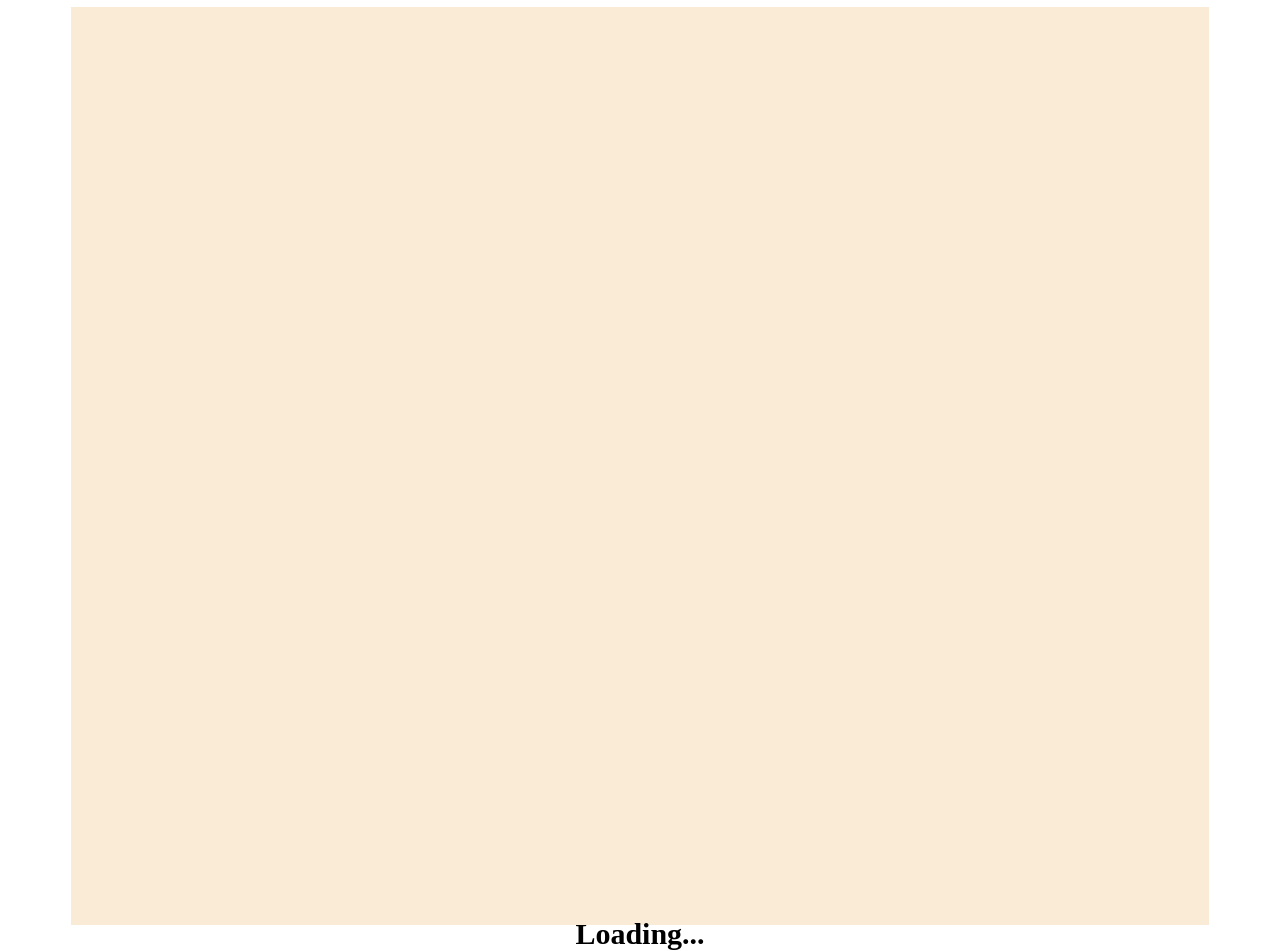
==== YS/mobile.html @ 0c8db1e4 "21.11.25 12:52" ====
<!DOCTYPE html>
<html>

<head>
    <meta charset="utf-8">
    <meta name="viewport"
        content="width=device-width,initial-scale=1.0,maximum-scale=1.0,minimum-scale=1.0,user-scalable=no,target-densitydpi=medium-dpi" />
    <meta name="apple-mobile-web-app-capable" content="no" />
    <meta name="apple-mobile-web-app-status-bar-style" content="black" />
    <title>JeongHun</title>
    <style>
        html {
            scroll-behavior: smooth;
        }

        ul {
            margin: 0;
            padding: 0;
            list-style-type: none;
        }

        #loadingScreen {
            display: block;
            position: absolute;
            top: -6%;
            left: 0;
            z-index: 2;
            width: 100%;
            height: 120%;
            margin: 0 auto;
            background-color: antiquewhite;
            text-align: center;
            font-weight: bold;
            font-size: 30px;
        }

        #loadingScreen p {
            margin-top: 80%;
        }

        #background {
            width: 90%;
            height: 0px;
            margin: 0 auto;
        }

        #dropdown {
            display: block;
            width: 100%;
            height: 5%;
            margin: 0 auto;
            background-color: #113a6b;
        }

        #ButtonImage {
            display: block;
            width: 40px;
            height: 90%;
            float: left;
            margin-top: 2px;
            margin-left: 5px;
            padding-bottom: 0px;
            cursor: pointer;
            border-radius: 100%;
            transition: all ease 1.5s;
            box-shadow: 2px 2px 2px gray;
            background-color: #EAEAEA;
            text-align: center;
            font-weight: bold;
            font-size: 13px;
        }

        #ButtonImage p {
            margin-top: 10px
        }


        #main {
            position: relative;
            width: 100%;
            height: 85%;
            margin: 0 auto;
            background-color: antiquewhite;
            transition: all ease 0.5s;
        }

        #hiddenList {
            position: absolute;
            top: 0;
            left: 0;
            z-index: 1;
            background-color: white;
            background-color: rgba(0, 0, 0, 0.5);
            /*까만색(0,0,0) 20% 투명도*/
            width: 0%;
            height: 100%;
            margin: 0;
            padding: 0;
            transition: all ease 0.5s;
        }

        .test_obj input[type="radio"] {
            display: none;
        }

        .test_obj input[type="radio"]+span {
            width: 98px;
            height: 20px;
            display: block;
            padding: 15px 10px;
            border: 1px solid #dfdfdf;
            background-color: #ffffff;
            text-align: center;
            cursor: pointer;
            margin-top: 5px;
        }

        .test_obj input[type="radio"]:checked+span {
            background-color: #113a6b;
            color: #ffffff;
        }

        .test_obj input[type="radio"]+span:hover {
            background-color: #113a6b;
            color: #ffffff;
        }


        #hiddenList_content_ul {
            opacity: 0;
            transition: all ease 0.5s;
            width: 98px;
        }

        #main #main_section1 {
            position: absolute;
            top: 0;
            left: 0;
            z-index: 0;
            width: 100%;
            height: 100%;
            margin: 0 auto;
            transition: all ease 0.5s;
        }

        #main #map {
            display: block;
            width: 100%;
            height: 77%;
            margin: 0 auto;
        }

        #main #scrollBar {
            width: 100%;
            height: 22%;
            overflow-x: auto;
            white-space: nowrap;
            margin: 0 auto;
            border-radius: 10%;
            background-color: lightblue;
            white-space: nowrap;
        }


        #footer {
            width: 100%;
            height: 10%;
            background-color: dimgray;

        }

        #naviIcon,
        #mapIcon,
        #reservationIcon {
            display: block;
            float: left;
            margin-top: 15px;
            width: 60px;
            height: 60px;
            margin-left: 10%;
            background-color: #EAEAEA;
            border-radius: 100%;
            cursor: pointer;
            text-align: center;
            transition: all ease 0.5s;
        }



        #scrollBar>ul {
            font-size: 0px;
            text-overflow: scroll;
        }

        #scrollBar>ul>li {
            display: inline-block;
            font-size: 10px;
            text-align: center;
            width: 30%;
            height: 100px;
            background: #EAEAEA;
            overflow-x: auto;
            white-space: nowrap;
            margin-right: 10px;
            padding-top: 20px;
        }

        #performanceDetailInformation {
            overflow-y: auto;
            overflow-X: auto;
            white-space: nowrap;
            word-break: break-all;
            width: 0px;
            height: 0px;
            margin: 0 auto;
            margin-top: 20px;
            margin-right: 0px;
            border-radius: 20%;
            text-align: center;
            background-color: #BCE55C;
            box-shadow: 20px 20px 20px gray;
            transition: all ease 1s;
            font-size: 15px;
            letter-spacing: -0.5px;
        }

        #performanceDetailInformation h4 {
            margin-bottom: 5px;
            font-weight: bold;
        }

        #performanceDetailInformation:hover {
            background-color: #EAEAEA;
        }
    </style>
</head>

<body>
    <!-- <script>
    function isMobile() {
        return /Android|webOS|iPhone|iPad|iPod|BlackBerry|IEMobile|Opera Mini/i.test(navigator.userAgent);
    }
    if (isMobile()) {
        console.log("platform is mobile");
        alert("모바일");
        window.location.href = "./mobile.html"
    } else {
        alert("pc");
        console.log("platform is pc");
    }
  </script> -->
    <div id="background">
        <header id="dropdown">
            <div id="ButtonImage">
                <p>click</p>
            </div>
        </header>
        <main id="main">
            <div id="loadingScreen">
                <p>Loading...</p>
            </div>
            <div id="hiddenList">
                <ul id="hiddenList_content_ul">
                    <li><label class="test_obj"><input id="checkMusical" type="radio" name="radioButton" value="musical"
                                checked><span>뮤지컬</span></label></li>
                    <li><label class="test_obj"><input id="checkOpera" type="radio" name="radioButton"
                                value="opera"><span>오페라</span></label></li>
                    <li><label class="test_obj"><input id="checkPlay" type="radio" name="radioButton"
                                value="play"><span>연극</span></label></li>
                </ul>
            </div>
            <section id="main_section1">
                <div id="map"></div>
                <div id="scrollBar">
                    <ul id="scrollBar_ul"></ul>
                </div>
                <div id="performanceDetailInformation"></div>
                <!-- <a href="#" onclick="navi();">click</a> -->
            </section>

        </main>
        <footer id="footer">
            <div id="naviIcon">
                <p style="font-size: 13px;font-weight: bold;margin-top: 15px;">카카오<br>네비</p>
            </div>
            <div id="mapIcon">
                <p style="font-size: 14px;font-weight: bold;margin-top: 20px;">카카오맵</p>
            </div>
            <div id='reservationIcon'>
                <p style="font-size: 15px;font-weight: bold;margin-top: 20px;">예매</p>
            </div>
        </footer>
    </div>

    <script type="text/javascript"
        src="https://dapi.kakao.com/v2/maps/sdk.js?appkey=3f5d2674c29eb3cb86007a28668890f6&libraries=services"></script>
    <script type="text/javascript" src="https://developers.kakao.com/sdk/js/kakao.js"></script>
    <!-- <script type="text/javascript" src = "https://dapi.kakao.com/v2/maps/sdk.js?appkey=3f5d2674c29eb3cb86007a28668890f6&libraries=services&autoload=false"></script> -->
    <script>
        //모바일 해상도 설정
        var background = document.querySelector('#background');
        background.style.height = `${screen.height}px`;
    </script>

    <script>
        //--------------------변수 및 메소드 선언-------------------
        const musicalJson = 'https://moonjeonghunapp1.herokuapp.com/http://apis.data.go.kr/6260000/BusanCultureMusicalDetailService/getBusanCultureMusicalDetail?serviceKey=5WFmQsUZpTifa4SpNtPI1z1RqC721HbHHo937DJt9NYV1lr50bhm15x7cpREJ14DSBtNtOm5C3Oz0CFckeUeAA%3D%3D&pageNo=1&numOfRows=1000&resultType=json';
        const operaJson = 'https://moonjeonghunapp1.herokuapp.com/http://apis.data.go.kr/6260000/BusanCultureOperaDetailService/getBusanCultureOperaDetail?serviceKey=5WFmQsUZpTifa4SpNtPI1z1RqC721HbHHo937DJt9NYV1lr50bhm15x7cpREJ14DSBtNtOm5C3Oz0CFckeUeAA%3D%3D&pageNo=1&numOfRows=1000&resultType=json';
        const playJson = 'https://moonjeonghunapp1.herokuapp.com/http://apis.data.go.kr/6260000/BusanCulturePlayDetailService/getBusanCulturePlayDetail?serviceKey=5WFmQsUZpTifa4SpNtPI1z1RqC721HbHHo937DJt9NYV1lr50bhm15x7cpREJ14DSBtNtOm5C3Oz0CFckeUeAA%3D%3D&pageNo=1&numOfRows=1000&resultType=json'
        const place = 'https://moonjeonghunapp1.herokuapp.com/http://apis.data.go.kr/6260000/BusanCulturePerformPlaceService/getBusanCulturePerformPlace?serviceKey=5WFmQsUZpTifa4SpNtPI1z1RqC721HbHHo937DJt9NYV1lr50bhm15x7cpREJ14DSBtNtOm5C3Oz0CFckeUeAA%3D%3D&pageNo=1&numOfRows=1000&resultType=json'

        var dataPane = document.getElementById("sample_data");
        var today = getToday(); //현재 날짜 yyyy-mm-dd 형태 반환
        var placeInformation = []; //공연장 장소 저장
        var musicalInformation = [];
        var musicalMarker = [];
        var operaInformation = [];
        var operaMarker = [];
        var playInformation = [];
        var playMarker = [];
        var cilckMarker; //특정 위치 마커

        var scrollBar_ul = document.querySelector('#scrollBar_ul');
        var idMainTag = document.querySelector('#main');
        var idMain_section1Tag = document.querySelector('#main_section1');
        var headerTag = document.querySelector('#dropdown');
        var footer = document.querySelector('#footer');
        var scrollBar_ul_childCount = document.querySelector('#scrollBar_ul');
        var performanceDetailInformation = document.querySelector('#performanceDetailInformation');
        var checkMusical = document.querySelector('#checkMusical');
        var checkOpera = document.querySelector('#checkOpera');
        var checkPlay = document.querySelector('#checkPlay');
        let hiddenbutton = document.getElementById('ButtonImage');
        let hiddenList = document.getElementById('hiddenList');
        let hiddenList_content = document.getElementById('hiddenList_content');
        let hiddenList_content_ul = document.getElementById('hiddenList_content_ul');
        let ButtonImage = document.querySelector('#ButtonImage');
        //footer 3가지 이벤트 등록
        var naviIcon = document.querySelector('#naviIcon');
        var mapIcon = document.querySelector('#mapIcon');
        var reservationIcon = document.querySelector('#reservationIcon');
        Kakao.init('3f5d2674c29eb3cb86007a28668890f6')


        var mapContainer = document.getElementById('map') // 지도를 표시할 div 
        var mapOption = {
            center: new kakao.maps.LatLng(35.13417, 129.11397), // 지도의 중심좌표
            level: 7, // 지도의 확대 레벨
            mapTypeId: kakao.maps.MapTypeId.ROADMAP,
        };

        // 지도를 생성한다 
        var map = new kakao.maps.Map(mapContainer, mapOption);
        var ps = new kakao.maps.services.Places();

        function detailScreenEventSet() {
            // "마커 보이기" 버튼을 클릭하면 호출되어 배열에 추가된 마커를 지도에 표시하는 함수입니다
            function showMarkers() {
                setMarkers(map)
            }

            // 배열에 추가된 마커들을 지도에 표시하거나 삭제하는 함수입니다
            function setMarkers(map) {
                if (checkMusical.checked) {
                    for (let i = 0; i < musicalMarker.length; i++) {
                        musicalMarker[i].setMap(map);
                    }
                }
                else if (checkOpera.checked) {
                    for (let i = 0; i < operaMarker.length; i++) {
                        operaMarker[i].setMap(map);
                    }
                }
                else if (checkPlay.checked) {
                    for (let i = 0; i < playMarker.length; i++) {
                        playMarker[i].setMap(map);
                    }
                }
            }

            //뮤지컬 상세보기 창 클릭시 이벤트
            performanceDetailInformation.onclick = function () {
                naviIcon.style.backgroundColor = "#EAEAEA"
                mapIcon.style.backgroundColor = "#EAEAEA"
                reservationIcon.style.backgroundColor = "#EAEAEA"
                while (performanceDetailInformation.hasChildNodes()) { performanceDetailInformation.removeChild(performanceDetailInformation.firstChild); }// 태그 초기화
                //설명창 닫으면 li중 배경 색이 skyblue 이면 skyblue->#EAEAEA로 변경
                for (let i = 0; i < scrollBar_ul_childCount.childElementCount; i++) {
                    if (scrollBar_ul_childCount.children[i].style.backgroundColor == "skyblue") {
                        scrollBar_ul_childCount.children[i].style.backgroundColor = "#EAEAEA";
                        break;
                    }
                }
                showMarkers();
                cilckMarker.setMap(null);
                performanceDetailInformation.style.width = '0px';
                performanceDetailInformation.style.height = '0px';
                idMainTag.style.height = '85%'; //원래 크기 복구
                idMain_section1Tag.style.height = '100%'; //원래 크기 복구

            }
        }

        function checkBoxEvent_sub_content(performanJson, PerformanceInformation, performaceMaker) {
            sortDate(PerformanceInformation);
            showPerformance(PerformanceInformation, performaceMaker);

            ButtonImage.style.transform = "rotate(0deg)";
            hiddenList_content_ul.style.opacity = '0';
            hiddenList.style.width = '0%';
            // hiddenList_content.style.width = '0px';
        }

        function checkBoxEvent() {
            checkMusical.onclick = function () {
                if (checkMusical.checked) {
                    checkBoxEvent_sub_content(musicalJson, musicalInformation, musicalMarker);
                }
            }
            checkOpera.onclick = function () {
                if (checkOpera.checked) {
                    checkBoxEvent_sub_content(operaJson, operaInformation, operaMarker);
                }
            }
            checkPlay.onclick = function () {
                if (checkPlay.checked) {
                    checkBoxEvent_sub_content(playJson, playInformation, playMarker);
                }
            }
        }

        function showPerformance(performanceInfor, performaceMaker) {
            //-------------맵에 마커 출력---------------------------------------------------- 
            //기존 마커들 모두 제거
            for (let i = 0; i < musicalMarker.length; i++)  musicalMarker[i].setMap(null);
            for (let i = 0; i < operaMarker.length; i++)  operaMarker[i].setMap(null);
            for (let i = 0; i < playMarker.length; i++)  playMarker[i].setMap(null);
            for (let i = 0; i < musicalMarker.length; i++) musicalMarker.pop();
            for (let i = 0; i < operaMarker.length; i++) operaMarker.pop();
            for (let i = 0; i < playMarker.length; i++) playMarker.pop();

            // 지도에 마커를 생성하고 표시한다
            let j;
            for (let i = 0; i < performanceInfor.length; i++) {
                var placeObject;
                for (j = 0; j < placeInformation.length; j++) {
                    if (placeInformation[j].placeId == performanceInfor[i].place_id) {
                        placeObject = placeInformation[j];
                        //뮤지컬 요소 객체에 위도 경도 추가
                        performanceInfor[i].lttd = placeObject.lttd;
                        performanceInfor[i].lngt = placeObject.lngt;
                        performanceInfor[i].addr = placeObject.addr;
                        break;
                    }
                }
                if (j == placeInformation.length) {
                    // 키워드 검색 완료 시 호출되는 콜백함수 입니다
                    let placesSearchCB = function (data, status, pagination) {
                        if (status === kakao.maps.services.Status.OK) {
                            // 검색된 장소 위치를 기준으로 지도 범위를 재설정하기위해
                            // LatLngBounds 객체에 좌표를 추가합니다
                            var bounds = new kakao.maps.LatLngBounds();

                            for (let k = 0; k < 1; k++) {
                                displayMarker(data[k]);
                                bounds.extend(new kakao.maps.LatLng(data[k].y, data[k].x));
                                //뮤지컬 요소 객체에 위도 경도 추가
                            }
                        }
                        //장소 조회가 안된 경우
                        else {
                            performanceInfor[i].lttd = "";
                        }
                    }

                    // 지도에 마커를 표시하는 함수입니다
                    let displayMarker = function (place) {
                        var imageSrc = 'image/maker_img/green.png';
                        var imageSize = new kakao.maps.Size(30, 40);
                        var imageOption = { offset: new kakao.maps.Point(27, 69) }; // 마커이미지의 옵션입니다. 마커의 좌표와 일치시킬 이미지 안에서의 좌표를 설정합니다.
                        var markerImage = new kakao.maps.MarkerImage(imageSrc, imageSize, imageOption);
                        var infoWindow = new kakao.maps.InfoWindow({
                            content: `Location: ${performanceInfor[i].place_nm}
                      Title: ${performanceInfor[i].title}`,
                        });

                        // 마커를 생성하고 지도에 표시합니다
                        var marker = new kakao.maps.Marker({
                            position: new kakao.maps.LatLng(place.y, place.x),
                            map: map,
                        });
                        marker.setMap(map);
                        performanceInfor[i].lttd = place.y;
                        performanceInfor[i].lngt = place.x;
                        performanceInfor[i].addr = place.place_name;

                        //kakao.maps.event.addListener(marker, "clickz", mouseOverListener(map, marker, infoWindow)); 
                        //kakao.maps.event.addListener(marker, "focusout", mouseOutListener(infoWindow))

                        performaceMaker.push(marker);  // 생성된 마커를 배열에 추가합니다

                    }
                    ps.keywordSearch(performanceInfor[i].place_nm, placesSearchCB);
                    // 마커 이벤트리스너 등록

                }

                else {
                    var lat = placeObject.lttd; //위도 저장
                    var lng = placeObject.lngt; //경도 저장

                    //-------------맵에 마커 출력-------------------------------
                    var marker = new kakao.maps.Marker({
                        position: new kakao.maps.LatLng(lat, lng),
                        map: map,
                    });

                    var infoWindow = new kakao.maps.InfoWindow({
                        content: `Location: ${performanceInfor[i].place_nm}
                Title: ${performanceInfor[i].title}`,
                    });
                    // 마커 추가

                    // 마커 이벤트리스너 등록
                    //kakao.maps.event.addListener(marker, "click", mouseOverListener(map, marker, infoWindow)); 
                    //kakao.maps.event.addListener(marker, "focusout", mouseOutListener(infoWindow));

                    performaceMaker.push(marker);  // 생성된 마커를 배열에 추가합니다
                }
            }

            function setMarkers(map) {
                for (let i = 0; i < performaceMaker.length; i++) {
                    performaceMaker[i].setMap(map);
                }
            }
            // "마커 감추기" 버튼을 클릭하면 호출되어 배열에 추가된 마커를 지도에서 삭제하는 함수입니다
            function hideMarkers() {
                setMarkers(null);
            }

            //해당 위도 경도로 맵 위치 이동 
            function setFocusCenter(lt, ln) {
                var movaLatLon = new kakao.maps.LatLng(lt, ln);
                map.setCenter(movaLatLon);
            }

            //----스크롤에 목록 저장-----------------------------

            while (scrollBar_ul.hasChildNodes()) { scrollBar_ul.removeChild(scrollBar_ul.firstChild); }// 태그 초기화
            for (let i = 0; i < performanceInfor.length; i++) {
                const li = document.createElement('li');
                li.insertAdjacentHTML('beforeend', `${performanceInfor[i].title}<br><br>
                ${performanceInfor[i].op_st_dt} ~ ${performanceInfor[i].op_ed_dt}<br><br>
                ${performanceInfor[i].runtime}`);
                scrollBar_ul.appendChild(li);
                li.style.boxShadow = '5px 5px 5px gray';
                li.style.borderRadius = "10px";
                li.style.fontWeight = 'bold';
                if (performanceInfor == musicalInformation) {
                    li.style.border = '2px solid #603f83'
                }
                else if (performanceInfor == operaInformation) {
                    li.style.border = '2px solid #fad0c9'
                }
                else if (performanceInfor == playInformation) {
                    li.style.border = '2px solid #2bae66'
                }
                li.onclick = function (event) {
                    if (performanceDetailInformation.style.width == '0px' || performanceDetailInformation.style.width == "") {
                        event.target.style.backgroundColor = "skyblue";
                        if (performanceInfor[i].lttd == "") {
                            hideMarkers();
                            alert("장소를 조회할 수 없습니다. \n 뮤지컬 정보만 표시합니다.");
                        }
                        else {
                            hideMarkers();
                            var imageSrc = 'https://t1.daumcdn.net/localimg/localimages/07/mapapidoc/marker_red.png', // 마커이미지의 주소입니다    
                                imageSize = new kakao.maps.Size(40, 50), // 마커이미지의 크기입니다
                                imageOption = { offset: new kakao.maps.Point(27, 69) }; // 마커이미지의 옵션입니다. 마커의 좌표와 일치시킬 이미지 안에서의 좌표를 설정합니다.
                            // 마커의 이미지정보를 가지고 있는 마커이미지를 생성합니다.

                            var markerImage = new kakao.maps.MarkerImage(imageSrc, imageSize, imageOption),
                                markerPosition = new kakao.maps.LatLng(performanceInfor[i].lttd, performanceInfor[i].lngt); // 마커가 표시될 위치입니다

                            // 마커를 생성합니다
                            cilckMarker = new kakao.maps.Marker({
                                position: markerPosition,
                                image: markerImage // 마커이미지 설정 
                            });

                            cilckMarker.setMap(map);
                            setFocusCenter(performanceInfor[i].lttd, performanceInfor[i].lngt);
                        }

                        idMainTag.style.height = '115%'; ///80%->120%
                        idMain_section1Tag.style.height = '70%'; ///100%->65%
                        performanceDetailInformation.style.width = '100%';
                        performanceDetailInformation.style.height = '250px';

                        /*여기다 뮤지컬 정보 표시*/
                        for (let i = 0; i < scrollBar_ul_childCount.childElementCount; i++) {
                            if (scrollBar_ul_childCount.children[i].style.backgroundColor == "skyblue") {
                                performanceDetailInformation.insertAdjacentHTML('beforeend',
                                    `<h4>Title: </h4>${performanceInfor[i].title}<br>
                        <h4>Date: </h4>${performanceInfor[i].op_st_dt} ~ ${performanceInfor[i].op_ed_dt}<br>
                        <h4>Location: </h4>${performanceInfor[i].place_nm}<br>
                        <h4>Runtime: </h4>${performanceInfor[i].runtime}<br>
                        <h4>Showtime: </h4>${performanceInfor[i].showtime}<br>
                        <h4>Rating: </h4>${performanceInfor[i].rating}<br>
                        <h4>Price: </h4>${performanceInfor[i].price}<br>
                        <h4>Casting: </h4>${performanceInfor[i].casting}<br>
                        <h4>Enterprise: </h4>${performanceInfor[i].enterprise}<br>
                        <h4>More Information And Reservation: </h4><a href = "${performanceInfor[i].dabom_url}" target="_blank">${performanceInfor[i].dabom_url}</a><br><br><br>
                        `);
                                break;
                            }
                        }
                    }
                }
            }

            //footer 3가지 이벤트 등록
            naviIcon.onclick = function () {
                for (let i = 0; i < scrollBar_ul_childCount.childElementCount; i++) {
                    if (scrollBar_ul_childCount.children[i].style.backgroundColor == "skyblue") {
                        if (performanceInfor[i].lttd == "") {
                            alert(`장소를 조회할 수 없어 네비게이션으로 이동하지 않습니다.
                    상세보기란에서 위치를 확인해주세요.`);
                            return;
                        }
                        else {
                            naviIcon.style.backgroundColor = "#BCE55C"
                            Kakao.Navi.start({
                                name: performanceInfor[i].addr,
                                x: Number(performanceInfor[i].lngt),
                                y: Number(performanceInfor[i].lttd),
                                coordType: 'wgs84'
                            });
                            return;
                        }
                    }
                }
                alert(`공연을 선택하세요!`);
            }

            mapIcon.onclick = function () {
                for (let i = 0; i < scrollBar_ul_childCount.childElementCount; i++) {
                    if (scrollBar_ul_childCount.children[i].style.backgroundColor == "skyblue") {
                        if (performanceInfor[i].lttd == "") {
                            alert(`장소를 조회할 수 없어 카카오맵으로 이동하지 않습니다.
                    상세보기란에서 위치를 확인해주세요.`);
                            return;
                        }
                        else {
                            mapIcon.style.backgroundColor = "#BCE55C"
                            var url2 = `https://map.kakao.com/link/to/${performanceInfor[i].addr},${performanceInfor[i].lttd},${performanceInfor[i].lngt}`;
                            window.open(url2);
                            return;
                        }
                    }
                }
                alert(`공연을 선택하세요!`);
            }

            reservationIcon.onclick = function () {
                for (let i = 0; i < scrollBar_ul_childCount.childElementCount; i++) {
                    if (scrollBar_ul_childCount.children[i].style.backgroundColor == "skyblue") {
                        reservationIcon.style.backgroundColor = "#BCE55C"
                        window.open(performanceInfor[i].dabom_url);
                        return;
                    }
                }
                alert(`공연을 선택하세요!`);
            }
        }

        function getToday() {
            var date = new Date();
            var year = date.getFullYear();
            var month = ("0" + (1 + date.getMonth())).slice(-2);
            var day = ("0" + date.getDate()).slice(-2);
            return year + '-' + month + '-' + day;
        }
        // 인포윈도우 표시 열기
        function mouseOverListener(map, marker, infoWindow) {
            return function () {
                infoWindow.open(map, marker);
            };
        }
        // 인포윈도우 표시 닫기
        function mouseOutListener(infoWindow) {
            return function () {
                infoWindow.close();
            };
        }

        function sortDate(performanceInfor) {
            //배열을 공연 날짜를 기준으로 오름차순 정렬
            var temp;
            for (let m = 0; m < performanceInfor.length - 1; m++) {
                for (let n = 0; n < performanceInfor.length - 1 - m; n++) {
                    if (performanceInfor[n].op_st_dt > performanceInfor[n + 1].op_st_dt) {
                        temp = performanceInfor[n];
                        performanceInfor[n] = performanceInfor[n + 1];
                        performanceInfor[n + 1] = temp;
                    }
                }
            }
        }

        detailScreenEventSet();
        checkBoxEvent();
        //---------------공연장 이름, 뮤지컬 정보 추출----------------------------------- 

        fetch(place)
            .then(res => res.json())
            .then(resJson => {
                var center = resJson.getBusanCulturePerformPlace.item;
                var totalCount = resJson.getBusanCulturePerformPlace.totalCount;
                for (let i = 0; i < totalCount; i++) {
                    placeInformation.push(center[i]); //전체 공연장 정보 {} 객체를 placeInformation에 저장
                }
            });

        fetch(musicalJson)
            .then(res => res.json())
            .then(resJson => {
                var musical = resJson.getBusanCultureMusicalDetail.item;
                var totalCount = resJson.getBusanCultureMusicalDetail.totalCount;
                for (let i = 0; i < totalCount; i++) {
                    //현재 시각 기준 공연 예정인 뮤지컬만 추출
                    if (musical[i].op_st_dt >= today) {
                        musicalInformation.push(musical[i]);
                    }
                }

                sortDate(musicalInformation);
                showPerformance(musicalInformation, musicalMarker);
                var loadingScreen = document.querySelector('#loadingScreen');
                loadingScreen.style.display = 'none';
                //전역 코드의 마지막으로 선언된 비동기 함수가 끝나면 로딩창 끄기
            });

        fetch(operaJson)
            .then(res => res.json())
            .then(resJson => {
                var performance;
                var totalCount;
                performance = resJson.getBusanCultureOperaDetail.item;
                totalCount = resJson.getBusanCultureOperaDetail.totalCount;
                for (let i = 0; i < operaInformation.length; i++) operaInformation.pop();
                let j = 0;
                for (let i = 0; i < totalCount; i++) {
                    //현재 시각 기준 공연 예정인 뮤지컬만 추출
                    if (performance[i].op_st_dt >= today) {
                        operaInformation[j] = performance[i];
                        j++;
                    }
                }
            });

        fetch(playJson)
            .then(res => res.json())
            .then(resJson => {
                var performance;
                var totalCount;
                performance = resJson.getBusanCulturePlayDetail.item;
                totalCount = resJson.getBusanCulturePlayDetail.totalCount;
                for (let i = 0; i < playInformation.length; i++) playInformation.pop();
                let j = 0;
                for (let i = 0; i < totalCount; i++) {
                    //현재 시각 기준 공연 예정인 뮤지컬만 추출
                    if (performance[i].op_st_dt >= today) {
                        playInformation[j] = performance[i];
                        j++;
                    }
                }
            });

        //드롭다운 클릭시 이벤트 구현
        hiddenbutton.onclick = function () {
            if (hiddenList.style.width == "" || hiddenList.style.width == "0%") {
                ButtonImage.style.transform = "rotate(360deg)";
                //hiddenList_content.style.width = '120px';
                hiddenList.style.width = '100%';
                setTimeout(() => { hiddenList_content_ul.style.opacity = '1'; }, 300);

            }
            else if (hiddenList.style.width == "100%" && hiddenList_content_ul.style.opacity == '1') {
                ButtonImage.style.transform = "rotate(0deg)";
                hiddenList_content_ul.style.opacity = '0';
                hiddenList.style.width = '0%';
                //hiddenList_content.style.width = '0px';
            }
        }
    </script>

</body>

</html>
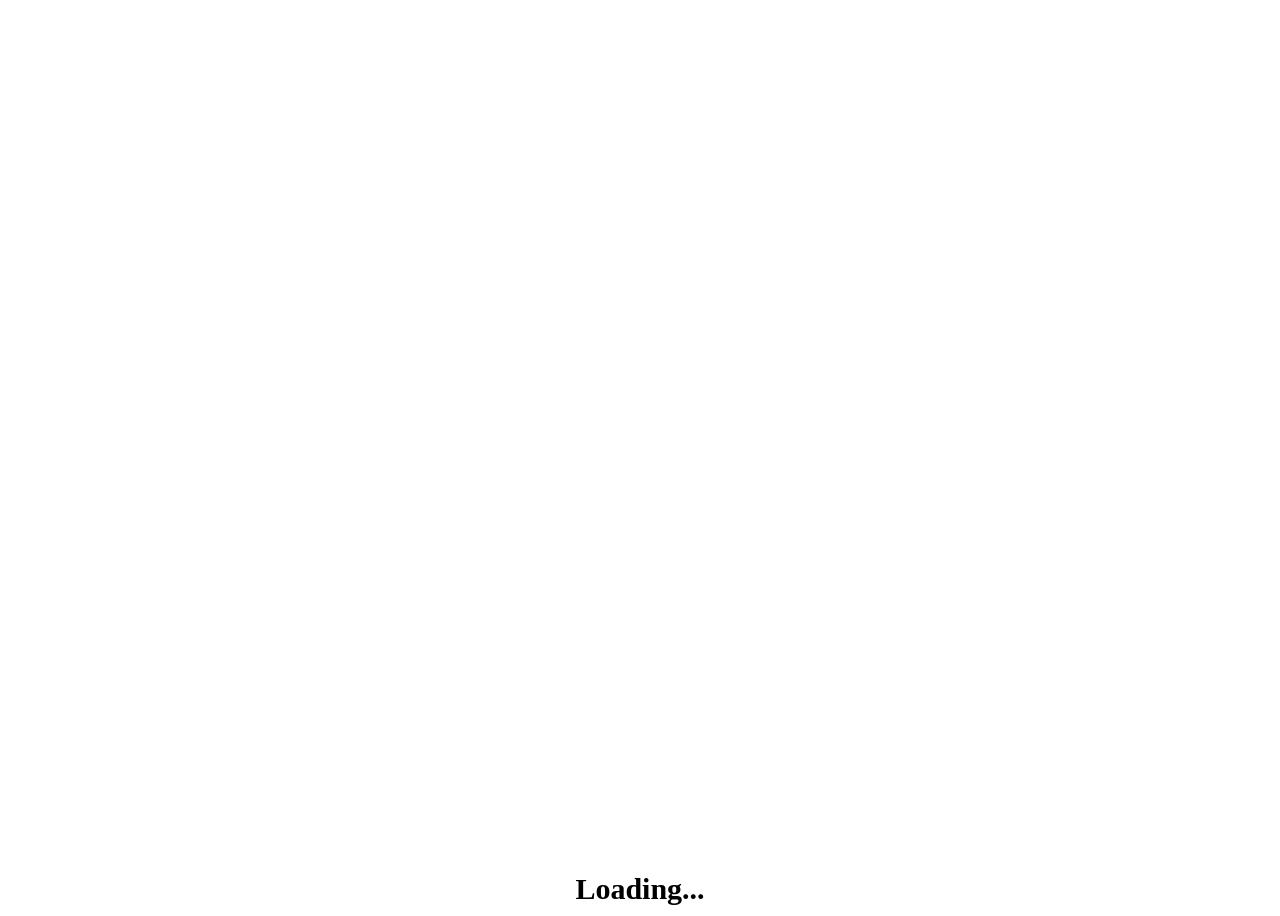
==== commit 976384d4: "21.11.26 2220" ====
--- a/YS/mobile.html
+++ b/YS/mobile.html
@@ -1,242 +1,213 @@
 <!DOCTYPE html>
-<html>
-
-<head>
-    <meta charset="utf-8">
-    <meta name="viewport"
-        content="width=device-width,initial-scale=1.0,maximum-scale=1.0,minimum-scale=1.0,user-scalable=no,target-densitydpi=medium-dpi" />
-    <meta name="apple-mobile-web-app-capable" content="no" />
-    <meta name="apple-mobile-web-app-status-bar-style" content="black" />
-    <title>JeongHun</title>
-    <style>
-        html {
-            scroll-behavior: smooth;
-        }
-
-        ul {
-            margin: 0;
-            padding: 0;
-            list-style-type: none;
-        }
-
-        #loadingScreen {
-            display: block;
-            position: absolute;
-            top: -6%;
-            left: 0;
-            z-index: 2;
-            width: 100%;
-            height: 120%;
-            margin: 0 auto;
-            background-color: antiquewhite;
-            text-align: center;
-            font-weight: bold;
-            font-size: 30px;
-        }
-
-        #loadingScreen p {
-            margin-top: 80%;
-        }
-
-        #background {
-            width: 90%;
-            height: 0px;
-            margin: 0 auto;
-        }
-
-        #dropdown {
-            display: block;
-            width: 100%;
-            height: 5%;
-            margin: 0 auto;
-            background-color: #113a6b;
-        }
-
-        #ButtonImage {
-            display: block;
-            width: 40px;
-            height: 90%;
-            float: left;
-            margin-top: 2px;
-            margin-left: 5px;
-            padding-bottom: 0px;
-            cursor: pointer;
-            border-radius: 100%;
-            transition: all ease 1.5s;
+ <html>
+ <head>
+   <meta charset="utf-8">
+   <meta name="viewport" content="width=device-width,initial-scale=1.0,maximum-scale=1.0,minimum-scale=1.0,user-scalable=no,target-densitydpi=medium-dpi" />
+   <meta name="apple-mobile-web-app-capable" content="no" />
+   <meta name="apple-mobile-web-app-status-bar-style" content="black" />
+   <title>JeongHun</title>
+   <style>
+      html {
+        scroll-behavior: smooth;
+      }
+      ul {
+        margin:0;
+        padding:0;
+        list-style-type: none;
+      }
+
+      #loadingScreen {
+        display:block;
+        position: absolute;
+        top:-6%;
+        left:0;
+        z-index:2;
+        width: 100%;
+        height: 120%;
+        margin: 0 auto;
+        background-color: white;
+        text-align: center;
+        font-weight: bold;
+        font-size:30px;
+      }
+      #loadingScreen p{
+        margin-top:80%;
+      }
+      #background {
+        width: 90%;
+        height: 0px;
+        margin: 0 auto;
+      }
+      #dropdown{
+        display : none;
+        width: 100%;
+        height: 5%;
+        margin: 0 auto;
+        background-color: #113a6b;
+      }
+      #ButtonImage {
+        display: block;
+        width:40px;
+        height: 90%;
+        float:left ;
+        margin-top: 2px;
+        margin-left : 5px;
+        padding-bottom : 0px;
+        cursor:pointer;
+        border-radius: 100%;
+        transition:all ease 1.5s;
             box-shadow: 2px 2px 2px gray;
-            background-color: #EAEAEA;
-            text-align: center;
-            font-weight: bold;
-            font-size: 13px;
-        }
-
-        #ButtonImage p {
-            margin-top: 10px
-        }
-
-
-        #main {
-            position: relative;
-            width: 100%;
-            height: 85%;
-            margin: 0 auto;
-            background-color: antiquewhite;
-            transition: all ease 0.5s;
-        }
-
-        #hiddenList {
-            position: absolute;
-            top: 0;
-            left: 0;
-            z-index: 1;
-            background-color: white;
-            background-color: rgba(0, 0, 0, 0.5);
-            /*까만색(0,0,0) 20% 투명도*/
-            width: 0%;
-            height: 100%;
-            margin: 0;
-            padding: 0;
-            transition: all ease 0.5s;
-        }
-
-        .test_obj input[type="radio"] {
-            display: none;
-        }
-
-        .test_obj input[type="radio"]+span {
-            width: 98px;
-            height: 20px;
-            display: block;
-            padding: 15px 10px;
-            border: 1px solid #dfdfdf;
-            background-color: #ffffff;
-            text-align: center;
-            cursor: pointer;
-            margin-top: 5px;
-        }
-
-        .test_obj input[type="radio"]:checked+span {
-            background-color: #113a6b;
-            color: #ffffff;
-        }
-
-        .test_obj input[type="radio"]+span:hover {
-            background-color: #113a6b;
-            color: #ffffff;
-        }
-
-
-        #hiddenList_content_ul {
-            opacity: 0;
-            transition: all ease 0.5s;
-            width: 98px;
-        }
-
-        #main #main_section1 {
-            position: absolute;
-            top: 0;
-            left: 0;
-            z-index: 0;
-            width: 100%;
-            height: 100%;
-            margin: 0 auto;
-            transition: all ease 0.5s;
-        }
-
-        #main #map {
-            display: block;
-            width: 100%;
-            height: 77%;
-            margin: 0 auto;
-        }
-
-        #main #scrollBar {
-            width: 100%;
-            height: 22%;
-            overflow-x: auto;
-            white-space: nowrap;
-            margin: 0 auto;
-            border-radius: 10%;
-            background-color: lightblue;
-            white-space: nowrap;
-        }
-
-
-        #footer {
-            width: 100%;
-            height: 10%;
-            background-color: dimgray;
-
-        }
-
-        #naviIcon,
-        #mapIcon,
-        #reservationIcon {
-            display: block;
-            float: left;
-            margin-top: 15px;
-            width: 60px;
-            height: 60px;
-            margin-left: 10%;
-            background-color: #EAEAEA;
-            border-radius: 100%;
-            cursor: pointer;
-            text-align: center;
-            transition: all ease 0.5s;
-        }
-
-
-
-        #scrollBar>ul {
-            font-size: 0px;
-            text-overflow: scroll;
-        }
-
-        #scrollBar>ul>li {
-            display: inline-block;
-            font-size: 10px;
-            text-align: center;
-            width: 30%;
-            height: 100px;
-            background: #EAEAEA;
-            overflow-x: auto;
-            white-space: nowrap;
-            margin-right: 10px;
-            padding-top: 20px;
-        }
-
-        #performanceDetailInformation {
-            overflow-y: auto;
-            overflow-X: auto;
-            white-space: nowrap;
-            word-break: break-all;
-            width: 0px;
-            height: 0px;
-            margin: 0 auto;
-            margin-top: 20px;
-            margin-right: 0px;
-            border-radius: 20%;
-            text-align: center;
-            background-color: #BCE55C;
-            box-shadow: 20px 20px 20px gray;
-            transition: all ease 1s;
-            font-size: 15px;
-            letter-spacing: -0.5px;
-        }
-
-        #performanceDetailInformation h4 {
-            margin-bottom: 5px;
-            font-weight: bold;
-        }
-
-        #performanceDetailInformation:hover {
-            background-color: #EAEAEA;
-        }
-    </style>
-</head>
-
-<body>
-    <!-- <script>
+        background-color: #EAEAEA;
+        text-align: center;
+        font-weight: bold;
+        font-size: 13px;
+      }
+      #ButtonImage p {
+        margin-top:10px
+      }
+      
+
+      #main {
+        position: relative;
+        width: 100%;
+        height: 85%;
+        margin: 0 auto;
+        background-color: antiquewhite; 
+        transition:all ease 0.5s;
+      }
+      #hiddenList {
+        position: absolute;
+        top:0;
+        left:0;
+        z-index:1;
+        background-color: white;
+        background-color:rgba(0, 0, 0, 0.5);/*까만색(0,0,0) 20% 투명도*/
+        width: 0%;
+        height: 100%;
+        margin: 0;
+        padding:0;
+        transition:all ease 0.5s;
+      }
+      .test_obj input[type="radio"] {
+        display: none;
+    }
+ 
+    .test_obj input[type="radio"] + span {  
+        width:98px;
+        height: 20px;
+        display: block;
+        padding: 15px 10px;
+        border: 1px solid #dfdfdf;
+        background-color: #ffffff;
+        text-align: center;
+        cursor: pointer;
+        margin-top:5px;
+    }
+ 
+    .test_obj input[type="radio"]:checked + span {
+        background-color: #113a6b;
+        color: #ffffff;
+    }
+    .test_obj input[type="radio"] + span:hover {
+      background-color: #113a6b;
+      color: #ffffff;
+    }
+      
+
+      #hiddenList_content_ul {
+       opacity: 0;
+       transition:all ease 0.5s;
+       width: 98px;
+      }
+
+      #main #main_section1 {
+        position: absolute;
+        top:0;
+        left:0;
+        z-index:0;
+        width: 100%;
+        height: 100%;
+        margin: 0 auto;
+        transition:all ease 0.5s;
+      }
+      #main #map {
+        display : block;
+        width: 100%;
+        height: 77%;
+        margin: 0 auto;
+      }
+
+      #main #scrollBar {
+        width:100%; height:22%; overflow-x:auto; white-space:nowrap; margin:0 auto;   
+        border-bottom-left-radius: 10px;
+        border-bottom-right-radius: 10px;
+        background-color: lightblue;
+        white-space: nowrap;  
+      }
+      
+
+      #footer {
+        display:none;
+        z-index:1;
+        width: 100%;
+        height: 10%;
+        background-color: #113a6b;
+      
+      }
+      #naviIcon, #mapIcon, #reservationIcon{
+        display: block;
+        float:left;
+        margin-top:15px;
+        width: 60px;
+        height: 60px;
+        margin-left:10%;
+        background-color: #EAEAEA;
+        border-radius: 100%;
+        cursor:pointer;
+        text-align: center;
+        transition:all ease 0.5s;
+      }
+
+
+
+      #scrollBar > ul { font-size:0px; text-overflow : scroll;}
+      #scrollBar > ul > li {
+        display:inline-block; 
+        font-size:10px; 
+        text-align: center;
+        width:30%; height:100px; 
+        background:#EAEAEA;
+        overflow-x:auto; white-space:nowrap;
+        margin-right:10px;
+        padding-top:20px;
+      }
+      #performanceDetailInformation {
+        overflow-y:auto; overflow-X:auto; white-space:nowrap;
+        word-break:break-all;
+        width: 0px;
+        height: 0px;
+        margin: 0 auto;
+        margin-top : 20px;
+        margin-right: 0px;
+        border-radius: 20%;
+        text-align: center;
+        background-color: #BCE55C;
+        box-shadow: 20px 20px 20px gray;
+        transition:all ease 0.5s;
+        font-size:15px;
+        letter-spacing:-0.5px;
+      }
+      #performanceDetailInformation h4 {
+        margin-bottom: 5px;
+        font-weight: bold;
+      }
+      #performanceDetailInformation:hover {
+        background-color: #EAEAEA;
+      }
+   </style>
+ </head>
+ <body>
+  <!-- <script>
     function isMobile() {
         return /Android|webOS|iPhone|iPad|iPod|BlackBerry|IEMobile|Opera Mini/i.test(navigator.userAgent);
     }
@@ -244,74 +215,61 @@
         console.log("platform is mobile");
         alert("모바일");
         window.location.href = "./mobile.html"
+
     } else {
         alert("pc");
         console.log("platform is pc");
     }
   </script> -->
-    <div id="background">
-        <header id="dropdown">
-            <div id="ButtonImage">
-                <p>click</p>
-            </div>
-        </header>
-        <main id="main">
-            <div id="loadingScreen">
-                <p>Loading...</p>
-            </div>
-            <div id="hiddenList">
-                <ul id="hiddenList_content_ul">
-                    <li><label class="test_obj"><input id="checkMusical" type="radio" name="radioButton" value="musical"
-                                checked><span>뮤지컬</span></label></li>
-                    <li><label class="test_obj"><input id="checkOpera" type="radio" name="radioButton"
-                                value="opera"><span>오페라</span></label></li>
-                    <li><label class="test_obj"><input id="checkPlay" type="radio" name="radioButton"
-                                value="play"><span>연극</span></label></li>
-                </ul>
-            </div>
-            <section id="main_section1">
-                <div id="map"></div>
-                <div id="scrollBar">
-                    <ul id="scrollBar_ul"></ul>
-                </div>
-                <div id="performanceDetailInformation"></div>
-                <!-- <a href="#" onclick="navi();">click</a> -->
-            </section>
-
-        </main>
-        <footer id="footer">
-            <div id="naviIcon">
-                <p style="font-size: 13px;font-weight: bold;margin-top: 15px;">카카오<br>네비</p>
-            </div>
-            <div id="mapIcon">
-                <p style="font-size: 14px;font-weight: bold;margin-top: 20px;">카카오맵</p>
-            </div>
-            <div id='reservationIcon'>
-                <p style="font-size: 15px;font-weight: bold;margin-top: 20px;">예매</p>
-            </div>
-        </footer>
-    </div>
-
-    <script type="text/javascript"
-        src="https://dapi.kakao.com/v2/maps/sdk.js?appkey=3f5d2674c29eb3cb86007a28668890f6&libraries=services"></script>
-    <script type="text/javascript" src="https://developers.kakao.com/sdk/js/kakao.js"></script>
-    <!-- <script type="text/javascript" src = "https://dapi.kakao.com/v2/maps/sdk.js?appkey=3f5d2674c29eb3cb86007a28668890f6&libraries=services&autoload=false"></script> -->
-    <script>
-        //모바일 해상도 설정
-        var background = document.querySelector('#background');
-        background.style.height = `${screen.height}px`;
-    </script>
-
-    <script>
+   <div id = "background">
+     <header id ="dropdown">
+      <div id = "ButtonImage"><p>click</p></div>
+     </header>
+     <main id = "main">
+       <div id="loadingScreen"><p>Loading...</p></div>
+       <div id = "hiddenList">
+          <ul id = "hiddenList_content_ul">
+            <li><label class="test_obj"><input id = "checkMusical" type="radio" name="radioButton" value="musical" checked><span>뮤지컬</span></label></li>
+            <li><label class="test_obj"><input id = "checkOpera" type="radio" name="radioButton" value="opera"><span>오페라</span></label></li>
+            <li><label class="test_obj"><input id = "checkPlay" type="radio" name="radioButton" value="play"><span>연극</span></label></li>
+          </ul>
+       </div>
+       <section id = "main_section1">
+         <div id = "map"></div>
+         <div id = "scrollBar">
+            <ul id = "scrollBar_ul"></ul>
+         </div>
+         <div id = "performanceDetailInformation"></div>
+         <!-- <a href="#" onclick="navi();">click</a> -->
+       </section>
+      
+     </main>
+     <footer id ="footer">
+       <div id ="naviIcon"><p style="font-size: 13px;font-weight: bold;margin-top: 15px;">카카오<br>네비</p></div>
+       <div id ="mapIcon"><p style="font-size: 14px;font-weight: bold;margin-top: 20px;">카카오맵</p></div>
+       <div id ='reservationIcon'><p style="font-size: 15px;font-weight: bold;margin-top: 20px;">예매</p></div>
+      </footer>
+   </div>
+   
+   <script type="text/javascript" src = "https://dapi.kakao.com/v2/maps/sdk.js?appkey=3f5d2674c29eb3cb86007a28668890f6&libraries=services"></script>
+   <script type="text/javascript" src = "https://developers.kakao.com/sdk/js/kakao.js"></script>
+   <!-- <script type="text/javascript" src = "https://dapi.kakao.com/v2/maps/sdk.js?appkey=3f5d2674c29eb3cb86007a28668890f6&libraries=services&autoload=false"></script> -->
+   <script>
+     //모바일 해상도 설정
+      var background = document.querySelector('#background');
+      background.style.height = `${screen.height}px`;
+   </script>
+
+   <script>
         //--------------------변수 및 메소드 선언-------------------
         const musicalJson = 'https://moonjeonghunapp1.herokuapp.com/http://apis.data.go.kr/6260000/BusanCultureMusicalDetailService/getBusanCultureMusicalDetail?serviceKey=5WFmQsUZpTifa4SpNtPI1z1RqC721HbHHo937DJt9NYV1lr50bhm15x7cpREJ14DSBtNtOm5C3Oz0CFckeUeAA%3D%3D&pageNo=1&numOfRows=1000&resultType=json';
-        const operaJson = 'https://moonjeonghunapp1.herokuapp.com/http://apis.data.go.kr/6260000/BusanCultureOperaDetailService/getBusanCultureOperaDetail?serviceKey=5WFmQsUZpTifa4SpNtPI1z1RqC721HbHHo937DJt9NYV1lr50bhm15x7cpREJ14DSBtNtOm5C3Oz0CFckeUeAA%3D%3D&pageNo=1&numOfRows=1000&resultType=json';
-        const playJson = 'https://moonjeonghunapp1.herokuapp.com/http://apis.data.go.kr/6260000/BusanCulturePlayDetailService/getBusanCulturePlayDetail?serviceKey=5WFmQsUZpTifa4SpNtPI1z1RqC721HbHHo937DJt9NYV1lr50bhm15x7cpREJ14DSBtNtOm5C3Oz0CFckeUeAA%3D%3D&pageNo=1&numOfRows=1000&resultType=json'
-        const place = 'https://moonjeonghunapp1.herokuapp.com/http://apis.data.go.kr/6260000/BusanCulturePerformPlaceService/getBusanCulturePerformPlace?serviceKey=5WFmQsUZpTifa4SpNtPI1z1RqC721HbHHo937DJt9NYV1lr50bhm15x7cpREJ14DSBtNtOm5C3Oz0CFckeUeAA%3D%3D&pageNo=1&numOfRows=1000&resultType=json'
-
+        const operaJson =   'https://moonjeonghunapp1.herokuapp.com/http://apis.data.go.kr/6260000/BusanCultureOperaDetailService/getBusanCultureOperaDetail?serviceKey=5WFmQsUZpTifa4SpNtPI1z1RqC721HbHHo937DJt9NYV1lr50bhm15x7cpREJ14DSBtNtOm5C3Oz0CFckeUeAA%3D%3D&pageNo=1&numOfRows=1000&resultType=json';
+        const playJson =    'https://moonjeonghunapp1.herokuapp.com/http://apis.data.go.kr/6260000/BusanCulturePlayDetailService/getBusanCulturePlayDetail?serviceKey=5WFmQsUZpTifa4SpNtPI1z1RqC721HbHHo937DJt9NYV1lr50bhm15x7cpREJ14DSBtNtOm5C3Oz0CFckeUeAA%3D%3D&pageNo=1&numOfRows=1000&resultType=json'
+        const place =       'https://moonjeonghunapp1.herokuapp.com/http://apis.data.go.kr/6260000/BusanCulturePerformPlaceService/getBusanCulturePerformPlace?serviceKey=5WFmQsUZpTifa4SpNtPI1z1RqC721HbHHo937DJt9NYV1lr50bhm15x7cpREJ14DSBtNtOm5C3Oz0CFckeUeAA%3D%3D&pageNo=1&numOfRows=1000&resultType=json'
+    
         var dataPane = document.getElementById("sample_data");
         var today = getToday(); //현재 날짜 yyyy-mm-dd 형태 반환
-        var placeInformation = []; //공연장 장소 저장
+        var placeInformation= []; //공연장 장소 저장
         var musicalInformation = [];
         var musicalMarker = [];
         var operaInformation = [];
@@ -320,6 +278,7 @@
         var playMarker = [];
         var cilckMarker; //특정 위치 마커
 
+        var scrollBar = document.querySelector('#scrollBar');
         var scrollBar_ul = document.querySelector('#scrollBar_ul');
         var idMainTag = document.querySelector('#main');
         var idMain_section1Tag = document.querySelector('#main_section1');
@@ -342,267 +301,311 @@
         Kakao.init('3f5d2674c29eb3cb86007a28668890f6')
 
 
+      
+    
         var mapContainer = document.getElementById('map') // 지도를 표시할 div 
         var mapOption = {
             center: new kakao.maps.LatLng(35.13417, 129.11397), // 지도의 중심좌표
-            level: 7, // 지도의 확대 레벨
-            mapTypeId: kakao.maps.MapTypeId.ROADMAP,
-        };
-
+              level: 7, // 지도의 확대 레벨
+              mapTypeId : kakao.maps.MapTypeId.ROADMAP,
+        }; 
+        
         // 지도를 생성한다 
-        var map = new kakao.maps.Map(mapContainer, mapOption);
+        var map = new kakao.maps.Map(mapContainer, mapOption); 
         var ps = new kakao.maps.services.Places();
 
+        function showMarkers() {
+            setMarkers(map)    
+        }  
+
+        function setMarkers(map) {
+            if(checkMusical.checked) {
+              for (let i = 0; i < musicalMarker.length; i++) {
+                musicalMarker[i].setMap(map);
+              }  
+            }
+            else if(checkOpera.checked) {
+              for (let i = 0; i < operaMarker.length; i++) {
+                operaMarker[i].setMap(map);
+              }  
+            }
+            else if(checkPlay.checked) {
+              for (let i = 0; i < playMarker.length; i++) {
+                playMarker[i].setMap(map);
+              }  
+            }           
+        }
+
+        function performanceDetailInformation_eventMethod() {
+            if(performanceDetailInformation.style.width=='100%') {
+              naviIcon.style.backgroundColor = "#EAEAEA"
+              mapIcon.style.backgroundColor = "#EAEAEA"
+              reservationIcon.style.backgroundColor = "#EAEAEA"
+              while ( performanceDetailInformation.hasChildNodes() ) { performanceDetailInformation.removeChild( performanceDetailInformation.firstChild ); }// 태그 초기화
+              //설명창 닫으면 li중 배경 색이 skyblue 이면 skyblue->#EAEAEA로 변경
+              for(let i = 0; i < scrollBar_ul_childCount.childElementCount; i++) {
+                var color = scrollBar_ul_childCount.children[i].style.backgroundColor;
+                if(color == "rgb(96, 63, 131)" || color == "rgb(250, 208, 201)" || color == "rgb(43, 174, 102)") {
+                  scrollBar_ul_childCount.children[i].style.backgroundColor = "#EAEAEA";
+                  break;
+                }
+              }
+              showMarkers();
+              cilckMarker.setMap(null);
+              performanceDetailInformation.style.width = '0px';
+              performanceDetailInformation.style.height = '0px';
+              idMainTag.style.height = '85%'; //원래 크기 복구
+              idMain_section1Tag.style.height = '100%'; //원래 크기 복구
+            }
+            
+          }
+
         function detailScreenEventSet() {
-            // "마커 보이기" 버튼을 클릭하면 호출되어 배열에 추가된 마커를 지도에 표시하는 함수입니다
-            function showMarkers() {
-                setMarkers(map)
-            }
-
-            // 배열에 추가된 마커들을 지도에 표시하거나 삭제하는 함수입니다
-            function setMarkers(map) {
-                if (checkMusical.checked) {
-                    for (let i = 0; i < musicalMarker.length; i++) {
-                        musicalMarker[i].setMap(map);
-                    }
-                }
-                else if (checkOpera.checked) {
-                    for (let i = 0; i < operaMarker.length; i++) {
-                        operaMarker[i].setMap(map);
-                    }
-                }
-                else if (checkPlay.checked) {
-                    for (let i = 0; i < playMarker.length; i++) {
-                        playMarker[i].setMap(map);
-                    }
-                }
-            }
-
-            //뮤지컬 상세보기 창 클릭시 이벤트
-            performanceDetailInformation.onclick = function () {
-                naviIcon.style.backgroundColor = "#EAEAEA"
-                mapIcon.style.backgroundColor = "#EAEAEA"
-                reservationIcon.style.backgroundColor = "#EAEAEA"
-                while (performanceDetailInformation.hasChildNodes()) { performanceDetailInformation.removeChild(performanceDetailInformation.firstChild); }// 태그 초기화
-                //설명창 닫으면 li중 배경 색이 skyblue 이면 skyblue->#EAEAEA로 변경
-                for (let i = 0; i < scrollBar_ul_childCount.childElementCount; i++) {
-                    if (scrollBar_ul_childCount.children[i].style.backgroundColor == "skyblue") {
-                        scrollBar_ul_childCount.children[i].style.backgroundColor = "#EAEAEA";
-                        break;
-                    }
-                }
-                showMarkers();
-                cilckMarker.setMap(null);
-                performanceDetailInformation.style.width = '0px';
-                performanceDetailInformation.style.height = '0px';
-                idMainTag.style.height = '85%'; //원래 크기 복구
-                idMain_section1Tag.style.height = '100%'; //원래 크기 복구
-
-            }
-        }
-
-        function checkBoxEvent_sub_content(performanJson, PerformanceInformation, performaceMaker) {
-            sortDate(PerformanceInformation);
-            showPerformance(PerformanceInformation, performaceMaker);
-
-            ButtonImage.style.transform = "rotate(0deg)";
-            hiddenList_content_ul.style.opacity = '0';
-            hiddenList.style.width = '0%';
-            // hiddenList_content.style.width = '0px';
+          
+          //뮤지컬 상세보기 창 클릭시 이벤트
+          performanceDetailInformation.onclick = function() {
+            performanceDetailInformation_eventMethod();
+          }
+        }
+
+        function checkBoxEvent_sub_content(performanJson, PerformanceInformation, performaceMaker) {   
+          sortDate(PerformanceInformation);
+          showPerformance(PerformanceInformation, performaceMaker);
+              
+          ButtonImage.style.transform="rotate(0deg)";
+          hiddenList_content_ul.style.opacity = '0';
+          hiddenList.style.width='0%';
+         // hiddenList_content.style.width = '0px';
         }
 
         function checkBoxEvent() {
-            checkMusical.onclick = function () {
-                if (checkMusical.checked) {
-                    checkBoxEvent_sub_content(musicalJson, musicalInformation, musicalMarker);
-                }
-            }
-            checkOpera.onclick = function () {
-                if (checkOpera.checked) {
-                    checkBoxEvent_sub_content(operaJson, operaInformation, operaMarker);
-                }
-            }
-            checkPlay.onclick = function () {
-                if (checkPlay.checked) {
-                    checkBoxEvent_sub_content(playJson, playInformation, playMarker);
-                }
-            }
+          checkMusical.onclick = function() {
+            if(checkMusical.checked) {
+              if(performanceDetailInformation.style.width == '100%') {
+                    performanceDetailInformation_eventMethod();
+              }
+              checkBoxEvent_sub_content(musicalJson, musicalInformation, musicalMarker);
+            }
+          }
+          checkOpera.onclick = function() {
+            if(checkOpera.checked) {
+              if(performanceDetailInformation.style.width == '100%') {
+                    performanceDetailInformation_eventMethod();
+              }
+              checkBoxEvent_sub_content(operaJson, operaInformation, operaMarker);
+            }
+          }
+          checkPlay.onclick = function() {
+            if(checkPlay.checked) {
+              if(performanceDetailInformation.style.width == '100%') {
+                    performanceDetailInformation_eventMethod();
+              }
+              checkBoxEvent_sub_content(playJson, playInformation, playMarker);
+            }
+          }
         }
 
         function showPerformance(performanceInfor, performaceMaker) {
-            //-------------맵에 마커 출력---------------------------------------------------- 
-            //기존 마커들 모두 제거
-            for (let i = 0; i < musicalMarker.length; i++)  musicalMarker[i].setMap(null);
-            for (let i = 0; i < operaMarker.length; i++)  operaMarker[i].setMap(null);
-            for (let i = 0; i < playMarker.length; i++)  playMarker[i].setMap(null);
-            for (let i = 0; i < musicalMarker.length; i++) musicalMarker.pop();
-            for (let i = 0; i < operaMarker.length; i++) operaMarker.pop();
-            for (let i = 0; i < playMarker.length; i++) playMarker.pop();
-
-            // 지도에 마커를 생성하고 표시한다
-            let j;
-            for (let i = 0; i < performanceInfor.length; i++) {
-                var placeObject;
-                for (j = 0; j < placeInformation.length; j++) {
-                    if (placeInformation[j].placeId == performanceInfor[i].place_id) {
-                        placeObject = placeInformation[j];
-                        //뮤지컬 요소 객체에 위도 경도 추가
-                        performanceInfor[i].lttd = placeObject.lttd;
-                        performanceInfor[i].lngt = placeObject.lngt;
-                        performanceInfor[i].addr = placeObject.addr;
-                        break;
-                    }
-                }
-                if (j == placeInformation.length) {
-                    // 키워드 검색 완료 시 호출되는 콜백함수 입니다
-                    let placesSearchCB = function (data, status, pagination) {
-                        if (status === kakao.maps.services.Status.OK) {
-                            // 검색된 장소 위치를 기준으로 지도 범위를 재설정하기위해
-                            // LatLngBounds 객체에 좌표를 추가합니다
-                            var bounds = new kakao.maps.LatLngBounds();
-
-                            for (let k = 0; k < 1; k++) {
-                                displayMarker(data[k]);
-                                bounds.extend(new kakao.maps.LatLng(data[k].y, data[k].x));
-                                //뮤지컬 요소 객체에 위도 경도 추가
-                            }
-                        }
-                        //장소 조회가 안된 경우
-                        else {
-                            performanceInfor[i].lttd = "";
-                        }
-                    }
-
-                    // 지도에 마커를 표시하는 함수입니다
-                    let displayMarker = function (place) {
-                        var imageSrc = 'image/maker_img/green.png';
-                        var imageSize = new kakao.maps.Size(30, 40);
-                        var imageOption = { offset: new kakao.maps.Point(27, 69) }; // 마커이미지의 옵션입니다. 마커의 좌표와 일치시킬 이미지 안에서의 좌표를 설정합니다.
-                        var markerImage = new kakao.maps.MarkerImage(imageSrc, imageSize, imageOption);
-                        var infoWindow = new kakao.maps.InfoWindow({
-                            content: `Location: ${performanceInfor[i].place_nm}
+          //-------------맵에 마커 출력---------------------------------------------------- 
+          //기존 마커들 모두 제거
+          for (let i = 0; i < musicalMarker.length; i++)  musicalMarker[i].setMap(null);
+          for (let i = 0; i < operaMarker.length; i++)  operaMarker[i].setMap(null);
+          for (let i = 0; i < playMarker.length; i++)  playMarker[i].setMap(null);
+          for(let i =0 ; i<musicalMarker.length; i++) musicalMarker.pop();
+          for(let i =0 ; i<operaMarker.length; i++) operaMarker.pop();
+          for(let i =0 ; i<playMarker.length; i++) playMarker.pop();
+
+          // 지도에 마커를 생성하고 표시한다
+          let j;
+          for(let i=0; i < performanceInfor.length; i++) {
+            var placeObject;
+            for(j = 0; j < placeInformation.length; j++) {
+              if(placeInformation[j].placeId == performanceInfor[i].place_id) {
+                placeObject = placeInformation[j];
+                //뮤지컬 요소 객체에 위도 경도 추가
+                performanceInfor[i].lttd = placeObject.lttd;
+                performanceInfor[i].lngt = placeObject.lngt;
+                performanceInfor[i].addr = placeObject.addr;
+                break;
+              }
+            }
+            if(j == placeInformation.length) {
+              // 키워드 검색 완료 시 호출되는 콜백함수 입니다
+              let placesSearchCB = function (data, status, pagination) {
+                  if (status === kakao.maps.services.Status.OK) {
+                      // 검색된 장소 위치를 기준으로 지도 범위를 재설정하기위해
+                      // LatLngBounds 객체에 좌표를 추가합니다
+                      var bounds = new kakao.maps.LatLngBounds();
+
+                      for (let k=0; k<1; k++) {
+                          displayMarker(data[k]);    
+                          bounds.extend(new kakao.maps.LatLng(data[k].y, data[k].x));
+                          //뮤지컬 요소 객체에 위도 경도 추가
+                      }      
+                  } 
+                  //장소 조회가 안된 경우
+                  else {
+                    performanceInfor[i].lttd = "";
+                  }
+              }
+
+              // 지도에 마커를 표시하는 함수입니다
+              let displayMarker = function (place) {
+                  var imageSrc; 
+                  if(performanceInfor == musicalInformation) {imageSrc = 'https://mpv990422.duckdns.org/imgs/markerImg/purple.png';}
+                  else if(performanceInfor == operaInformation){imageSrc = 'https://mpv990422.duckdns.org/imgs/markerImg/pink.png';}
+                  else if(performanceInfor == playInformation) {imageSrc = 'https://mpv990422.duckdns.org/imgs/markerImg/green.png';}
+                  
+                  var imageSize = new kakao.maps.Size(30,40);
+                  var imageOption = {offset: new kakao.maps.Point(27, 69)}; // 마커이미지의 옵션입니다. 마커의 좌표와 일치시킬 이미지 안에서의 좌표를 설정합니다.
+                  var markerImage = new kakao.maps.MarkerImage(imageSrc, imageSize, imageOption);
+                  var infoWindow = new kakao.maps.InfoWindow({
+                      content: `Location: ${performanceInfor[i].place_nm}
                       Title: ${performanceInfor[i].title}`,
-                        });
-
-                        // 마커를 생성하고 지도에 표시합니다
-                        var marker = new kakao.maps.Marker({
-                            position: new kakao.maps.LatLng(place.y, place.x),
-                            map: map,
-                        });
-                        marker.setMap(map);
-                        performanceInfor[i].lttd = place.y;
-                        performanceInfor[i].lngt = place.x;
-                        performanceInfor[i].addr = place.place_name;
-
-                        //kakao.maps.event.addListener(marker, "clickz", mouseOverListener(map, marker, infoWindow)); 
-                        //kakao.maps.event.addListener(marker, "focusout", mouseOutListener(infoWindow))
-
-                        performaceMaker.push(marker);  // 생성된 마커를 배열에 추가합니다
-
-                    }
-                    ps.keywordSearch(performanceInfor[i].place_nm, placesSearchCB);
-                    // 마커 이벤트리스너 등록
-
-                }
-
-                else {
-                    var lat = placeObject.lttd; //위도 저장
-                    var lng = placeObject.lngt; //경도 저장
-
-                    //-------------맵에 마커 출력-------------------------------
-                    var marker = new kakao.maps.Marker({
-                        position: new kakao.maps.LatLng(lat, lng),
-                        map: map,
-                    });
-
-                    var infoWindow = new kakao.maps.InfoWindow({
-                        content: `Location: ${performanceInfor[i].place_nm}
+                  });
+                  
+                  // 마커를 생성하고 지도에 표시합니다
+                  var marker = new kakao.maps.Marker({
+                    position: new kakao.maps.LatLng(place.y, place.x),   
+                    image: markerImage
+                  });
+                  marker.setMap(map);
+                  performanceInfor[i].lttd = place.y;
+                  performanceInfor[i].lngt = place.x;
+                  performanceInfor[i].addr = place.place_name;
+
+                  //kakao.maps.event.addListener(marker, "clickz", mouseOverListener(map, marker, infoWindow)); 
+                  //kakao.maps.event.addListener(marker, "focusout", mouseOutListener(infoWindow))
+                
+                  performaceMaker.push(marker);  // 생성된 마커를 배열에 추가합니다
+                  
+              }
+              ps.keywordSearch(performanceInfor[i].place_nm, placesSearchCB);   
+              // 마커 이벤트리스너 등록
+              
+            }   
+
+            else {
+              var lat = placeObject.lttd; //위도 저장
+              var lng = placeObject.lngt; //경도 저장
+              var imageSrc; 
+              if(performanceInfor == musicalInformation) {imageSrc = 'https://mpv990422.duckdns.org/imgs/markerImg/purple.png';}
+              else if(performanceInfor == operaInformation){imageSrc = 'https://mpv990422.duckdns.org/imgs/markerImg/pink.png';}
+              else if(performanceInfor == playInformation) {imageSrc = 'https://mpv990422.duckdns.org/imgs/markerImg/green.png';}
+                  
+              var imageSize = new kakao.maps.Size(30,40);
+              var imageOption = {offset: new kakao.maps.Point(27, 69)}; // 마커이미지의 옵션입니다. 마커의 좌표와 일치시킬 이미지 안에서의 좌표를 설정합니다.
+              var markerImage = new kakao.maps.MarkerImage(imageSrc, imageSize, imageOption);
+              var infoWindow = new kakao.maps.InfoWindow({
+                  content: `Location: ${performanceInfor[i].place_nm}
+                  Title: ${performanceInfor[i].title}`,
+              });
+                  
+              // 마커를 생성하고 지도에 표시합니다
+              var marker = new kakao.maps.Marker({
+                position: new kakao.maps.LatLng(lat, lng),   
+                image: markerImage
+              });
+              marker.setMap(map);
+
+              
+
+              var infoWindow = new kakao.maps.InfoWindow({
+                content: `Location: ${performanceInfor[i].place_nm}
                 Title: ${performanceInfor[i].title}`,
-                    });
-                    // 마커 추가
-
-                    // 마커 이벤트리스너 등록
-                    //kakao.maps.event.addListener(marker, "click", mouseOverListener(map, marker, infoWindow)); 
-                    //kakao.maps.event.addListener(marker, "focusout", mouseOutListener(infoWindow));
-
-                    performaceMaker.push(marker);  // 생성된 마커를 배열에 추가합니다
-                }
-            }
-
-            function setMarkers(map) {
-                for (let i = 0; i < performaceMaker.length; i++) {
-                    performaceMaker[i].setMap(map);
-                }
-            }
-            // "마커 감추기" 버튼을 클릭하면 호출되어 배열에 추가된 마커를 지도에서 삭제하는 함수입니다
-            function hideMarkers() {
-                setMarkers(null);
-            }
-
-            //해당 위도 경도로 맵 위치 이동 
-            function setFocusCenter(lt, ln) {
-                var movaLatLon = new kakao.maps.LatLng(lt, ln);
-                map.setCenter(movaLatLon);
-            }
-
-            //----스크롤에 목록 저장-----------------------------
-
-            while (scrollBar_ul.hasChildNodes()) { scrollBar_ul.removeChild(scrollBar_ul.firstChild); }// 태그 초기화
-            for (let i = 0; i < performanceInfor.length; i++) {
-                const li = document.createElement('li');
+              });
+              // 마커 추가
+                    
+              // 마커 이벤트리스너 등록
+              //kakao.maps.event.addListener(marker, "click", mouseOverListener(map, marker, infoWindow)); 
+              //kakao.maps.event.addListener(marker, "focusout", mouseOutListener(infoWindow));
+              
+              performaceMaker.push(marker);  // 생성된 마커를 배열에 추가합니다
+            }
+          }
+
+          function setMarkers(map) {
+              for (let i = 0; i < performaceMaker.length; i++) {
+                performaceMaker[i].setMap(map);
+              }            
+          }
+          // "마커 감추기" 버튼을 클릭하면 호출되어 배열에 추가된 마커를 지도에서 삭제하는 함수입니다
+          function hideMarkers() {
+              setMarkers(null);    
+          }
+
+          //해당 위도 경도로 맵 위치 이동 
+          function setFocusCenter(lt, ln) {
+            var movaLatLon = new kakao.maps.LatLng(lt, ln);
+            map.setCenter(movaLatLon);
+          }
+
+          //----스크롤에 목록 저장-----------------------------
+
+          while ( scrollBar_ul.hasChildNodes() ) { scrollBar_ul.removeChild( scrollBar_ul.firstChild ); }// 태그 초기화
+          for(let i = 0; i < performanceInfor.length; i++) {
+                const li  = document.createElement('li');
                 li.insertAdjacentHTML('beforeend', `${performanceInfor[i].title}<br><br>
                 ${performanceInfor[i].op_st_dt} ~ ${performanceInfor[i].op_ed_dt}<br><br>
                 ${performanceInfor[i].runtime}`);
                 scrollBar_ul.appendChild(li);
                 li.style.boxShadow = '5px 5px 5px gray';
                 li.style.borderRadius = "10px";
-                li.style.fontWeight = 'bold';
-                if (performanceInfor == musicalInformation) {
-                    li.style.border = '2px solid #603f83'
-                }
-                else if (performanceInfor == operaInformation) {
-                    li.style.border = '2px solid #fad0c9'
-                }
-                else if (performanceInfor == playInformation) {
-                    li.style.border = '2px solid #2bae66'
-                }
-                li.onclick = function (event) {
-                    if (performanceDetailInformation.style.width == '0px' || performanceDetailInformation.style.width == "") {
-                        event.target.style.backgroundColor = "skyblue";
-                        if (performanceInfor[i].lttd == "") {
-                            hideMarkers();
-                            alert("장소를 조회할 수 없습니다. \n 뮤지컬 정보만 표시합니다.");
-                        }
-                        else {
-                            hideMarkers();
-                            var imageSrc = 'https://t1.daumcdn.net/localimg/localimages/07/mapapidoc/marker_red.png', // 마커이미지의 주소입니다    
-                                imageSize = new kakao.maps.Size(40, 50), // 마커이미지의 크기입니다
-                                imageOption = { offset: new kakao.maps.Point(27, 69) }; // 마커이미지의 옵션입니다. 마커의 좌표와 일치시킬 이미지 안에서의 좌표를 설정합니다.
-                            // 마커의 이미지정보를 가지고 있는 마커이미지를 생성합니다.
-
-                            var markerImage = new kakao.maps.MarkerImage(imageSrc, imageSize, imageOption),
-                                markerPosition = new kakao.maps.LatLng(performanceInfor[i].lttd, performanceInfor[i].lngt); // 마커가 표시될 위치입니다
-
-                            // 마커를 생성합니다
-                            cilckMarker = new kakao.maps.Marker({
-                                position: markerPosition,
-                                image: markerImage // 마커이미지 설정 
-                            });
-
-                            cilckMarker.setMap(map);
-                            setFocusCenter(performanceInfor[i].lttd, performanceInfor[i].lngt);
-                        }
-
-                        idMainTag.style.height = '115%'; ///80%->120%
-                        idMain_section1Tag.style.height = '70%'; ///100%->65%
-                        performanceDetailInformation.style.width = '100%';
-                        performanceDetailInformation.style.height = '250px';
-
-                        /*여기다 뮤지컬 정보 표시*/
-                        for (let i = 0; i < scrollBar_ul_childCount.childElementCount; i++) {
-                            if (scrollBar_ul_childCount.children[i].style.backgroundColor == "skyblue") {
-                                performanceDetailInformation.insertAdjacentHTML('beforeend',
-                                    `<h4>Title: </h4>${performanceInfor[i].title}<br>
+                li.style.fontWeight= 'bold';
+                if(performanceInfor==musicalInformation) {
+                  li.style.border = '2px solid #603f83'
+                }
+                else if(performanceInfor==operaInformation){
+                  li.style.border = '2px solid #fad0c9'
+                }
+                else if(performanceInfor==playInformation){
+                  li.style.border = '2px solid #2bae66'
+                }
+                li.onclick = function(event) {
+                  if(performanceDetailInformation.style.width == '100%') {
+                    performanceDetailInformation_eventMethod();
+                  }
+                  if(performanceDetailInformation.style.width == '0px' || performanceDetailInformation.style.width =="") {
+                  
+                    if(performanceInfor==musicalInformation) {event.target.style.backgroundColor = "#603f83";}
+                    else if(performanceInfor == operaInformation){event.target.style.backgroundColor = "#fad0c9";}
+                    else if(performanceInfor == playInformation) {event.target.style.backgroundColor = "#2bae66";}
+                    
+                    if( performanceInfor[i].lttd == "") {
+                      hideMarkers();
+                      alert("장소를 조회할 수 없습니다. \n뮤지컬 정보만 표시합니다.");
+                    }
+                    else {
+                      hideMarkers();
+                      var imageSrc = 'https://t1.daumcdn.net/localimg/localimages/07/mapapidoc/marker_red.png', // 마커이미지의 주소입니다    
+                      imageSize = new kakao.maps.Size(40, 50), // 마커이미지의 크기입니다
+                      imageOption = {offset: new kakao.maps.Point(27, 69)}; // 마커이미지의 옵션입니다. 마커의 좌표와 일치시킬 이미지 안에서의 좌표를 설정합니다.
+                      // 마커의 이미지정보를 가지고 있는 마커이미지를 생성합니다.
+
+                      var markerImage = new kakao.maps.MarkerImage(imageSrc, imageSize, imageOption),
+                          markerPosition = new kakao.maps.LatLng(performanceInfor[i].lttd, performanceInfor[i].lngt); // 마커가 표시될 위치입니다
+
+                      // 마커를 생성합니다
+                      cilckMarker = new kakao.maps.Marker({
+                          position: markerPosition, 
+                          image: markerImage // 마커이미지 설정 
+                      });
+
+                      cilckMarker.setMap(map);
+                      setFocusCenter(performanceInfor[i].lttd, performanceInfor[i].lngt);
+                    }
+
+                    idMainTag.style.height = '115%'; ///80%->120%
+                    idMain_section1Tag.style.height = '70%'; ///100%->65%
+                    performanceDetailInformation.style.width = '100%';
+                    performanceDetailInformation.style.height = '250px';  
+
+                    /*여기다 뮤지컬 정보 표시*/
+                    for(let i = 0; i < scrollBar_ul_childCount.childElementCount; i++) {
+                      var color = scrollBar_ul_childCount.children[i].style.backgroundColor;
+                      if( color == "rgb(96, 63, 131)" || color == "rgb(250, 208, 201)" || color == "rgb(43, 174, 102)") {
+                        performanceDetailInformation.insertAdjacentHTML('beforeend', 
+                      `<h4>Title: </h4>${performanceInfor[i].title}<br>
                         <h4>Date: </h4>${performanceInfor[i].op_st_dt} ~ ${performanceInfor[i].op_ed_dt}<br>
                         <h4>Location: </h4>${performanceInfor[i].place_nm}<br>
                         <h4>Runtime: </h4>${performanceInfor[i].runtime}<br>
@@ -613,189 +616,194 @@
                         <h4>Enterprise: </h4>${performanceInfor[i].enterprise}<br>
                         <h4>More Information And Reservation: </h4><a href = "${performanceInfor[i].dabom_url}" target="_blank">${performanceInfor[i].dabom_url}</a><br><br><br>
                         `);
-                                break;
-                            }
-                        }
+                        break;
+                      }
                     }
-                }
-            }
-
-            //footer 3가지 이벤트 등록
-            naviIcon.onclick = function () {
-                for (let i = 0; i < scrollBar_ul_childCount.childElementCount; i++) {
-                    if (scrollBar_ul_childCount.children[i].style.backgroundColor == "skyblue") {
-                        if (performanceInfor[i].lttd == "") {
-                            alert(`장소를 조회할 수 없어 네비게이션으로 이동하지 않습니다.
-                    상세보기란에서 위치를 확인해주세요.`);
-                            return;
-                        }
-                        else {
-                            naviIcon.style.backgroundColor = "#BCE55C"
-                            Kakao.Navi.start({
-                                name: performanceInfor[i].addr,
-                                x: Number(performanceInfor[i].lngt),
-                                y: Number(performanceInfor[i].lttd),
-                                coordType: 'wgs84'
-                            });
-                            return;
-                        }
-                    }
-                }
-                alert(`공연을 선택하세요!`);
-            }
-
-            mapIcon.onclick = function () {
-                for (let i = 0; i < scrollBar_ul_childCount.childElementCount; i++) {
-                    if (scrollBar_ul_childCount.children[i].style.backgroundColor == "skyblue") {
-                        if (performanceInfor[i].lttd == "") {
-                            alert(`장소를 조회할 수 없어 카카오맵으로 이동하지 않습니다.
-                    상세보기란에서 위치를 확인해주세요.`);
-                            return;
-                        }
-                        else {
-                            mapIcon.style.backgroundColor = "#BCE55C"
-                            var url2 = `https://map.kakao.com/link/to/${performanceInfor[i].addr},${performanceInfor[i].lttd},${performanceInfor[i].lngt}`;
-                            window.open(url2);
-                            return;
-                        }
-                    }
-                }
-                alert(`공연을 선택하세요!`);
-            }
-
-            reservationIcon.onclick = function () {
-                for (let i = 0; i < scrollBar_ul_childCount.childElementCount; i++) {
-                    if (scrollBar_ul_childCount.children[i].style.backgroundColor == "skyblue") {
-                        reservationIcon.style.backgroundColor = "#BCE55C"
-                        window.open(performanceInfor[i].dabom_url);
-                        return;
-                    }
-                }
-                alert(`공연을 선택하세요!`);
-            }
-        }
-
-        function getToday() {
+                  } 
+                }
+            }      
+
+          //footer 3가지 이벤트 등록
+          naviIcon.onclick = function() {
+            for(let i = 0; i < scrollBar_ul_childCount.childElementCount; i++) {
+              var color = scrollBar_ul_childCount.children[i].style.backgroundColor;
+                if(color == "rgb(96, 63, 131)" || color == "rgb(250, 208, 201)" || color == "rgb(43, 174, 102)") {
+                  if(performanceInfor[i].lttd == "") {
+                    alert("장소를 조회할 수 없어 네비게이션으로 이동하지 않습니다.\n상세보기란에서 위치를 확인해주세요.");
+                    return;
+                  }
+                  else {
+                    naviIcon.style.backgroundColor = "#BCE55C"
+                    Kakao.Navi.start({
+                      name: performanceInfor[i].addr,
+                      x: Number(performanceInfor[i].lngt),
+                      y: Number(performanceInfor[i].lttd),
+                      coordType: 'wgs84'
+                    });
+                    return;
+                  }
+                } 
+            }
+            alert(`공연을 선택하세요!`);
+          }
+        
+          mapIcon.onclick = function() {
+            for(let i = 0; i < scrollBar_ul_childCount.childElementCount; i++) {
+              var color = scrollBar_ul_childCount.children[i].style.backgroundColor;
+                if(color == "rgb(96, 63, 131)" || color == "rgb(250, 208, 201)" || color == "rgb(43, 174, 102)") {
+                  if(performanceInfor[i].lttd == "") {
+                    alert("장소를 조회할 수 없어 카카오맵으로 이동하지 않습니다.\n상세보기란에서 위치를 확인해주세요.");
+                    return;
+                  }
+                  else {
+                    mapIcon.style.backgroundColor = "#BCE55C"
+                    var url2 = `https://map.kakao.com/link/to/${performanceInfor[i].addr},${performanceInfor[i].lttd},${performanceInfor[i].lngt}`;
+                    window.open(url2);
+                    return;
+                  }
+                }
+            }
+            alert(`공연을 선택하세요!`);
+          }
+
+          reservationIcon.onclick = function() {
+            for(let i = 0; i < scrollBar_ul_childCount.childElementCount; i++) {
+              var color = scrollBar_ul_childCount.children[i].style.backgroundColor;
+                if(color == "rgb(96, 63, 131)" || color == "rgb(250, 208, 201)" || color == "rgb(43, 174, 102)") {
+                  reservationIcon.style.backgroundColor = "#BCE55C"
+                  window.open(performanceInfor[i].dabom_url);
+                  return;
+                }
+            }
+            alert(`공연을 선택하세요!`);
+          }
+        }
+
+        function getToday () {
             var date = new Date();
             var year = date.getFullYear();
             var month = ("0" + (1 + date.getMonth())).slice(-2);
             var day = ("0" + date.getDate()).slice(-2);
-            return year + '-' + month + '-' + day;
-        }
-        // 인포윈도우 표시 열기
+            return year +'-'+ month +'-' + day;
+        }
+         // 인포윈도우 표시 열기
         function mouseOverListener(map, marker, infoWindow) {
-            return function () {
-                infoWindow.open(map, marker);
-            };
+          return function () {
+            infoWindow.open(map, marker);
+          };
         }
         // 인포윈도우 표시 닫기
         function mouseOutListener(infoWindow) {
-            return function () {
-                infoWindow.close();
-            };
-        }
-
+          return function () {
+            infoWindow.close();
+          };
+        }
+        
         function sortDate(performanceInfor) {
-            //배열을 공연 날짜를 기준으로 오름차순 정렬
-            var temp;
+          //배열을 공연 날짜를 기준으로 오름차순 정렬
+          var temp;
             for (let m = 0; m < performanceInfor.length - 1; m++) {
-                for (let n = 0; n < performanceInfor.length - 1 - m; n++) {
-                    if (performanceInfor[n].op_st_dt > performanceInfor[n + 1].op_st_dt) {
-                        temp = performanceInfor[n];
-                        performanceInfor[n] = performanceInfor[n + 1];
-                        performanceInfor[n + 1] = temp;
-                    }
-                }
-            }
-        }
-
+              for (let n = 0; n < performanceInfor.length - 1 - m; n++){
+                  if (performanceInfor[n].op_ed_dt > performanceInfor[n + 1].op_ed_dt) {
+                      temp = performanceInfor[n];
+                      performanceInfor[n] = performanceInfor[n + 1];
+                      performanceInfor[n + 1] = temp;
+                  }
+              }
+            }
+        }
+
+        
         detailScreenEventSet();
         checkBoxEvent();
         //---------------공연장 이름, 뮤지컬 정보 추출----------------------------------- 
 
         fetch(place)
-            .then(res => res.json())
-            .then(resJson => {
-                var center = resJson.getBusanCulturePerformPlace.item;
-                var totalCount = resJson.getBusanCulturePerformPlace.totalCount;
-                for (let i = 0; i < totalCount; i++) {
-                    placeInformation.push(center[i]); //전체 공연장 정보 {} 객체를 placeInformation에 저장
-                }
-            });
+        .then(res => res.json())
+        .then(resJson => {
+            var center = resJson.getBusanCulturePerformPlace.item;
+            var totalCount = resJson.getBusanCulturePerformPlace.totalCount;  
+            for(let i =0; i<totalCount; i++) {
+                placeInformation.push(center[i]); //전체 공연장 정보 {} 객체를 placeInformation에 저장
+            }
+        });
 
         fetch(musicalJson)
-            .then(res => res.json())
-            .then(resJson => {
-                var musical = resJson.getBusanCultureMusicalDetail.item;
-                var totalCount = resJson.getBusanCultureMusicalDetail.totalCount;
-                for (let i = 0; i < totalCount; i++) {
-                    //현재 시각 기준 공연 예정인 뮤지컬만 추출
-                    if (musical[i].op_st_dt >= today) {
-                        musicalInformation.push(musical[i]);
-                    }
-                }
-
-                sortDate(musicalInformation);
-                showPerformance(musicalInformation, musicalMarker);
-                var loadingScreen = document.querySelector('#loadingScreen');
-                loadingScreen.style.display = 'none';
-                //전역 코드의 마지막으로 선언된 비동기 함수가 끝나면 로딩창 끄기
-            });
+        .then(res => res.json())
+        .then(resJson => {
+            var musical = resJson.getBusanCultureMusicalDetail.item;
+            var totalCount = resJson.getBusanCultureMusicalDetail.totalCount;
+            for(let i = 0; i < totalCount; i++) {
+                //현재 시각 기준 공연 예정인 뮤지컬만 추출
+                if(musical[i].op_ed_dt >= today) {
+                    musicalInformation.push(musical[i]);
+                }
+            }
+            
+            sortDate(musicalInformation);
+            showPerformance(musicalInformation, musicalMarker);
+            var loadingScreen = document.querySelector('#loadingScreen');
+            loadingScreen.style.display='none';
+            footer.style.display = 'block';
+            headerTag.style.display='block'
+            //전역 코드의 마지막으로 선언된 비동기 함수가 끝나면 로딩창 끄기
+        });
 
         fetch(operaJson)
-            .then(res => res.json())
-            .then(resJson => {
-                var performance;
-                var totalCount;
-                performance = resJson.getBusanCultureOperaDetail.item;
-                totalCount = resJson.getBusanCultureOperaDetail.totalCount;
-                for (let i = 0; i < operaInformation.length; i++) operaInformation.pop();
-                let j = 0;
-                for (let i = 0; i < totalCount; i++) {
-                    //현재 시각 기준 공연 예정인 뮤지컬만 추출
-                    if (performance[i].op_st_dt >= today) {
-                        operaInformation[j] = performance[i];
-                        j++;
-                    }
-                }
-            });
+        .then(res => res.json())
+        .then(resJson => {
+            var performance;
+            var totalCount;
+            performance = resJson.getBusanCultureOperaDetail.item;
+            totalCount = resJson.getBusanCultureOperaDetail.totalCount;
+            for(let i = 0; i<operaInformation.length; i++) operaInformation.pop();
+              let j = 0;
+            for(let i = 0; i < totalCount; i++) {
+                //현재 시각 기준 공연 예정인 뮤지컬만 추출
+                if(performance[i].op_ed_dt >= today) {
+                   operaInformation[j] = performance[i];
+                  j++;
+                }
+            }
+        });
 
         fetch(playJson)
-            .then(res => res.json())
-            .then(resJson => {
-                var performance;
-                var totalCount;
-                performance = resJson.getBusanCulturePlayDetail.item;
-                totalCount = resJson.getBusanCulturePlayDetail.totalCount;
-                for (let i = 0; i < playInformation.length; i++) playInformation.pop();
-                let j = 0;
-                for (let i = 0; i < totalCount; i++) {
-                    //현재 시각 기준 공연 예정인 뮤지컬만 추출
-                    if (performance[i].op_st_dt >= today) {
-                        playInformation[j] = performance[i];
-                        j++;
-                    }
-                }
-            });
+        .then(res => res.json())
+        .then(resJson => {
+            var performance;
+            var totalCount;
+            performance = resJson.getBusanCulturePlayDetail.item;
+            totalCount = resJson.getBusanCulturePlayDetail.totalCount;
+            for(let i = 0; i<playInformation.length; i++) playInformation.pop();
+            let j = 0;
+            for(let i = 0; i < totalCount; i++) {
+                //현재 시각 기준 공연 예정인 뮤지컬만 추출
+                if(performance[i].op_ed_dt >= today) {
+                  playInformation[j] = performance[i];
+                  j++;
+                }
+            }
+        });
 
         //드롭다운 클릭시 이벤트 구현
-        hiddenbutton.onclick = function () {
-            if (hiddenList.style.width == "" || hiddenList.style.width == "0%") {
-                ButtonImage.style.transform = "rotate(360deg)";
-                //hiddenList_content.style.width = '120px';
-                hiddenList.style.width = '100%';
-                setTimeout(() => { hiddenList_content_ul.style.opacity = '1'; }, 300);
-
-            }
-            else if (hiddenList.style.width == "100%" && hiddenList_content_ul.style.opacity == '1') {
-                ButtonImage.style.transform = "rotate(0deg)";
-                hiddenList_content_ul.style.opacity = '0';
-                hiddenList.style.width = '0%';
-                //hiddenList_content.style.width = '0px';
-            }
-        }
-    </script>
-
-</body>
-
-</html>+        hiddenbutton.onclick = function() {
+          if(hiddenList.style.width=="" || hiddenList.style.width=="0%") {
+            ButtonImage.style.transform="rotate(360deg)";
+            //hiddenList_content.style.width = '120px';
+            hiddenList.style.width='100%';
+            setTimeout(()=>{hiddenList_content_ul.style.opacity = '1';}, 300);
+            
+          }
+          else if(hiddenList.style.width=="100%" && hiddenList_content_ul.style.opacity == '1') {
+            ButtonImage.style.transform="rotate(0deg)";
+            hiddenList_content_ul.style.opacity = '0';
+            hiddenList.style.width='0%';
+            //hiddenList_content.style.width = '0px';
+          }
+        }
+ </script>
+
+ </body>
+ </html>   
+ 
+ 
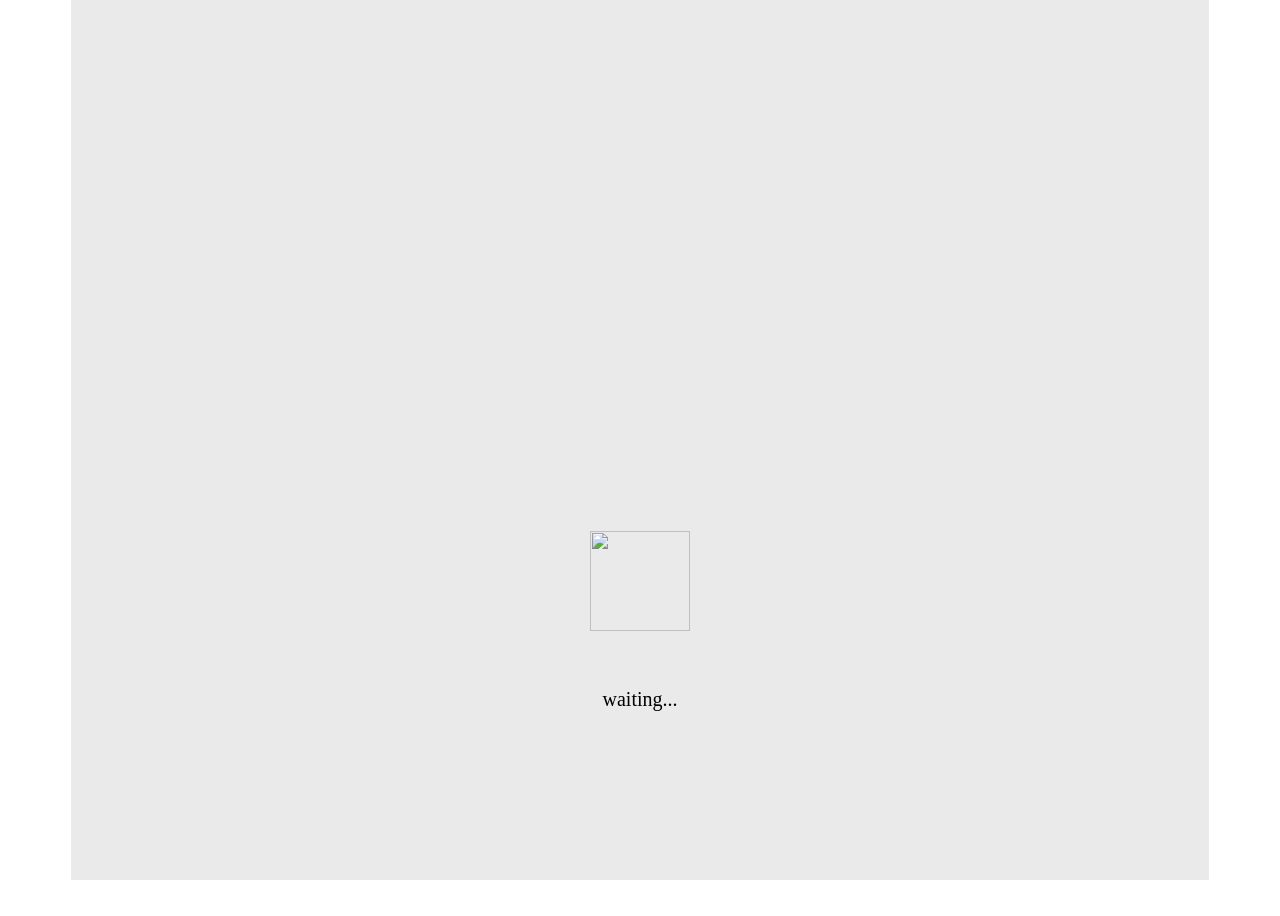
==== commit 18672f69: "2021.12.15" ====
--- a/YS/mobile.html
+++ b/YS/mobile.html
@@ -25,13 +25,22 @@
         width: 100%;
         height: 120%;
         margin: 0 auto;
-        background-color: white;
+        background-color: #EAEAEA;
         text-align: center;
-        font-weight: bold;
-        font-size:30px;
-      }
-      #loadingScreen p{
-        margin-top:80%;
+       
+      }
+      #loadingPercent{
+        font-weight: 300;
+        font-size:20px;
+        margin-top:5%;
+      }
+
+      #loadingImage {
+        width: 100px;
+        height: 100px;
+        display: block;
+        margin: 0 auto;
+        margin-top: 50%;
       }
       #background {
         width: 90%;
@@ -55,14 +64,14 @@
         padding-bottom : 0px;
         cursor:pointer;
         border-radius: 100%;
-        transition:all ease 1.5s;
-            box-shadow: 2px 2px 2px gray;
+        transition:all ease 1s;
+        box-shadow: 2px 2px 2px gray;
         background-color: #EAEAEA;
         text-align: center;
         font-weight: bold;
         font-size: 13px;
       }
-      #ButtonImage p {
+      #ButtonImage p, #nowPlaying p {
         margin-top:10px
       }
       
@@ -93,6 +102,7 @@
     }
  
     .test_obj input[type="radio"] + span {  
+        margin-left: 10px;
         width:98px;
         height: 20px;
         display: block;
@@ -115,9 +125,11 @@
       
 
       #hiddenList_content_ul {
+       display: none;
        opacity: 0;
        transition:all ease 0.5s;
        width: 98px;
+       font-weight: 500;
       }
 
       #main #main_section1 {
@@ -195,52 +207,89 @@
         box-shadow: 20px 20px 20px gray;
         transition:all ease 0.5s;
         font-size:15px;
+        font-weight: 900;
         letter-spacing:-0.5px;
+      }
+
+      #performanceDetailInformation:hover{
+        background-color: #EAEAEA;
       }
       #performanceDetailInformation h4 {
         margin-bottom: 5px;
         font-weight: bold;
       }
-      #performanceDetailInformation:hover {
+      #performanceDetailInformation h5 {
+        margin-bottom: 5px;
+      }
+      
+
+      #dateDesignation {
+        margin-top:3%;
+        margin-left: 10%;
+        cursor:pointer;
+        transition:all ease 1s;
+        box-shadow: 2px 2px 2px gray;
         background-color: #EAEAEA;
+      }
+      #dataDesignation_send {
+        margin-top:3%;
+        cursor:pointer;
+        transition:all ease 1s;
+        box-shadow: 2px 2px 2px gray;
+        background-color: #EAEAEA;
+      }
+      #nowPlaying {
+        display: block;
+        width:40px;
+        height: 90%;
+        float:left ;
+        margin-top: 2px;
+        margin-left:8px;
+        margin-right : 5px;
+        padding-bottom : 0px;
+        cursor:pointer;
+        border-radius: 100%;
+        transition:all ease 1s;
+        box-shadow: 2px 2px 2px gray;
+        background-color: #EAEAEA;
+        text-align: center;
+        font-weight: bold;
+        font-size: 9px;
       }
    </style>
  </head>
  <body>
-  <!-- <script>
-    function isMobile() {
-        return /Android|webOS|iPhone|iPad|iPod|BlackBerry|IEMobile|Opera Mini/i.test(navigator.userAgent);
-    }
-    if (isMobile()) {
-        console.log("platform is mobile");
-        alert("모바일");
-        window.location.href = "./mobile.html"
-
-    } else {
-        alert("pc");
-        console.log("platform is pc");
-    }
-  </script> -->
    <div id = "background">
      <header id ="dropdown">
-      <div id = "ButtonImage"><p>click</p></div>
+      <div id = "ButtonImage"><p>menu</p></div>
+      <div class = "false" id ="nowPlaying" style = "width:40px;"><p style="display: block; margin-top:12px">Playing..</p></div>
+      <input class = "false" id = "dateDesignation" type='date'>
+      <input class = "false" id = "dataDesignation_send" type ="submit" value="확인">
      </header>
      <main id = "main">
-       <div id="loadingScreen"><p>Loading...</p></div>
+       <div id="loadingScreen">
+         <img id = "loadingImage" src = "http://mpv990422.duckdns.org/imgs/Spinner.gif">
+         <p id="loadingPercent">waiting...</p> 
+       </div>
        <div id = "hiddenList">
           <ul id = "hiddenList_content_ul">
             <li><label class="test_obj"><input id = "checkMusical" type="radio" name="radioButton" value="musical" checked><span>뮤지컬</span></label></li>
             <li><label class="test_obj"><input id = "checkOpera" type="radio" name="radioButton" value="opera"><span>오페라</span></label></li>
             <li><label class="test_obj"><input id = "checkPlay" type="radio" name="radioButton" value="play"><span>연극</span></label></li>
+            <li><label class="test_obj"><input id = "checkConcert" type="radio" name="radioButton" value="concert"><span>콘서트</span></label></li>
+            <li><label class="test_obj"><input id = "checkTraditionalArt" type="radio" name="radioButton" value="traditionalArt"><span>전통 예술</span></label></li>
+            <li><label class="test_obj"><input id = "checkClassic" type="radio" name="radioButton" value="classic"><span>클래식</span></label></li>
+            <li><label class="test_obj"><input id = "checkExhibition" type="radio" name="radioButton" value="exhibition"><span>전시</span></label></li>
+            <li><label class="test_obj"><input id = "checkDance" type="radio" name="radioButton" value="dance"><span>무용</span></label></li>
           </ul>
        </div>
        <section id = "main_section1">
-         <div id = "map"></div>
+         <div id = "map">
+         </div>
          <div id = "scrollBar">
             <ul id = "scrollBar_ul"></ul>
          </div>
          <div id = "performanceDetailInformation"></div>
-         <!-- <a href="#" onclick="navi();">click</a> -->
        </section>
       
      </main>
@@ -253,31 +302,70 @@
    
    <script type="text/javascript" src = "https://dapi.kakao.com/v2/maps/sdk.js?appkey=3f5d2674c29eb3cb86007a28668890f6&libraries=services"></script>
    <script type="text/javascript" src = "https://developers.kakao.com/sdk/js/kakao.js"></script>
-   <!-- <script type="text/javascript" src = "https://dapi.kakao.com/v2/maps/sdk.js?appkey=3f5d2674c29eb3cb86007a28668890f6&libraries=services&autoload=false"></script> -->
    <script>
-     //모바일 해상도 설정
+     //모바일 해상도 설정하는데 현재 사용자의 모바일 환경의 높이를 가져와 배경화면에 해당하는 div태그의 height를 설정.
       var background = document.querySelector('#background');
       background.style.height = `${screen.height}px`;
    </script>
 
    <script>
-        //--------------------변수 및 메소드 선언-------------------
-        const musicalJson = 'https://moonjeonghunapp1.herokuapp.com/http://apis.data.go.kr/6260000/BusanCultureMusicalDetailService/getBusanCultureMusicalDetail?serviceKey=5WFmQsUZpTifa4SpNtPI1z1RqC721HbHHo937DJt9NYV1lr50bhm15x7cpREJ14DSBtNtOm5C3Oz0CFckeUeAA%3D%3D&pageNo=1&numOfRows=1000&resultType=json';
-        const operaJson =   'https://moonjeonghunapp1.herokuapp.com/http://apis.data.go.kr/6260000/BusanCultureOperaDetailService/getBusanCultureOperaDetail?serviceKey=5WFmQsUZpTifa4SpNtPI1z1RqC721HbHHo937DJt9NYV1lr50bhm15x7cpREJ14DSBtNtOm5C3Oz0CFckeUeAA%3D%3D&pageNo=1&numOfRows=1000&resultType=json';
-        const playJson =    'https://moonjeonghunapp1.herokuapp.com/http://apis.data.go.kr/6260000/BusanCulturePlayDetailService/getBusanCulturePlayDetail?serviceKey=5WFmQsUZpTifa4SpNtPI1z1RqC721HbHHo937DJt9NYV1lr50bhm15x7cpREJ14DSBtNtOm5C3Oz0CFckeUeAA%3D%3D&pageNo=1&numOfRows=1000&resultType=json'
+        //--------------------변수 선언-------------------
+        const themcode =    'https://moonjeonghunapp1.herokuapp.com/http://apis.data.go.kr/6260000/BusanCultureThemeCodeService/getBusanCultureThemeCode?serviceKey=5WFmQsUZpTifa4SpNtPI1z1RqC721HbHHo937DJt9NYV1lr50bhm15x7cpREJ14DSBtNtOm5C3Oz0CFckeUeAA%3D%3D&pageNo=1&numOfRows=1000&resultType=json';
         const place =       'https://moonjeonghunapp1.herokuapp.com/http://apis.data.go.kr/6260000/BusanCulturePerformPlaceService/getBusanCulturePerformPlace?serviceKey=5WFmQsUZpTifa4SpNtPI1z1RqC721HbHHo937DJt9NYV1lr50bhm15x7cpREJ14DSBtNtOm5C3Oz0CFckeUeAA%3D%3D&pageNo=1&numOfRows=1000&resultType=json'
-    
-        var dataPane = document.getElementById("sample_data");
-        var today = getToday(); //현재 날짜 yyyy-mm-dd 형태 반환
-        var placeInformation= []; //공연장 장소 저장
-        var musicalInformation = [];
-        var musicalMarker = [];
-        var operaInformation = [];
-        var operaMarker = [];
-        var playInformation = [];
-        var playMarker = [];
-        var cilckMarker; //특정 위치 마커
-
+
+        //전체 8개의 공연이 있으며, 공연 8개의 Json정보를 가져오는 변수
+        const musicalJson =        'https://moonjeonghunapp1.herokuapp.com/http://apis.data.go.kr/6260000/BusanCultureMusicalDetailService/getBusanCultureMusicalDetail?serviceKey=5WFmQsUZpTifa4SpNtPI1z1RqC721HbHHo937DJt9NYV1lr50bhm15x7cpREJ14DSBtNtOm5C3Oz0CFckeUeAA%3D%3D&pageNo=1&numOfRows=1000&resultType=json';
+        const operaJson =          'https://moonjeonghunapp1.herokuapp.com/http://apis.data.go.kr/6260000/BusanCultureOperaDetailService/getBusanCultureOperaDetail?serviceKey=5WFmQsUZpTifa4SpNtPI1z1RqC721HbHHo937DJt9NYV1lr50bhm15x7cpREJ14DSBtNtOm5C3Oz0CFckeUeAA%3D%3D&pageNo=1&numOfRows=1000&resultType=json';
+        const playJson =           'https://moonjeonghunapp1.herokuapp.com/http://apis.data.go.kr/6260000/BusanCulturePlayDetailService/getBusanCulturePlayDetail?serviceKey=5WFmQsUZpTifa4SpNtPI1z1RqC721HbHHo937DJt9NYV1lr50bhm15x7cpREJ14DSBtNtOm5C3Oz0CFckeUeAA%3D%3D&pageNo=1&numOfRows=1000&resultType=json'
+        const concertJson =        'https://moonjeonghunapp1.herokuapp.com/http://apis.data.go.kr/6260000/BusanCultureConcertDetailService/getBusanCultureConcertDetail?serviceKey=5WFmQsUZpTifa4SpNtPI1z1RqC721HbHHo937DJt9NYV1lr50bhm15x7cpREJ14DSBtNtOm5C3Oz0CFckeUeAA%3D%3D&pageNo=1&numOfRows=1000&resultType=json'
+        const traditionalArtJson = 'https://moonjeonghunapp1.herokuapp.com/http://apis.data.go.kr/6260000/BusanCultureTraditionDetailService/getBusanCultureTraditionDetail?serviceKey=5WFmQsUZpTifa4SpNtPI1z1RqC721HbHHo937DJt9NYV1lr50bhm15x7cpREJ14DSBtNtOm5C3Oz0CFckeUeAA%3D%3D&pageNo=1&numOfRows=1000&resultType=json'
+        const classicJson =        'https://moonjeonghunapp1.herokuapp.com/http://apis.data.go.kr/6260000/BusanCultureClassicDetailService/getBusanCultureClassicDetail?serviceKey=5WFmQsUZpTifa4SpNtPI1z1RqC721HbHHo937DJt9NYV1lr50bhm15x7cpREJ14DSBtNtOm5C3Oz0CFckeUeAA%3D%3D&pageNo=1&numOfRows=1000&resultType=json';
+        const exhibitionJson =     'https://moonjeonghunapp1.herokuapp.com/http://apis.data.go.kr/6260000/BusanCultureExhibitDetailService/getBusanCultureExhibitDetail?serviceKey=5WFmQsUZpTifa4SpNtPI1z1RqC721HbHHo937DJt9NYV1lr50bhm15x7cpREJ14DSBtNtOm5C3Oz0CFckeUeAA%3D%3D&stdt=2021&pageNo=1&numOfRows=1000&resultType=json';
+        const danceJson =          'https://moonjeonghunapp1.herokuapp.com/http://apis.data.go.kr/6260000/BusanCultureDanceDetailService/getBusanCultureDanceDetail?serviceKey=5WFmQsUZpTifa4SpNtPI1z1RqC721HbHHo937DJt9NYV1lr50bhm15x7cpREJ14DSBtNtOm5C3Oz0CFckeUeAA%3D%3D&pageNo=1&numOfRows=1000&resultType=json';
+        const parkJson =           'https://moonjeonghunapp1.herokuapp.com/http://apis.data.go.kr/6260000/BusanPblcPrkngInfoService/getPblcPrkngInfo?serviceKey=5WFmQsUZpTifa4SpNtPI1z1RqC721HbHHo937DJt9NYV1lr50bhm15x7cpREJ14DSBtNtOm5C3Oz0CFckeUeAA%3D%3D&pageNo=1&numOfRows=1000&resultType=json'
+       
+        //xxxInformation 변수는 Json에서 공연 정보를 가져와 해당 객체를 배열화 함, xxxMarker 변수는 공연의 마커정보의 객체르 배열화 함.
+        var today = getToday();             //현재 날짜 yyyy-mm-dd 형태 반환
+        var placeInformation= [];           //공연장 장소 저장
+        var musicalInformation = [];         //뮤지컬 Json 정보 저장
+        var musicalMarker = [];             //뮤지컬 마커 정보 저장
+        var operaInformation = [];          //오페라 Josn 정보 저장
+        var operaMarker = [];               //오페라 마커 정보 저장
+        var playInformation = [];           //연극 Json 정보 저장
+        var playMarker = [];                //연극 마커 정보 저장
+        var concertInformation = [];        //콘서트 Json 정보 저장
+        var concertMarker = [];             //콘서트 마커 저장
+        var traditionalArtInformation = []; //전통 예술 Json 정보 저장
+        var traditionalArtMarker = [];      //전통 예술 마커 정보 저장
+        var classicInformation = [];        //클래식 Json 정보 저장
+        var classicMarker = [];             //클래식 마커 정보 저장
+        var exhibitionInformation = [];     //전시 Json 정보 저장
+        var exhibitionMarker = [];          //전시 마커 저장
+        var danceInformation = [];          //무용 Json 정보 저장
+        var danceMarker = [];               //무용 마커 정보 저장 
+
+        var totalPark = []; //주차장 Json에서 가져온 객체를 모두 저장하는 배열
+        var clickPark = []; //사용자가 클릭한 공연(ex 뮤지컬 노트르담)을 기준으로 1km반경 내에 보여줄 주차장 객체 저장할 배열
+        var clickParkMarker = []; //사용자가 클릭한 공연(ex 뮤지컬 노트르담)을 기준으로 1km반경 내에 보여줄 주차장의 마커 저장 배열 
+        
+        //Header의 버튼인 Playing..버튼을 누르거나, 사용자 날짜 지정 버튼을 선택하면 XXXInformation에 담긴 정보들이 그에 알맞게 가공된다. XXXInformation의 원본을 저장하는 변수가 tempXXXInformatino이다. 
+        var tempMusicalInformation = []; 
+        var tempOperaInformation = []; 
+        var tempPlayInformation = []; 
+        var tempConcertInformation = []; 
+        var tempTraditionalArtInformation  = []; 
+        var tempClassicInformation = []; 
+        var tempExhibitionInformation = [];
+        var tempDanceInformation = [];
+
+        var themeCode = []; //테마코드 Json의 item객체 저장해주는 배열
+        var performanceThemeCode= []; //현재 사용자가 클릭한 공연의 테마 코드 저장 테마 코드는 문자열로 "1234,5678,1123" 와 같이 4자리 정수가 콤마로 연결된 문자열이다. 예를 들어 테마코드 1234는 themeCode 객체에 담긴 Json정보에서 "즐거움" 이와 같이 매칭됨.
+        var cilckMarker; //사용자가 공연 하나를 클릭하면 현재 사용자 눈에 보이는 마커들을 모두 지우고 클릭한 공연의 위치를 나타내는 마커만 지도에 띄움
+        var currentMakerLength=0; //현재 화면에 보이는 마커의 개수를 저장해주는 변수
+        var infowArray = [] //infoWindow를 담을 객체 선언
+
+
+        //-------------html의 DOM요소의 객체를 가져오는 부분---------------
         var scrollBar = document.querySelector('#scrollBar');
         var scrollBar_ul = document.querySelector('#scrollBar_ul');
         var idMainTag = document.querySelector('#main');
@@ -289,55 +377,161 @@
         var checkMusical = document.querySelector('#checkMusical');
         var checkOpera = document.querySelector('#checkOpera');
         var checkPlay = document.querySelector('#checkPlay');
-        let hiddenbutton = document.getElementById('ButtonImage');
-        let hiddenList = document.getElementById('hiddenList');
-        let hiddenList_content = document.getElementById('hiddenList_content');
-        let hiddenList_content_ul = document.getElementById('hiddenList_content_ul');
-        let ButtonImage = document.querySelector('#ButtonImage');
-        //footer 3가지 이벤트 등록
+        var checkConcert = document.querySelector('#checkConcert');
+        var checkTraditionalArt = document.querySelector('#checkTraditionalArt');
+        var checkClassic = document.querySelector('#checkClassic');
+        var checkExhibition = document.querySelector('#checkExhibition');
+        var checkDance = document.querySelector('#checkDance');
+        
+
+        var hiddenbutton = document.querySelector('#ButtonImage');
+        var hiddenList = document.getElementById('hiddenList');
+        var hiddenList_content = document.getElementById('hiddenList_content');
+        var hiddenList_content_ul = document.getElementById('hiddenList_content_ul');
+        var nowPlaying = document.querySelector('#nowPlaying');
+        var dateDesignation = document.querySelector('#dateDesignation');
+        var dataDesignation_send = document.querySelector('#dataDesignation_send');
+        var loadingScreen = document.querySelector('#loadingScreen');
+        var loadingPercent = document.querySelector('#loadingPercent'); 
+        var userInputDateValue;
+        
         var naviIcon = document.querySelector('#naviIcon');
         var mapIcon = document.querySelector('#mapIcon');
         var reservationIcon = document.querySelector('#reservationIcon');
-        Kakao.init('3f5d2674c29eb3cb86007a28668890f6')
-
-
-      
-    
-        var mapContainer = document.getElementById('map') // 지도를 표시할 div 
+       //-------------html의 DOM요소의 객체를 가져오는 부분---------------
+
+        Kakao.init('3f5d2674c29eb3cb86007a28668890f6');//kakao developer에서 발급받은 JavaScript key의 값을 init하여 Kakao API를 사용할 수 있다 
+
+        var mapContainer = document.getElementById('map');
+        //화면에 보여질 지도의 Option을 설정하는 단계
         var mapOption = {
             center: new kakao.maps.LatLng(35.13417, 129.11397), // 지도의 중심좌표
               level: 7, // 지도의 확대 레벨
               mapTypeId : kakao.maps.MapTypeId.ROADMAP,
         }; 
         
-        // 지도를 생성한다 
+        // 지도를 생성하여 화면에 띄운다. 
         var map = new kakao.maps.Map(mapContainer, mapOption); 
         var ps = new kakao.maps.services.Places();
 
-        function showMarkers() {
-            setMarkers(map)    
-        }  
-
+        function infowEvent(infoWindow) {infoWindow.close()}
+        function showMarkers() {setMarkers(map)}  
+
+        //이 함수는 화면에 마커들을 on/off 해주는 함수로 매개변수로 map이라고 지정하면 on이며 null로 지정하면 off이다. 
+        //현재 드롭다운체 check된 공연이 무엇인지 확인하여 if문으로 해당 공연의 마커들을 담고 있는 XXXMarker객체의 setMap함수를 호출하여 마커를 띄워준다. 
         function setMarkers(map) {
             if(checkMusical.checked) {
-              for (let i = 0; i < musicalMarker.length; i++) {
+              for (let i = 0; i < currentMakerLength; i++) {
                 musicalMarker[i].setMap(map);
               }  
             }
             else if(checkOpera.checked) {
-              for (let i = 0; i < operaMarker.length; i++) {
+              for (let i = 0; i < currentMakerLength; i++) {
                 operaMarker[i].setMap(map);
               }  
             }
             else if(checkPlay.checked) {
-              for (let i = 0; i < playMarker.length; i++) {
+              for (let i = 0; i < currentMakerLength; i++) {
                 playMarker[i].setMap(map);
               }  
-            }           
-        }
-
+            } 
+            else if(checkConcert.checked) {
+              for (let i = 0; i < currentMakerLength; i++) {
+                concertMarker[i].setMap(map);
+              }  
+            }
+            else if(checkTraditionalArt.checked) {
+              for (let i = 0; i < currentMakerLength; i++) {
+                traditionalArtMarker[i].setMap(map);
+              }  
+            }   
+            else if(checkClassic.checked) {
+              for (let i = 0; i < currentMakerLength; i++) {
+                classicMarker[i].setMap(map);
+              }  
+            }   
+            else if(checkExhibition.checked) {
+              for (let i = 0; i < currentMakerLength; i++) {
+                exhibitionMarker[i].setMap(map);
+              }  
+            }   
+            else if(checkDance.checked) {
+              for (let i = 0; i < currentMakerLength; i++) {
+                danceMarker[i].setMap(map);
+              }  
+            }             
+        }
+
+        //두좌표를 km으로 반환
+        function getDistanceFromLatLonInKm(lat1, lng1, lat2, lng2) { 
+          function deg2rad(deg) { return deg * (Math.PI / 180) } 
+          var R = 6371; // Radius of the earth in km 
+          var dLat = deg2rad(lat2-lat1); // deg2rad below 
+          var dLon = deg2rad(lng2-lng1); 
+          var a = Math.sin(dLat/2) * Math.sin(dLat/2) + Math.cos(deg2rad(lat1)) * Math.cos(deg2rad(lat2)) * Math.sin(dLon/2) * Math.sin(dLon/2); 
+          var c = 2 * Math.atan2(Math.sqrt(a), Math.sqrt(1-a)); 
+          var d = R * c; // Distance in km 
+          return d; 
+        }
+       
+
+        //Header에는 Playing.. 버튼과 사용자 날짜 지정 두 버튼이 존재한다. 이 둘은 서로 베타적인 관계로 하나가 on이면 하나는 off이어야한다.
+        //만약 Playing 버튼이 on이라면 날짜 지정 버튼은 누를 수 없도록 사용자 눈에서 사라진다. 
+        //또한 공연(ex 뮤지컬 중 노트르담) 하나를 클릭하면 상세 보기창이 뜨는데 그때 상단의 두 버튼은 상세 버튼을 끄기 전까지 사라지게 된다.
+        //이 처럼 여러 상황에서 Header의 두 버튼이 사라지고 보이고를 해야하는데 이를 수행해주는 함수가 visibleHeaderElement와 hiddenHeaderElement 함수이다. 
+        function visibleHeaderElement(str) {
+          if(str == 'viewDateOnly') {
+            dateDesignation.style.opacity = '1';
+            dateDesignation.style.visibility = 'visible';
+            dataDesignation_send.style.opacity = '1';
+            dataDesignation_send.style.visibility = 'visible';
+            dataDesignation_send.value ='확인';
+          }
+          else if(str=='viewPlayingOnly') {
+            nowPlaying.style.opacity = '1';
+            nowPlaying.style.visibility = 'visible';
+            nowPlaying.firstChild.style.display = 'block';
+          }
+          else if(str =="ALL") {
+            nowPlaying.style.opacity = '1';
+            nowPlaying.style.visibility = 'visible';
+            nowPlaying.firstChild.style.display = 'block';
+            dateDesignation.style.opacity = '1';
+            dateDesignation.style.visibility = 'visible';
+            dataDesignation_send.style.opacity = '1';
+            dataDesignation_send.style.visibility = 'visible';
+            dataDesignation_send.value ='확인';
+          }
+        }
+
+        function hiddenHeaderElement() {
+          nowPlaying.style.opacity = '0';
+          nowPlaying.style.visibility = 'hidden';
+          nowPlaying.firstChild.style.display = 'none';
+          dateDesignation.style.opacity = '0';
+          dateDesignation.style.visibility = 'hidden';
+          dataDesignation_send.style.opacity = '0';
+          dataDesignation_send.style.visibility = 'hidden';
+          dataDesignation_send.value ='     ';
+        }
+
+        //이 함수는 detailScreenEventSet함수 내부에서 실행되는 callee로 공연의 세부 정보창을 클릭했을 때 발생하는 이벤트의 내용이다. 
         function performanceDetailInformation_eventMethod() {
-            if(performanceDetailInformation.style.width=='100%') {
+              
+              for(let a = 0; a < infowArray.length; a++) {infowArray[a].close();} //infoWindow.close()를 통해 현재 화면에서 사용자가 마커를 클릭하여 공연장이름이 화면에 떠 있는것을 모두 지워준다. 
+              if(dataDesignation_send.style.backgroundColor =='rgb(188, 229, 92)') {
+                visibleHeaderElement('viewDateOnly');//Header의 playing 버튼과 날짜 버튼 중 날짜 버튼이 on된 경우 날짜 버튼만 보여지게 한다. 
+              }
+              else if(nowPlaying.style.backgroundColor =='rgb(188, 229, 92)') {
+                visibleHeaderElement('viewPlayingOnly');//Header의 playing 버튼과 날짜 버튼 중 playing 버튼이 on된 경우 playing 버튼만 보여지게 한다. 
+              }
+              else {
+                visibleHeaderElement('ALL'); // 둘다 off인 경우 둘다 화면에 보여지게 한다. 
+              }
+
+            //상세창이 열려있는 경우 클릭했을 때만 실행되도록 if문으로 감싼다. 상세창이 열려있을 때 다시 누르면 상세창이 꺼지고, 사용자가 클릭한 공연(ex 뮤지컬의 노트르담)의 배경색이 다시 원래대로 돌아오며
+            //화면에 다 지워졌던 마커들이 다시 보여져야한다. 
+            if(performanceDetailInformation.style.width=='100%') {          
               naviIcon.style.backgroundColor = "#EAEAEA"
               mapIcon.style.backgroundColor = "#EAEAEA"
               reservationIcon.style.backgroundColor = "#EAEAEA"
@@ -345,13 +539,16 @@
               //설명창 닫으면 li중 배경 색이 skyblue 이면 skyblue->#EAEAEA로 변경
               for(let i = 0; i < scrollBar_ul_childCount.childElementCount; i++) {
                 var color = scrollBar_ul_childCount.children[i].style.backgroundColor;
-                if(color == "rgb(96, 63, 131)" || color == "rgb(250, 208, 201)" || color == "rgb(43, 174, 102)") {
+                if(color == "rgb(96, 63, 131)"  || color == "rgb(250, 208, 201)" || color == "rgb(43, 174, 102)"
+                || color == "rgb(242, 170, 76)" || color == "rgb(183, 46, 46)"   || color == "rgb(206, 212, 110)"
+                || color == "rgb(41, 171, 226)" || color == "rgb(93, 93, 93)") {
                   scrollBar_ul_childCount.children[i].style.backgroundColor = "#EAEAEA";
                   break;
                 }
               }
               showMarkers();
               cilckMarker.setMap(null);
+              for(let a = 0; a<clickParkMarker.length; a++) clickParkMarker[a].setMap(null) //주차장 마커 초기화
               performanceDetailInformation.style.width = '0px';
               performanceDetailInformation.style.height = '0px';
               idMainTag.style.height = '85%'; //원래 크기 복구
@@ -361,89 +558,392 @@
           }
 
         function detailScreenEventSet() {
-          
           //뮤지컬 상세보기 창 클릭시 이벤트
           performanceDetailInformation.onclick = function() {
             performanceDetailInformation_eventMethod();
           }
         }
 
-        function checkBoxEvent_sub_content(performanJson, PerformanceInformation, performaceMaker) {   
-          sortDate(PerformanceInformation);
-          showPerformance(PerformanceInformation, performaceMaker);
-              
-          ButtonImage.style.transform="rotate(0deg)";
+        //checkBoxEvent메소드에서 호출되는 callee이다.
+        //checkBoxEvent메소드드는 드롭다운에서 8개의 공연중 하나를 클릭했을 때 발생하는 이벤트로 checkBoxEvent_sub_content메소드는 그 일부의 실행 내용이다. 
+        function checkBoxEvent_sub_content(performanJson, PerformanceInformation, performaceMaker) {
+          let j = 0;
+          let temp = [];
+          //Playing...버튼을 누른채로 드롭다운 중 뮤지컬을 클릭했을 때 현제 시각 기준 상영하고 있는 뮤지컬 정보만 출력해줌
+          if(PerformanceInformation == musicalInformation && nowPlaying.className=='true') {
+            for(let i = 0; i <musicalInformation.length; i++) {
+              if(musicalInformation[i].op_st_dt <= today) {
+                temp[j] = musicalInformation[i]; j++;
+              }
+            }
+            musicalInformation = [...temp];
+            showPerformance(musicalInformation, musicalMarker);
+          }  
+          else if(PerformanceInformation == operaInformation && nowPlaying.className=='true') {
+            for(let i = 0; i <operaInformation.length; i++) {
+              if( operaInformation[i].op_st_dt <= today) {
+                temp[j] = operaInformation[i]; j++;
+              }
+            }
+            operaInformation = [...temp];
+            showPerformance(operaInformation, operaMarker);            
+          } 
+          
+          else if(PerformanceInformation == playInformation && nowPlaying.className=='true') {
+            for(let i = 0; i <playInformation.length; i++) {
+              if( playInformation[i].op_st_dt <= today) {
+                temp[j] = playInformation[i]; j++;
+              }
+            }
+            playInformation = [...temp];
+            showPerformance(playInformation, playMarker);
+          }  
+          else if(PerformanceInformation == concertInformation && nowPlaying.className=='true') {
+            for(let i = 0; i <concertInformation.length; i++) {
+              if( concertInformation[i].op_st_dt <= today) {
+                temp[j] = concertInformation[i]; j++;
+              }
+            }
+            concertInformation = [...temp];
+            showPerformance(concertInformation, concertMarker);
+          } 
+          else if(PerformanceInformation == traditionalArtInformation && nowPlaying.className=='true') {
+            for(let i = 0; i <traditionalArtInformation.length; i++) {
+              if( traditionalArtInformation[i].op_st_dt <= today) {
+                temp[j] = traditionalArtInformation[i]; j++;
+              }
+            }
+            traditionalArtInformation = [...temp];
+            showPerformance(traditionalArtInformation, traditionalArtMarker);
+          } 
+          else if(PerformanceInformation == classicInformation && nowPlaying.className=='true') {
+            for(let i = 0; i <classicInformation.length; i++) {
+              if( classicInformation[i].op_st_dt <= today) {
+                temp[j] = classicInformation[i]; j++;
+              }
+            }
+            classicInformation = [...temp];
+            showPerformance(classicInformation, classicMarker);
+          } 
+          else if(PerformanceInformation == exhibitionInformation && nowPlaying.className=='true') {
+            for(let i = 0; i <exhibitionInformation.length; i++) {
+              if( exhibitionInformation[i].op_st_dt <= today) {
+                temp[j] = exhibitionInformation[i]; j++;
+              }
+            }
+            exhibitionInformation = [...temp];
+            showPerformance(exhibitionInformation, exhibitionMarker);
+          } 
+          else if(PerformanceInformation == danceInformation && nowPlaying.className=='true') {
+            for(let i = 0; i <danceInformation.length; i++) {
+              if( danceInformation[i].op_st_dt <= today) {
+                temp[j] = danceInformation[i]; j++;
+              }
+            }
+            danceInformation = [...temp];
+            showPerformance(danceInformation, danceMarker);
+          } 
+          //Playing..버튼이 off이고 사용자 날자 지정 버튼이 on인 경우 드롭다운에서 8개의 공연중 선택하여 변경해도 그대로 사용자가 지정한 날짜에 따라 출력되야한다. 
+          else if(dataDesignation_send.className=='true') {callee_callee_dateDesignation_send();} 
+          //날짜 지정 버튼,  Playing.. 버튼 둘 다 안 누른 경우 8개의 공연중 하나를 클릭하면 해당 공연의 모든 공연(ex 뮤지컬의 노트르담 등..)이 화면에 출력된다. 
+          else {showPerformance(PerformanceInformation, performaceMaker);} 
+          
+          //드롭다운에서 8개의 공연중 하나를 클릭했으면 드롭다운 메뉴를 닫아주고 Header의 버튼을 화면에 보이게 해준다. 
+          hiddenbutton.style.transform="rotate(0deg)";
           hiddenList_content_ul.style.opacity = '0';
           hiddenList.style.width='0%';
-         // hiddenList_content.style.width = '0px';
-        }
-
+          hiddenList_content_ul.style.display = 'none';
+          //드롭다운 메뉴를 닫아주고 Header의 버튼을 화면에 보이게 해주는데 사용자가 드롭다운을 클릭하기전 사용자 날짜 지정 버튼만 on된 경우 이 버튼만 화면에 보이게 한다.
+          if(dataDesignation_send.style.backgroundColor =='rgb(188, 229, 92)') {
+              visibleHeaderElement('viewDateOnly');
+          }
+          //드롭다운 메뉴를 닫아주고 Header의 버튼을 화면에 보이게 해주는데 사용자가 드롭다운을 클릭하기전 Playing.. 버튼만 on된 경우 이 버튼만 화면에 보이게 한다.
+          else if(nowPlaying.style.backgroundColor =='rgb(188, 229, 92)') {
+            visibleHeaderElement('viewPlayingOnly');
+          }
+          //드롭다운 메뉴를 닫아주고 Header의 버튼을 화면에 보이게 해주는데 사용자가 드롭다운을 클릭하기전 두 버튼 다 off된 경우 두 버튼 모두 화면에 보이게 한다.
+          else {
+            visibleHeaderElement('ALL');
+          }
+        }
+
+        //이 메소드내부에서는 8개의 공연 버튼을 클릭할 때 발생하는 이벤트를 등록해주는 메소드이다.
         function checkBoxEvent() {
           checkMusical.onclick = function() {
             if(checkMusical.checked) {
+              musicalInformation = [...tempMusicalInformation]; //원본인 tempMusicalInformation의 값을 가져옴
+              //만약 상세보기 창이 열러있는 상태에서 드롭다운에서 8개의 공연중 하나를 클릭한 경우 상세창을 먼저 닫고 checkBoxEvent_sub_content 함수 호출.
               if(performanceDetailInformation.style.width == '100%') {
-                    performanceDetailInformation_eventMethod();
-              }
-              checkBoxEvent_sub_content(musicalJson, musicalInformation, musicalMarker);
+                checkBoxEvent_sub_content(musicalJson, musicalInformation, musicalMarker);
+                performanceDetailInformation_eventMethod();
+              }
+              //만약 상세보기 창이 닫힌 상태에서 드롭다운에서 8개 공연 중 하나를 클리하면 그냥 checkBoxEvent_sub_content 함수를 바로 호출.
+              else {
+                checkBoxEvent_sub_content(musicalJson, musicalInformation, musicalMarker);
+              }
+              
             }
           }
           checkOpera.onclick = function() {
             if(checkOpera.checked) {
+              operaInformation = [...tempOperaInformation]; //원본인 tempOperaInformation 값을 가져옴
               if(performanceDetailInformation.style.width == '100%') {
-                    performanceDetailInformation_eventMethod();
-              }
-              checkBoxEvent_sub_content(operaJson, operaInformation, operaMarker);
+                checkBoxEvent_sub_content(operaJson, operaInformation, operaMarker);
+                performanceDetailInformation_eventMethod();
+              }
+              else {
+                checkBoxEvent_sub_content(operaJson, operaInformation, operaMarker);
+              }
+              
             }
           }
           checkPlay.onclick = function() {
             if(checkPlay.checked) {
+              playInformation = [...tempPlayInformation]; //원본인 tempPlayInformation 값을 가져옴
               if(performanceDetailInformation.style.width == '100%') {
-                    performanceDetailInformation_eventMethod();
-              }
-              checkBoxEvent_sub_content(playJson, playInformation, playMarker);
-            }
-          }
-        }
-
+                checkBoxEvent_sub_content(playJson, playInformation, playMarker);
+                performanceDetailInformation_eventMethod();
+              }
+              else {
+                checkBoxEvent_sub_content(playJson, playInformation, playMarker);
+              }
+              
+            }
+          }
+
+          checkConcert.onclick = function() {
+            if(checkConcert.checked) {
+              concertInformation = [...tempConcertInformation]; //원본인 tempPlayInformation 값을 가져옴
+              if(performanceDetailInformation.style.width == '100%') { 
+                checkBoxEvent_sub_content(playJson, concertInformation, concertMarker);
+                performanceDetailInformation_eventMethod();
+              }
+              else {
+                checkBoxEvent_sub_content(concertJson, concertInformation, concertMarker); 
+              }
+            }
+          }
+          checkTraditionalArt.onclick = function() {
+            if(checkTraditionalArt.checked) {
+              traditionalArtInformation = [...tempTraditionalArtInformation]; //원본인 tempPlayInformation 값을 가져옴
+              if(performanceDetailInformation.style.width == '100%') { 
+                checkBoxEvent_sub_content(traditionalArtJson, traditionalArtInformation, traditionalArtMarker);
+                performanceDetailInformation_eventMethod();
+              }
+              else {
+                checkBoxEvent_sub_content(traditionalArtJson, traditionalArtInformation, traditionalArtMarker); 
+              }
+            }
+          }
+          checkClassic.onclick = function() {
+            if(checkClassic.checked) {
+              classicInformation = [...tempClassicInformation]; //원본인 tempPlayInformation 값을 가져옴
+              if(performanceDetailInformation.style.width == '100%') { 
+                checkBoxEvent_sub_content(classicJson, classicInformation, classicMarker);
+                performanceDetailInformation_eventMethod();
+              }
+              else {
+                checkBoxEvent_sub_content(classicJson, classicInformation, classicMarker); 
+              }
+            }
+          }
+          checkExhibition.onclick = function() {
+            if(checkExhibition.checked) {
+              exhibitionInformation = [...tempExhibitionInformation]; //원본인 tempPlayInformation 값을 가져옴
+              if(performanceDetailInformation.style.width == '100%') { 
+                checkBoxEvent_sub_content(exhibitionJson, exhibitionInformation, exhibitionMarker);
+                performanceDetailInformation_eventMethod();
+              }
+              else {
+                checkBoxEvent_sub_content(exhibitionJson, exhibitionInformation, exhibitionMarker); 
+              }
+            }
+          }
+          checkDance.onclick = function() {
+            if(checkDance.checked) {
+              danceInformation = [...tempDanceInformation]; //원본인 tempPlayInformation 값을 가져옴
+              if(performanceDetailInformation.style.width == '100%') { 
+                checkBoxEvent_sub_content(danceJson, danceInformation, danceMarker);
+                performanceDetailInformation_eventMethod();
+              }
+              else {
+                checkBoxEvent_sub_content(danceJson, danceInformation, danceMarker); 
+              }
+            }
+          }
+        }
+        //keywordFilter 메소드를 설명하기 전에 설명할 것이 공연(ex 뮤지컬 노트르담)하나의 객체에는 공연장 이름과 공연장 ID 정보만 저장되어 있다.
+        //placeJson에서 '부산 공연장 정보' Json에는 부산의 모든 공연장 이름과 공연장 ID와 해당 공연장의 주소, 위도, 경도 정보가 들어있다. 따라서 공연(ex 뮤지컬 노트르담)하나의 들어있는 공연장 ID를
+        //placeJson에서 공연장 ID과 매칭하여 있다면  공연(ex 뮤지컬 노트르담)하나 객체에 프로퍼티를 추가하여 위도, 경도, 주소 값을 복사해서 저장한다. 
+        //하지만 매칭이 되지 않는 경우가 발생하는데 이 경우는 kakao 위자들의 sample 코드로 '카카오 키워드 맵 검색'이라는 인터페이스가 있다.  공연(ex 뮤지컬 노트르담)하나의 공연장 이름을 '키워드 검색'을 하게 되면
+        //검색 결과와 매칭되는 결과가 여러개 이며 이를 배열로 반환해준다. 따라서 이 여러 검색 결과 중 우리가 찾으려는 공연장을 추출해낼 필요가 있다. 
+        //우선 keywordFilter 메소드는 매개변수로 공연(ex 뮤지컬 노트르담)하나 공연장 이름을 매개변수로 지정하면 예를 들어 "MBC드림홀(구, MBC삼주아트홀)"이 원본인데 이 값이 매개변수로 들어가면
+        //"MBC드림홀(구, MBC삼주아트홀)" -> "부산 MBC드림홀" 이 문자열로 리턴해준다. 이렇게 하는 이유는 부산을 앞에 붙이면 부산 지역 내로 검색이 되며 괄호는 불필요한 정보가 될 수 있어 제거를 해줘
+        //1차적으로 검색결과들의 연관성을 높이기 위한 방법입니다. 
+        function keywordFilter(str) {
+            var arr = str.split('');//문자별로 분할
+            var indexNum;
+            for (var i = 0; i < arr.length; i++) {
+                if (arr[i] == '(' || arr[i] == '[') { //괄호 검색
+                    indexNum = i;//괄호의 인덱스 저장
+                }
+            }
+
+            var result = arr.join('');
+            result = result.substring(0, indexNum);//제일앞부터 괄호앞까지 자르기
+            return result; //스트링으로 변환하여 반환
+
+        }
+
+      //키워드 검색 시 원문인 "MBC드림홀(구, MBC삼주아트홀)" 공연장을 keywordFilter메소드를 통해 "부산 MBC드림홀" 이 문자열로 키워드 검색을 하며 상위 2개의 요소를 저장한다. 
+      //그리고 검색된 상위 2개의 공연장 이름과 우리가 검색하려는 공연장의 원문인 "MBC드림홀(구, MBC삼주아트홀)" 문자열과 비교하여 같은 true를 리턴하고 true가 리턴되면 
+      //그 공연장 정보를 해당 공연(ex 뮤지컬 노트르담)의 공연장 장소로 지정한다. 
+      //isSame은 두 str1, str2의 비교 알고리즘으로 str1은 원문이 들어가고, str2는 키워드 검색 결과 문자열이 들어간다. 
+      function isSame(str1, str2) {
+          var isSame = false;
+          if (str1 == str2) {//두 문자열이 완전 일치
+              isSame = true;
+          }
+          else {
+              var secondCompareStr1 = keywordFilter(str1).replace(/(\s*)/g, "");
+              var secondCompareStr2 = keywordFilter(str2).replace(/(\s*)/g, "");
+              if (secondCompareStr1 == secondCompareStr2) {//괄호와 공백을 제거한 두문자열의 일치
+                  isSame = true;
+              }
+              else {
+                  var noSpaceStr1 = str1.replace(/(\s*)/g, "");//공백제거
+                  var noSpaceStr2 = str2.replace(/(\s*)/g, "");
+                  var strArrS = noSpaceStr1.split('');//작은문자열(검사전)
+                  var strArrB = noSpaceStr2.split('');//큰문자열(검사전)
+                  if (strArrB.length < strArrS.length) {//검사하고 이름에맞게 맞춰줌
+                      var temp = strArrS;
+                      strArrS = strArrB;
+                      strArrB = temp;
+                  }
+                  if (strArrB == strArrS) {//정제한 문자열이 같으면 true
+                      isSame = true;
+                  }
+                  else {
+                      for (var i = 0; i < strArrS.length; i++) {//큰문자열앞부터에 끝까지에 작은문자열이 포함되있는지 검사
+                          if (strArrS[i] != strArrB[i]) {//중간에 같지않으면 break하고 false값 반환
+                              isSame = false;
+                              var forthStr1 = keywordFilter(str1)//괄호및 공백제거
+                              forthStr1 = forthStr1.replace(/(\s*)/g, "");
+
+                              var forthStr2 = keywordFilter(str2)
+                              forthStr2 = forthStr2.replace(/(\s*)/g, "");
+
+                              forthStr1 = forthStr1.replace("부산", '');//부산 제거
+                              forthStr2 = forthStr2.replace("부산", '');
+                              if (forthStr1 == forthStr2) {
+                                  isSame = true;
+                              }
+                              else {
+                                  isSame = false//분기의 마지막
+                              }
+                              break;
+                          } else {
+                              isSame = true;//for문이 도중에 멈추지않았다면 true
+                          }
+                      }
+                  }
+              }
+          }
+
+          return isSame;
+      }//show 배열에따라 마커추가
+      
+      //공연(ex 뮤지컬 노트르담)하나에는 테마 코드 프로퍼티가 있다. 1234,5678,.. 이와 같은 문자여로 4자리 정수들이 콤바로 구분되어있다. 
+      //tcode는 배열로 콤마들을 기준으로 split한 결과가 들어간다.
+      //'부산 공연 테마코드' Json은 테마코드에 해당하는 테마가 무엇인지 매칭되어이 있다. (1234 -> "즐거움")
+      //isTheme함수는 테마코드를 테마코드 Json의 객체에 매칭하여 1234에 헤댕하는 "즐거움" 이라는 문자열을 반환해준다. 
+      //themeCode배열에는 테마코드 Json 정보가 들어있는 객체를 담는 배열이며 객체의 theme 프로퍼티는 1234 와 같은 테마코드이며, theme_nm프로퍼티는 "즐거움"과 같이 그와 매칭되는 테마 문자열이다.
+      function isTheme(tCode) {
+        for(let i = 0; i < themeCode.length; i++) {
+         
+          if(tCode == themeCode[i].theme) {
+            return themeCode[i].theme_nm;
+          }
+        }
+        return '';
+      }
+
+        //이 메소드는 이 앱의 중처적인 역할을 담당하는 메소드로 input은 1번 매개변수로 XXXInformation이 들어가며, 2번 매개변수는 XXXMarder 배열이 들어간다.
+        //output으로는 
         function showPerformance(performanceInfor, performaceMaker) {
           //-------------맵에 마커 출력---------------------------------------------------- 
-          //기존 마커들 모두 제거
+          //기존 마커들 배열에서 모두 제거하고 화면에서 모두 지운다. 즉 마커 정보를 담는 객체를 비우고 화면에 출력된 마커들을 모두 지운다. 
           for (let i = 0; i < musicalMarker.length; i++)  musicalMarker[i].setMap(null);
           for (let i = 0; i < operaMarker.length; i++)  operaMarker[i].setMap(null);
           for (let i = 0; i < playMarker.length; i++)  playMarker[i].setMap(null);
+          for (let i = 0; i < concertMarker.length; i++)  concertMarker[i].setMap(null);
+          for (let i = 0; i < traditionalArtMarker.length; i++)  traditionalArtMarker[i].setMap(null);
+          for (let i = 0; i < classicMarker.length; i++)  classicMarker[i].setMap(null);
+          for (let i = 0; i < exhibitionMarker.length; i++)  exhibitionMarker[i].setMap(null);
+          for (let i = 0; i < danceMarker.length; i++)  danceMarker[i].setMap(null);
+
           for(let i =0 ; i<musicalMarker.length; i++) musicalMarker.pop();
           for(let i =0 ; i<operaMarker.length; i++) operaMarker.pop();
           for(let i =0 ; i<playMarker.length; i++) playMarker.pop();
+          for(let i =0 ; i<concertMarker.length; i++) concertMarker.pop();
+          for(let i =0 ; i<traditionalArtMarker.length; i++) traditionalArtMarker.pop();
+          for(let i =0 ; i<classicMarker.length; i++) classicMarker.pop();
+          for(let i =0 ; i<exhibitionMarker.length; i++) exhibitionMarker.pop();
+          for(let i =0 ; i<danceMarker.length; i++) danceMarker.pop();
+
+          //8개의 공연은 각 마커 색상(마커 이미지)가 지정된다. 
+          var imageSrc; 
+          if(performanceInfor == musicalInformation) {imageSrc = 'https://mpv990422.duckdns.org/imgs/markerImg/purple.png';}
+          else if(performanceInfor == operaInformation){imageSrc = 'https://mpv990422.duckdns.org/imgs/markerImg/pink.png';}
+          else if(performanceInfor == playInformation) {imageSrc = 'https://mpv990422.duckdns.org/imgs/markerImg/green.png';}
+          else if(performanceInfor == concertInformation) {imageSrc = 'https://mpv990422.duckdns.org/imgs/markerImg/yellow.png';}
+          else if(performanceInfor == traditionalArtInformation) {imageSrc = 'https://mpv990422.duckdns.org/imgs/markerImg/red.png';}
+          else if(performanceInfor == classicInformation) {imageSrc = 'https://mpv990422.duckdns.org/imgs/markerImg/light_green.png';}
+          else if(performanceInfor == exhibitionInformation) {imageSrc = 'https://mpv990422.duckdns.org/imgs/markerImg/skyblue.png';}
+          else if(performanceInfor == danceInformation) {imageSrc = 'https://mpv990422.duckdns.org/imgs/markerImg/black.png';}
+
+          
+          infowArray =[];//infow 초기화
 
           // 지도에 마커를 생성하고 표시한다
           let j;
+          currentMakerLength=0;
+          //공연(ex 뮤지컬 노트르담)에 공연장 주소, 위도, 경도 정보를 저장해주는 for문이다. 
           for(let i=0; i < performanceInfor.length; i++) {
             var placeObject;
             for(j = 0; j < placeInformation.length; j++) {
               if(placeInformation[j].placeId == performanceInfor[i].place_id) {
                 placeObject = placeInformation[j];
-                //뮤지컬 요소 객체에 위도 경도 추가
+                //만약 공연(ex 뮤지컬 노트르담)에 해당하는 공연장이 매칭이 된 경우 공연(ex 뮤지컬 노트르담)에 주소, 위도, 경도 정보를 새로운 프로퍼티로 저장한다. 
                 performanceInfor[i].lttd = placeObject.lttd;
                 performanceInfor[i].lngt = placeObject.lngt;
                 performanceInfor[i].addr = placeObject.addr;
                 break;
               }
             }
+            //만약 매칭이 공연(ex 뮤지컬 노트르담)에 해당하는 공연장이 공연장 Json에 매칭이 안된 경우 카카오맵의 '키워드 검색'을 한다. 
             if(j == placeInformation.length) {
-              // 키워드 검색 완료 시 호출되는 콜백함수 입니다
-              let placesSearchCB = function (data, status, pagination) {
+              // 키워드 검색 완료 시 호출되는 콜백함수
+                 function placesSearchCB (data, status, pagination) {
                   if (status === kakao.maps.services.Status.OK) {
                       // 검색된 장소 위치를 기준으로 지도 범위를 재설정하기위해
                       // LatLngBounds 객체에 좌표를 추가합니다
                       var bounds = new kakao.maps.LatLngBounds();
 
-                      for (let k=0; k<1; k++) {
-                          displayMarker(data[k]);    
-                          bounds.extend(new kakao.maps.LatLng(data[k].y, data[k].x));
-                          //뮤지컬 요소 객체에 위도 경도 추가
+                      //검색된 상위 2개 결과를 배열에 넣고 isSame() 함수로 키워드가 같은지 필터링을 한다. 
+                      if(isSame(performanceInfor[i].place_nm, data[0].place_name)){
+                        displayMarker(data[0]);    
+                        bounds.extend(new kakao.maps.LatLng(data[0].y, data[0].x)); //뮤지컬 요소 객체에 위도 경도 추가
+                      }
+                      else if(data.length >=2 && isSame(performanceInfor[i].place_nm, data[1].place_name)) {
+                        displayMarker(data[1]);    
+                        bounds.extend(new kakao.maps.LatLng(data[1].y, data[1].x)); //뮤지컬 요소 객체에 위도 경도 추가
+                      }
+                      else {
+                        performanceInfor[i].lttd = "";
                       }      
                   } 
-                  //장소 조회가 안된 경우
+                  //키워드 검색조차도 안 된 경우 아래의 ""빈 값을 저장한다. 이 값인 경우 상세 보기 창을 누르면 alert로 공연장 위치를 조회할 수 없다는 문구를 띄운다. 
                   else {
                     performanceInfor[i].lttd = "";
                   }
@@ -451,21 +951,12 @@
 
               // 지도에 마커를 표시하는 함수입니다
               let displayMarker = function (place) {
-                  var imageSrc; 
-                  if(performanceInfor == musicalInformation) {imageSrc = 'https://mpv990422.duckdns.org/imgs/markerImg/purple.png';}
-                  else if(performanceInfor == operaInformation){imageSrc = 'https://mpv990422.duckdns.org/imgs/markerImg/pink.png';}
-                  else if(performanceInfor == playInformation) {imageSrc = 'https://mpv990422.duckdns.org/imgs/markerImg/green.png';}
-                  
                   var imageSize = new kakao.maps.Size(30,40);
                   var imageOption = {offset: new kakao.maps.Point(27, 69)}; // 마커이미지의 옵션입니다. 마커의 좌표와 일치시킬 이미지 안에서의 좌표를 설정합니다.
                   var markerImage = new kakao.maps.MarkerImage(imageSrc, imageSize, imageOption);
-                  var infoWindow = new kakao.maps.InfoWindow({
-                      content: `Location: ${performanceInfor[i].place_nm}
-                      Title: ${performanceInfor[i].title}`,
-                  });
-                  
+                                   
                   // 마커를 생성하고 지도에 표시합니다
-                  var marker = new kakao.maps.Marker({
+                  let marker = new kakao.maps.Marker({
                     position: new kakao.maps.LatLng(place.y, place.x),   
                     image: markerImage
                   });
@@ -474,53 +965,49 @@
                   performanceInfor[i].lngt = place.x;
                   performanceInfor[i].addr = place.place_name;
 
-                  //kakao.maps.event.addListener(marker, "clickz", mouseOverListener(map, marker, infoWindow)); 
-                  //kakao.maps.event.addListener(marker, "focusout", mouseOutListener(infoWindow))
+
+                  var infoWindow = new kakao.maps.InfoWindow({
+                      content: `Location: ${performanceInfor[i].place_nm}`,
+                  });
+                  infowArray.push(infoWindow);
+                  kakao.maps.event.addListener(marker, "click", function(){infoWindow.open(map, marker)}); 
+                  kakao.maps.event.addListener(map, "click", function() {infoWindow.close()});
                 
-                  performaceMaker.push(marker);  // 생성된 마커를 배열에 추가합니다
-                  
-              }
-              ps.keywordSearch(performanceInfor[i].place_nm, placesSearchCB);   
-              // 마커 이벤트리스너 등록
-              
+                  performaceMaker[currentMakerLength] = marker;  // 생성된 마커를 배열에 추가합니다
+                  currentMakerLength++;
+              }
+              ps.keywordSearch("부산 "+keywordFilter(performanceInfor[i].place_nm), placesSearchCB);   
             }   
-
+            //공연(ex 뮤지컬 노트르담)에 해당하는 공연장이 매칭이 된 경우 placeObject 변수에 공연장 Json 정보가 담기고 주소, 위도, 경도를 복사해서 
+            //공연(ex 뮤지컬 노트르담) 객체에 새로운 프로퍼티로 추가한다. 
             else {
-              var lat = placeObject.lttd; //위도 저장
-              var lng = placeObject.lngt; //경도 저장
-              var imageSrc; 
-              if(performanceInfor == musicalInformation) {imageSrc = 'https://mpv990422.duckdns.org/imgs/markerImg/purple.png';}
-              else if(performanceInfor == operaInformation){imageSrc = 'https://mpv990422.duckdns.org/imgs/markerImg/pink.png';}
-              else if(performanceInfor == playInformation) {imageSrc = 'https://mpv990422.duckdns.org/imgs/markerImg/green.png';}
-                  
-              var imageSize = new kakao.maps.Size(30,40);
-              var imageOption = {offset: new kakao.maps.Point(27, 69)}; // 마커이미지의 옵션입니다. 마커의 좌표와 일치시킬 이미지 안에서의 좌표를 설정합니다.
-              var markerImage = new kakao.maps.MarkerImage(imageSrc, imageSize, imageOption);
-              var infoWindow = new kakao.maps.InfoWindow({
-                  content: `Location: ${performanceInfor[i].place_nm}
-                  Title: ${performanceInfor[i].title}`,
-              });
-                  
-              // 마커를 생성하고 지도에 표시합니다
-              var marker = new kakao.maps.Marker({
-                position: new kakao.maps.LatLng(lat, lng),   
-                image: markerImage
-              });
-              marker.setMap(map);
-
-              
-
-              var infoWindow = new kakao.maps.InfoWindow({
-                content: `Location: ${performanceInfor[i].place_nm}
-                Title: ${performanceInfor[i].title}`,
-              });
-              // 마커 추가
+              func();
+              function func() {
+                var lat = placeObject.lttd; //위도 저장
+                var lng = placeObject.lngt; //경도 저장
                     
-              // 마커 이벤트리스너 등록
-              //kakao.maps.event.addListener(marker, "click", mouseOverListener(map, marker, infoWindow)); 
-              //kakao.maps.event.addListener(marker, "focusout", mouseOutListener(infoWindow));
-              
-              performaceMaker.push(marker);  // 생성된 마커를 배열에 추가합니다
+                var imageSize = new kakao.maps.Size(30,40);
+                var imageOption = {offset: new kakao.maps.Point(27, 69)}; // 마커이미지의 옵션입니다. 마커의 좌표와 일치시킬 이미지 안에서의 좌표를 설정합니다.
+                var markerImage = new kakao.maps.MarkerImage(imageSrc, imageSize, imageOption);
+                var infoWindow = new kakao.maps.InfoWindow({
+                    content: `Location: ${performanceInfor[i].place_nm}`,
+                });
+                infowArray.push(infoWindow);
+                    
+                // 마커를 생성하고 지도에 표시합니다
+                let marker = new kakao.maps.Marker({
+                  position: new kakao.maps.LatLng(lat, lng),   
+                  image: markerImage
+                });
+                marker.setMap(map);
+
+
+                kakao.maps.event.addListener(marker, "click", function(){infoWindow.open(map, marker)});  //마커를 클릭하면 해당 마커의 공연장 정보가 뜨는 이벤트를 등록한다. 
+                kakao.maps.event.addListener(map, "click", function(){infoWindow.close()}); //사용자가 map을 클릭하면 화면에 띄워즌 모든 공연장 정보들이 다 꺼진다. 
+                
+                performaceMaker[currentMakerLength]=marker;  // 생성된 마커를 배열에 추가
+                currentMakerLength++;
+              }
             }
           }
 
@@ -529,7 +1016,7 @@
                 performaceMaker[i].setMap(map);
               }            
           }
-          // "마커 감추기" 버튼을 클릭하면 호출되어 배열에 추가된 마커를 지도에서 삭제하는 함수입니다
+          // "마커 감추기" 버튼을 클릭하면 호출되어 배열에 추가된 마커를 지도에서 삭제하는 함수
           function hideMarkers() {
               setMarkers(null);    
           }
@@ -540,18 +1027,18 @@
             map.setCenter(movaLatLon);
           }
 
-          //----스크롤에 목록 저장-----------------------------
-
-          while ( scrollBar_ul.hasChildNodes() ) { scrollBar_ul.removeChild( scrollBar_ul.firstChild ); }// 태그 초기화
+          //----가로 스크롤에 공연 목록 저장-----------------------------
+          while ( scrollBar_ul.hasChildNodes() ) { scrollBar_ul.removeChild( scrollBar_ul.firstChild ); }// 가로 스크롤에 저장된 공연들 다 지우기.
           for(let i = 0; i < performanceInfor.length; i++) {
-                const li  = document.createElement('li');
-                li.insertAdjacentHTML('beforeend', `${performanceInfor[i].title}<br><br>
-                ${performanceInfor[i].op_st_dt} ~ ${performanceInfor[i].op_ed_dt}<br><br>
-                ${performanceInfor[i].runtime}`);
+                const li  = document.createElement('li'); //하나의 li태그는 하나의 공연(ex 뮤지컬 노트르담)이다. 
+                li.insertAdjacentHTML('beforeend', `${(performanceInfor[i].title)? performanceInfor[i].title:"-"}<br><br>
+                ${(performanceInfor[i].op_st_dt)? performanceInfor[i].op_st_dt:"-"} ~ ${(performanceInfor[i].op_ed_dt)? performanceInfor[i].op_ed_dt:"-"}<br><br>
+                ${(performanceInfor[i].place_nm)? performanceInfor[i].place_nm:"-"}`);
                 scrollBar_ul.appendChild(li);
                 li.style.boxShadow = '5px 5px 5px gray';
                 li.style.borderRadius = "10px";
                 li.style.fontWeight= 'bold';
+                
                 if(performanceInfor==musicalInformation) {
                   li.style.border = '2px solid #603f83'
                 }
@@ -561,28 +1048,73 @@
                 else if(performanceInfor==playInformation){
                   li.style.border = '2px solid #2bae66'
                 }
+                else if(performanceInfor==concertInformation){
+                  li.style.border = '2px solid #f2aa4c'
+                }
+                else if(performanceInfor==traditionalArtInformation){
+                  li.style.border = '2px solid #b72e2e'
+                }
+                else if(performanceInfor==classicInformation){
+                  li.style.border = '2px solid #ced46e'
+                }
+                else if(performanceInfor==exhibitionInformation){
+                  li.style.border = '2px solid #29abe2'
+                }
+                else if(performanceInfor==danceInformation){
+                  li.style.border = '2px solid #5D5D5D'
+                }
                 li.onclick = function(event) {
+                  let c = 0; 
+                  console.log('================================');
+                  clickPark = [];
+                  for(let a = 0; a<clickParkMarker.length; a++) clickParkMarker[a].setMap(null);
+                  clickParkMarker = []; //주차장 마커 초기화
+                  for(let a = 0; a < infowArray.length; a++) {infowArray[a].close();}//infoWindow.close()로 마커 클릭시 뜨는 알림창 모두 끄기
+                  
+                  //사용자가 클릭한 공연을 원점으로 1km내의 공영 주차장을 가져옴
+                  for(let a = 0; a<totalPark.length; a++) {
+                    if(performanceInfor[i].lttd != "") {
+                      //현재 공연장을 중심으로 반경 1km내에 있는 경우
+                      if(getDistanceFromLatLonInKm(performanceInfor[i].lttd ,performanceInfor[i].lngt, totalPark[a].lttd, totalPark[a].lngt) <= 1) {
+                        clickPark[c] = totalPark[a];
+                        c++;
+                      }
+                    }
+                  }
+                  console.log("현재 클릭한 공연 근처 1km 반경 내의 주차장 개수: "+clickPark.length);
+                  
+
+                  //사용자가 공연(ex 뮤지컬 노트르담)하나를 클릭해서 이미 상세창이 뜬 상태에서 다른 li 공연을 클릭 한 경우
                   if(performanceDetailInformation.style.width == '100%') {
                     performanceDetailInformation_eventMethod();
+                    hiddenHeaderElement();
                   }
                   if(performanceDetailInformation.style.width == '0px' || performanceDetailInformation.style.width =="") {
-                  
+                    hiddenHeaderElement();
                     if(performanceInfor==musicalInformation) {event.target.style.backgroundColor = "#603f83";}
                     else if(performanceInfor == operaInformation){event.target.style.backgroundColor = "#fad0c9";}
                     else if(performanceInfor == playInformation) {event.target.style.backgroundColor = "#2bae66";}
+                    else if(performanceInfor == concertInformation) {event.target.style.backgroundColor = "#f2aa4c";}
+
+                    else if(performanceInfor == traditionalArtInformation) {event.target.style.backgroundColor = "#b72e2e";}
+                    else if(performanceInfor == classicInformation) {event.target.style.backgroundColor = "#ced46e";}
+                    else if(performanceInfor == exhibitionInformation) {event.target.style.backgroundColor = "#29abe2";}
+                    else if(performanceInfor == danceInformation) {event.target.style.backgroundColor = "#5D5D5D";}
                     
+                    //공연(ex 뮤지컬 노트르담)에 해당하는 공연장이 매칭안되고 키워드 검색 결과도 없는 경우 장소를 조회할 수 없다고 알림창을 띄움
                     if( performanceInfor[i].lttd == "") {
                       hideMarkers();
-                      alert("장소를 조회할 수 없습니다. \n뮤지컬 정보만 표시합니다.");
+                      alert("장소를 조회할 수 없습니다. \r공연 정보만 표시합니다.");
                     }
                     else {
                       hideMarkers();
-                      var imageSrc = 'https://t1.daumcdn.net/localimg/localimages/07/mapapidoc/marker_red.png', // 마커이미지의 주소입니다    
-                      imageSize = new kakao.maps.Size(40, 50), // 마커이미지의 크기입니다
-                      imageOption = {offset: new kakao.maps.Point(27, 69)}; // 마커이미지의 옵션입니다. 마커의 좌표와 일치시킬 이미지 안에서의 좌표를 설정합니다.
+                      var clickMarkerImage = 'https://mpv990422.duckdns.org/imgs/markerImg/selMarker.gif', // 공연(ex 뮤지컬 노트르담)하나를 클릭하면 하나의 공연의 마커 이미지
+                      clickMarkerParkImage = 'https://mpv990422.duckdns.org/imgs/markerImg/parkMarker.png';
+                      imageSize = new kakao.maps.Size(80, 80), // 마커이미지의 크기입니다
+                      imageOption = {offset: new kakao.maps.Point(40, 80)}; // 마커이미지의 옵션입니다. 마커의 좌표와 일치시킬 이미지 안에서의 좌표를 설정합니다.
                       // 마커의 이미지정보를 가지고 있는 마커이미지를 생성합니다.
 
-                      var markerImage = new kakao.maps.MarkerImage(imageSrc, imageSize, imageOption),
+                      let markerImage = new kakao.maps.MarkerImage(clickMarkerImage, imageSize, imageOption),
                           markerPosition = new kakao.maps.LatLng(performanceInfor[i].lttd, performanceInfor[i].lngt); // 마커가 표시될 위치입니다
 
                       // 마커를 생성합니다
@@ -591,29 +1123,70 @@
                           image: markerImage // 마커이미지 설정 
                       });
 
+                      var infoWindow = new kakao.maps.InfoWindow({
+                        content: `${performanceInfor[i].place_nm}`,
+                      });
+                      infowArray.push(infoWindow);
+                      kakao.maps.event.addListener(cilckMarker, "click", function(){infoWindow.open(map, cilckMarker)}); 
+                      kakao.maps.event.addListener(map, "click", function(){infoWindow.close()});
+
+                      //주차장 마커 화면에 표시
+                      for(let i =0; i < clickPark.length;i++) {
+                        let parkImageSize = new kakao.maps.Size(30, 40); // 마커이미지의 크기입니다
+                        let parkImage = new kakao.maps.MarkerImage(clickMarkerParkImage, parkImageSize, imageOption);
+                        let parkPosition = new kakao.maps.LatLng(clickPark[i].lttd, clickPark[i].lngt); // 마커가 표시될 위치입니다
+
+                        // 마커를 생성합니다
+                        let ParkMarker = new kakao.maps.Marker({
+                            position: parkPosition, 
+                            image: parkImage // 마커이미지 설정 
+                        });
+                        clickParkMarker[i] = ParkMarker;
+                        clickParkMarker[i].setMap(map);
+                      }
+                      //주차장 마커 표시가 끝나면 클릭한 공연장 마커 표시
                       cilckMarker.setMap(map);
                       setFocusCenter(performanceInfor[i].lttd, performanceInfor[i].lngt);
                     }
 
-                    idMainTag.style.height = '115%'; ///80%->120%
-                    idMain_section1Tag.style.height = '70%'; ///100%->65%
+                    idMainTag.style.height = '115%'; ///80%->115%
+                    idMain_section1Tag.style.height = '70%'; ///100%->70%
                     performanceDetailInformation.style.width = '100%';
                     performanceDetailInformation.style.height = '250px';  
 
-                    /*여기다 뮤지컬 정보 표시*/
+                    //상세 보기창에 공연(ex 뮤지컬 노트르담) 상세 정보를 추가해주는 구간
                     for(let i = 0; i < scrollBar_ul_childCount.childElementCount; i++) {
                       var color = scrollBar_ul_childCount.children[i].style.backgroundColor;
-                      if( color == "rgb(96, 63, 131)" || color == "rgb(250, 208, 201)" || color == "rgb(43, 174, 102)") {
+                      if(color == "rgb(96, 63, 131)"  || color == "rgb(250, 208, 201)" || color == "rgb(43, 174, 102)"
+                      || color == "rgb(242, 170, 76)" || color == "rgb(183, 46, 46)"   || color == "rgb(206, 212, 110)"
+                      || color == "rgb(41, 171, 226)" || color == "rgb(93, 93, 93)") {
+                       //1101,1001,1110 이와 같은 형태의 테마코드를 즐거움,슬픔,가족 이와 같은 문자열로 변환하기
+                       var splitTheme = performanceInfor[i].theme.split(","); //테마코드는 xxxx,xxxx,xxxx 이와 같은 형식으로 jsno에 존재함. 이를 토근으로 분해
+                       performanceThemeCode = []; //배열 초기화
+                       for(let p = 0; p<splitTheme.length; p++) {
+                         if(isTheme(splitTheme[p]) !='') {
+                           if(performanceThemeCode =='') {
+                            performanceThemeCode = isTheme(splitTheme[p]);
+                           }
+                           else {
+                            performanceThemeCode = performanceThemeCode + ", "+isTheme(splitTheme[p]);
+                           }
+                         }
+                       }
+                       
+                       //performanceDetailInformation 변수는 상세 보기 창의 DOM 객체이며 상세 정볼르 추가해준다. 삼항 연산자로 만약 프로퍼티가 없다면 "-" 처리한다. 
                         performanceDetailInformation.insertAdjacentHTML('beforeend', 
-                      `<h4>Title: </h4>${performanceInfor[i].title}<br>
-                        <h4>Date: </h4>${performanceInfor[i].op_st_dt} ~ ${performanceInfor[i].op_ed_dt}<br>
-                        <h4>Location: </h4>${performanceInfor[i].place_nm}<br>
-                        <h4>Runtime: </h4>${performanceInfor[i].runtime}<br>
-                        <h4>Showtime: </h4>${performanceInfor[i].showtime}<br>
-                        <h4>Rating: </h4>${performanceInfor[i].rating}<br>
-                        <h4>Price: </h4>${performanceInfor[i].price}<br>
-                        <h4>Casting: </h4>${performanceInfor[i].casting}<br>
-                        <h4>Enterprise: </h4>${performanceInfor[i].enterprise}<br>
+                      `${(performanceInfor[i].image)? `<img src =${performanceInfor[i].image} width= "100%" height="300px" style="display:block;borderRadius:100%;"><br>` : `<p>Image is loading.  Refresh it later.</p><img style ="margin 0 auto; width:50px; height:50px"src = "http://mpv990422.duckdns.org/imgs/Spinner.gif">`}
+                        <h4>Title: </h4>${(performanceInfor[i].title)? performanceInfor[i].title:"-"}<br>
+                        <h4>Date: </h4>${(performanceInfor[i].op_st_dt)? performanceInfor[i].op_st_dt:"-"} ~ ${(performanceInfor[i].op_ed_dt)? performanceInfor[i].op_ed_dt:"-"}<br>
+                        <h4>Location: </h4>${(performanceInfor[i].place_nm)? performanceInfor[i].place_nm:"-"}<br>
+                        <h4>Runtime: </h4>${(performanceInfor[i].runtime)? performanceInfor[i].runtime:"-"}<br>
+                        <h4>Showtime: </h4>${(performanceInfor[i].showtime)? performanceInfor[i].showtime:"-"}<br>
+                        <h4>Rating: </h4>${(performanceInfor[i].rating)? performanceInfor[i].rating:"-"}<br>
+                        <h4>Price: </h4>${(performanceInfor[i].price)? performanceInfor[i].price:"-"}<br>
+                        <h4>Theme: </h4>${(performanceThemeCode)? performanceThemeCode:"-"}<br>
+                        <h4>Casting: </h4>${(performanceInfor[i].casting)? performanceInfor[i].casting:"-"}<br>
+                        <h4>Enterprise: </h4>${(performanceInfor[i].enterprise)? performanceInfor[i].enterprise:"-"}<br>
                         <h4>More Information And Reservation: </h4><a href = "${performanceInfor[i].dabom_url}" target="_blank">${performanceInfor[i].dabom_url}</a><br><br><br>
                         `);
                         break;
@@ -627,13 +1200,16 @@
           naviIcon.onclick = function() {
             for(let i = 0; i < scrollBar_ul_childCount.childElementCount; i++) {
               var color = scrollBar_ul_childCount.children[i].style.backgroundColor;
-                if(color == "rgb(96, 63, 131)" || color == "rgb(250, 208, 201)" || color == "rgb(43, 174, 102)") {
+                if(color == "rgb(96, 63, 131)"  || color == "rgb(250, 208, 201)" || color == "rgb(43, 174, 102)"
+                || color == "rgb(242, 170, 76)" || color == "rgb(183, 46, 46)"   || color == "rgb(206, 212, 110)"
+                || color == "rgb(41, 171, 226)" || color == "rgb(93, 93, 93)") {
                   if(performanceInfor[i].lttd == "") {
                     alert("장소를 조회할 수 없어 네비게이션으로 이동하지 않습니다.\n상세보기란에서 위치를 확인해주세요.");
                     return;
                   }
                   else {
                     naviIcon.style.backgroundColor = "#BCE55C"
+                    //카카오 네비 앱을 연동해주며 주소, 위도, 경도 정보를 아래와 같은 형식으로 지정하면 네비 앱으로 전환된다. 
                     Kakao.Navi.start({
                       name: performanceInfor[i].addr,
                       x: Number(performanceInfor[i].lngt),
@@ -650,12 +1226,15 @@
           mapIcon.onclick = function() {
             for(let i = 0; i < scrollBar_ul_childCount.childElementCount; i++) {
               var color = scrollBar_ul_childCount.children[i].style.backgroundColor;
-                if(color == "rgb(96, 63, 131)" || color == "rgb(250, 208, 201)" || color == "rgb(43, 174, 102)") {
+                if(color == "rgb(96, 63, 131)"  || color == "rgb(250, 208, 201)" || color == "rgb(43, 174, 102)"
+                || color == "rgb(242, 170, 76)" || color == "rgb(183, 46, 46)"   || color == "rgb(206, 212, 110)"
+                || color == "rgb(41, 171, 226)" || color == "rgb(93, 93, 93)") {
                   if(performanceInfor[i].lttd == "") {
                     alert("장소를 조회할 수 없어 카카오맵으로 이동하지 않습니다.\n상세보기란에서 위치를 확인해주세요.");
                     return;
                   }
                   else {
+                    //주소, 위도, 경도 값을 통해 카카오 맵 사이트 (앱이 있다면 앱으로) 연동된다. 
                     mapIcon.style.backgroundColor = "#BCE55C"
                     var url2 = `https://map.kakao.com/link/to/${performanceInfor[i].addr},${performanceInfor[i].lttd},${performanceInfor[i].lngt}`;
                     window.open(url2);
@@ -666,10 +1245,13 @@
             alert(`공연을 선택하세요!`);
           }
 
+          //공연의 예매 사이트인 다봄 사이트로 전환한다. 
           reservationIcon.onclick = function() {
             for(let i = 0; i < scrollBar_ul_childCount.childElementCount; i++) {
               var color = scrollBar_ul_childCount.children[i].style.backgroundColor;
-                if(color == "rgb(96, 63, 131)" || color == "rgb(250, 208, 201)" || color == "rgb(43, 174, 102)") {
+                if(color == "rgb(96, 63, 131)"  || color == "rgb(250, 208, 201)" || color == "rgb(43, 174, 102)"
+                || color == "rgb(242, 170, 76)" || color == "rgb(183, 46, 46)"   || color == "rgb(206, 212, 110)"
+                || color == "rgb(41, 171, 226)" || color == "rgb(93, 93, 93)") {
                   reservationIcon.style.backgroundColor = "#BCE55C"
                   window.open(performanceInfor[i].dabom_url);
                   return;
@@ -679,6 +1261,7 @@
           }
         }
 
+        // 현재 날짜짜를 yyyy-mm-dd 형태의 문자열로 반환한다. 
         function getToday () {
             var date = new Date();
             var year = date.getFullYear();
@@ -686,38 +1269,32 @@
             var day = ("0" + date.getDate()).slice(-2);
             return year +'-'+ month +'-' + day;
         }
-         // 인포윈도우 표시 열기
-        function mouseOverListener(map, marker, infoWindow) {
-          return function () {
-            infoWindow.open(map, marker);
-          };
-        }
-        // 인포윈도우 표시 닫기
-        function mouseOutListener(infoWindow) {
-          return function () {
-            infoWindow.close();
-          };
+
+        //매개변수로 전달된 XXXInformation 공연 객체를 담는 배열을 시간 순서에 따라 정렬해주는 함수 bubble sort 사용 
+        function sortDate(arrData) {
+            for (var i = arrData.length - 1; i > 0; i--) {
+                for (var j = 0; j < i; j++) {
+                    if (arrData[j].op_ed_dt > arrData[j + 1].op_ed_dt) {
+                        var temp = arrData[j];
+                        arrData[j] = arrData[j + 1];
+                        arrData[j + 1] = temp;
+                    }
+                    else if (arrData[j].op_ed_dt == arrData[j + 1].op_ed_dt) {
+                        if (arrData[j].op_st_dt > arrData[j + 1].op_st_dt) {
+                            var temp = arrData[j];
+                            arrData[j] = arrData[j + 1];
+                            arrData[j + 1] = temp;
+                        }
+                    }
+                }
+            }
+            return arrData;
         }
         
-        function sortDate(performanceInfor) {
-          //배열을 공연 날짜를 기준으로 오름차순 정렬
-          var temp;
-            for (let m = 0; m < performanceInfor.length - 1; m++) {
-              for (let n = 0; n < performanceInfor.length - 1 - m; n++){
-                  if (performanceInfor[n].op_ed_dt > performanceInfor[n + 1].op_ed_dt) {
-                      temp = performanceInfor[n];
-                      performanceInfor[n] = performanceInfor[n + 1];
-                      performanceInfor[n + 1] = temp;
-                  }
-              }
-            }
-        }
-
         
-        detailScreenEventSet();
-        checkBoxEvent();
-        //---------------공연장 이름, 뮤지컬 정보 추출----------------------------------- 
-
+        detailScreenEventSet(); //상세보기 창 클릭 이벤트 메소드
+        checkBoxEvent();        //8개 공연 드롭다운 클릭시 이벤트 메소드
+        //---------------공연장 이름, 8가지 공연Json 정보 추출----------------------------------- 
         fetch(place)
         .then(res => res.json())
         .then(resJson => {
@@ -742,67 +1319,594 @@
             
             sortDate(musicalInformation);
             showPerformance(musicalInformation, musicalMarker);
-            var loadingScreen = document.querySelector('#loadingScreen');
+            //전역 코드의 마지막으로 선언된 비동기 함수가 끝나면 로딩창 끄기
+            tempMusicalInformation = [...musicalInformation];
+            setPerformance_Information_Image(musicalInformation, "뮤지컬");
+
+            fetch(operaJson)
+            .then(res => res.json())
+            .then(resJson => {
+                var performance;
+                var totalCount;
+                performance = resJson.getBusanCultureOperaDetail.item;
+                totalCount = resJson.getBusanCultureOperaDetail.totalCount;
+                for(let i = 0; i<operaInformation.length; i++) operaInformation.pop();
+                  let j = 0;
+                for(let i = 0; i < totalCount; i++) {
+                    //현재 시각 기준 공연 예정인 오페라만 추출
+                    if(performance[i].op_ed_dt >= today) {
+                      operaInformation[j] = performance[i];
+                      j++;
+                    }
+                }
+                sortDate(operaInformation);
+                tempOperaInformation = [...operaInformation];
+                setPerformance_Information_Image(operaInformation, "오페라");
+            });
+
+            fetch(playJson)
+            .then(res => res.json())
+            .then(resJson => {
+                var performance;
+                var totalCount;
+                performance = resJson.getBusanCulturePlayDetail.item;
+                totalCount = resJson.getBusanCulturePlayDetail.totalCount;
+                for(let i = 0; i<playInformation.length; i++) playInformation.pop();
+                let j = 0;
+                for(let i = 0; i < totalCount; i++) {
+                    //현재 시각 기준 공연 예정인 연극만 추출
+                    if(performance[i].op_ed_dt >= today) {
+                      playInformation[j] = performance[i];
+                      j++;
+                    }
+                }
+                sortDate(playInformation);
+                tempPlayInformation = [...playInformation];
+                setPerformance_Information_Image(playInformation, "연극");
+            });
+
+            fetch(concertJson)
+            .then(res => res.json())
+            .then(resJson => {
+                var performance;
+                var totalCount;
+                performance = resJson.getBusanCultureConcertDetail.item;
+                totalCount = resJson.getBusanCultureConcertDetail.totalCount;
+                for(let i = 0; i<concertInformation.length; i++) concertInformation.pop();
+                let j = 0;
+                for(let i = 0; i < totalCount; i++) {
+                    //현재 시각 기준 공연 예정인 콘서트만 추출
+                    if(performance[i].op_ed_dt >= today) {
+                      concertInformation[j] = performance[i];
+                      j++;
+                    }
+                }
+                sortDate(concertInformation);
+                tempConcertInformation = [...concertInformation];
+                setPerformance_Information_Image(concertInformation, "콘서트");
+            });
+
+            fetch(traditionalArtJson)
+            .then(res => res.json())
+            .then(resJson => {
+                var performance;
+                var totalCount;
+                performance = resJson.getBusanCultureTraditionDetail.item;
+                totalCount = resJson.getBusanCultureTraditionDetail.totalCount;
+                for(let i = 0; i<traditionalArtInformation.length; i++) traditionalArtInformation.pop();
+                let j = 0;
+                for(let i = 0; i < totalCount; i++) {
+                    //현재 시각 기준 공연 예정인 전통 무용만 추출
+                    if(performance[i].op_ed_dt >= today) {
+                      traditionalArtInformation[j] = performance[i];
+                      j++;
+                    }
+                }
+                sortDate(traditionalArtInformation);
+                tempTraditionalArtInformation = [...traditionalArtInformation];
+                setPerformance_Information_Image(traditionalArtInformation, "전통 무용");
+            });
+
+            fetch(classicJson)
+            .then(res => res.json())
+            .then(resJson => {
+                var performance;
+                var totalCount;
+                performance = resJson.getBusanCultureClassicDetail.item;
+                totalCount = resJson.getBusanCultureClassicDetail.totalCount;
+                for(let i = 0; i<classicInformation.length; i++) classicInformation.pop();
+                let j = 0;
+                for(let i = 0; i < totalCount; i++) {
+                    //현재 시각 기준 공연 예정인 클래식만 추출
+                    if(performance[i].op_ed_dt >= today) {
+                      classicInformation[j] = performance[i];
+                      j++;
+                    }
+                }
+                sortDate(classicInformation);
+                tempClassicInformation = [...classicInformation];
+                setPerformance_Information_Image(classicInformation, "클래식");
+            });
+
+            fetch(exhibitionJson)
+            .then(res => res.json())
+            .then(resJson => {
+                var performance;
+                var totalCount;
+                performance = resJson.getBusanCultureExhibitDetail.item;
+                totalCount = resJson.getBusanCultureExhibitDetail.totalCount;
+                for(let i = 0; i<exhibitionInformation.length; i++) exhibitionInformation.pop();
+                let j = 0;
+                for(let i = 0; i < totalCount; i++) {
+                    //현재 시각 기준 공연 예정인 전시만 추출
+                    if(performance[i].op_ed_dt >= today) {
+                      exhibitionInformation[j] = performance[i];
+                      j++;
+                    }
+                }
+                sortDate(exhibitionInformation);
+                tempExhibitionInformation = [...exhibitionInformation];
+                setPerformance_Information_Image(exhibitionInformation, "전시");
+            });
+
+            fetch(danceJson)
+            .then(res => res.json())
+            .then(resJson => {
+                var performance;
+                var totalCount;
+                performance = resJson.getBusanCultureDanceDetail.item;
+                totalCount = resJson.getBusanCultureDanceDetail.totalCount;
+                for(let i = 0; i<danceInformation.length; i++) danceInformation.pop();
+                let j = 0;
+                for(let i = 0; i < totalCount; i++) {
+                    //현재 시각 기준 공연 예정인 무용만 추출
+                    if(performance[i].op_ed_dt >= today) {
+                      danceInformation[j] = performance[i];
+                      j++;
+                    }
+                }
+                sortDate(danceInformation);
+                tempDanceInformation = [...danceInformation];
+                setPerformance_Information_Image(danceInformation, "무용");
+            });
+
+
+            //테마코드 추출
+            fetch(themcode)
+            .then(res => res.json())
+            .then(resJson => {
+              var array = resJson.getBusanCultureThemeCode.item;
+              var totalCount = resJson.getBusanCultureThemeCode.totalCount;
+              for(let i = 0; i<totalCount; i++) {
+                themeCode[i] = array[i];
+              }
+            });
+
+            //부산 공영 주차장 Json 추출
+            fetch(parkJson)
+            .then(res => res.json())
+            .then(resJson => {
+              var array = resJson.getPblcPrkngInfo.item;
+              var totalCount = resJson.getPblcPrkngInfo.totalCount;
+              for(let i = 0; i<totalCount; i++) {
+                totalPark[i] = array[i];
+
+                //주차장 Json에서 주차장 가져오기
+                function parkSearch(data, status, pagination) {
+                  if (status === kakao.maps.services.Status.OK) {
+                    totalPark[i].lttd = data[0].y;
+                    totalPark[i].lngt = data[0].x;
+                  }
+                  else {
+                    totalPark[i].lttd ="";
+                  }
+                }
+                //카카오 맵에서 "부산 + 공연장명 + 주차장"으로 검색한 결과도 추가하여 반영하기
+                ps.keywordSearch(totalPark[i].jibunAddr, parkSearch);
+               
+              }
+            });
+        });
+
+        
+        //Header의 menu 버튼 클릭시 이벤트 구현
+        hiddenbutton.onclick = function() {
+          for(let a = 0; a < infowArray.length; a++) {infowArray[a].close();}//infoWindow.close()로 마커 클릭시 뜨는 알림창 모두 끄기
+          //드롭다운 창이 닫힌 경우
+          if(hiddenList.style.width=="" || hiddenList.style.width=="0%") {
+            hiddenbutton.style.transform="rotate(360deg)";
+            //hiddenList_content.style.width = '120px';
+            hiddenList.style.width='100%';
+            setTimeout(()=>{hiddenList_content_ul.style.opacity = '1'}, 300);
+            hiddenList_content_ul.style.display = 'block';
+            hiddenHeaderElement();
+            
+          }
+          //드롭다운 창이 열린 경우
+          else if(hiddenList.style.width=="100%" && hiddenList_content_ul.style.opacity == '1') {
+            hiddenbutton.style.transform="rotate(0deg)";
+            hiddenList_content_ul.style.opacity = '0';
+            hiddenList.style.width='0%';
+            hiddenList_content_ul.style.display = 'none'
+            if(performanceDetailInformation.style.width !='100%') {
+              if(dataDesignation_send.style.backgroundColor =='rgb(188, 229, 92)') {
+                visibleHeaderElement('viewDateOnly');
+              }
+              else if(nowPlaying.style.backgroundColor =='rgb(188, 229, 92)') {
+                visibleHeaderElement('viewPlayingOnly');
+              }
+              else {
+                visibleHeaderElement('ALL');
+              }
+            }
+          }
+        }
+  
+        //nowPlaying 메소드에서 호출되는 callee로 클릭시 실행이 구현되는 메소드이다. 
+        function callee_nowPlaying() {
+          let j = 0;
+          let temp = [];
+          let nowPerformenceBorderColor = scrollBar_ul_childCount.children[0]; //li태그의 배경색으로 8가지 공연중 어떤 공연인지를 판단한다. 
+          if(nowPlaying.firstChild.style.display == 'block') {
+              //nowPlaying.className == 'false'인 경우 사용자가 Playing.. 버튼을 on 한 경우 이므로, 현재 상형중인 공연만 보여주기
+              if(nowPlaying.className == 'false') {
+                nowPlaying.className ='true';
+                nowPlaying.style.backgroundColor = '#BCE55C';
+                nowPlaying.style.transform="rotate(360deg)";
+
+                if(nowPerformenceBorderColor == null) {
+                  musicalInformation = [...temp];
+                  showPerformance(musicalInformation, musicalMarker);
+                }
+                //현재 화면에 보여지는 창이 뮤지커컬인 경우 temp라는 임시 저장소에서 XXXInformation을 가공하여 현재 상영중인 정보만 추출하여 temp에 저장한다. 
+                //XXXInformation의 원본은 tempXXXInformation이 가지고 있으므로 XXXInformation을 temp의 값으로 reset 한다. 그리고 showPerformance를 호출한다. 
+                else if(nowPerformenceBorderColor.style.borderColor=="rgb(96, 63, 131)") {
+                  for(let i = 0; i <musicalInformation.length; i++) {
+                    if(musicalInformation[i].op_st_dt <= today) {
+                      temp[j] = musicalInformation[i]; j++;
+                    }
+                  }
+                  musicalInformation = [...temp];
+                  showPerformance(musicalInformation, musicalMarker);
+                }
+                else if(nowPerformenceBorderColor.style.borderColor=="rgb(250, 208, 201)") {
+                  for(let i = 0; i <operaInformation.length; i++) {
+                    if( operaInformation[i].op_st_dt <= today) {
+                      temp[j] = operaInformation[i]; j++;
+                    }
+                  }
+                  operaInformation = [...temp];
+                  showPerformance(operaInformation, operaMarker);
+                }
+                else if(nowPerformenceBorderColor.style.borderColor== "rgb(43, 174, 102)"){
+                  for(let i = 0; i <playInformation.length; i++) {
+                    if( playInformation[i].op_st_dt <= today) {
+                      temp[j] = playInformation[i]; j++;
+                    }
+                  }
+                  playInformation = [...temp];
+                  showPerformance(playInformation, playMarker);
+                }
+                else if(nowPerformenceBorderColor.style.borderColor== "rgb(242, 170, 76)"){
+                  for(let i = 0; i <concertInformation.length; i++) {
+                    if( concertInformation[i].op_st_dt <= today) {
+                      temp[j] = concertInformation[i]; j++;
+                    }
+                  }
+                  concertInformation = [...temp];
+                  showPerformance(concertInformation, concertMarker);
+                }
+                else if(nowPerformenceBorderColor.style.borderColor== "rgb(183, 46, 46)"){
+                  for(let i = 0; i <traditionalArtInformation.length; i++) {
+                    if( traditionalArtInformation[i].op_st_dt <= today) {
+                      temp[j] = traditionalArtInformation[i]; j++;
+                    }
+                  }
+                  traditionalArtInformation = [...temp];
+                  showPerformance(traditionalArtInformation, traditionalArtMarker);
+                }
+                else if(nowPerformenceBorderColor.style.borderColor== "rgb(206, 212, 110)"){
+                  for(let i = 0; i <classicInformation.length; i++) {
+                    if( classicInformation[i].op_st_dt <= today) {
+                      temp[j] = classicInformation[i]; j++;
+                    }
+                  }
+                  classicInformation = [...temp];
+                  showPerformance(classicInformation, classicMarker);
+                }
+                else if(nowPerformenceBorderColor.style.borderColor== "rgb(41, 171, 226)"){
+                  for(let i = 0; i <exhibitionInformation.length; i++) {
+                    if( exhibitionInformation[i].op_st_dt <= today) {
+                      temp[j] = exhibitionInformation[i]; j++;
+                    }
+                  }
+                  exhibitionInformation = [...temp];
+                  showPerformance(exhibitionInformation, exhibitionMarker);
+                }
+                else if(nowPerformenceBorderColor.style.borderColor== "rgb(93, 93, 93)"){
+                  for(let i = 0; i <danceInformation.length; i++) {
+                    if( danceInformation[i].op_st_dt <= today) {
+                      temp[j] = danceInformation[i]; j++;
+                    }
+                  }
+                  danceInformation = [...temp];
+                  showPerformance(danceInformation, danceMarker);
+                }
+
+                dateDesignation.style.opacity = '0';
+                dateDesignation.style.visibility = 'hidden';
+                dataDesignation_send.style.opacity = '0';
+                dataDesignation_send.style.visibility = 'hidden';
+                dataDesignation_send.value ='     ';
+              }
+              //nowPlaying.className == 'true' 인 경우 사용자가 Playing.. 버튼을 off 한 경우 이므로, 다시 원래대로 돌린다. 
+              else if(nowPlaying.className == 'true') {
+                nowPlaying.className ='false';
+                nowPlaying.style.backgroundColor = '#EAEAEA';
+                nowPlaying.style.transform="rotate(0deg)";
+
+                //Playing.. 버튼이 off이므로 tempXXXInformation 원본을 다시 불러와 showPerformance를 호출한다. 
+                if(checkMusical.checked) {
+                  musicalInformation = [...tempMusicalInformation];
+                  showPerformance(musicalInformation, musicalMarker);
+                }
+                else if(checkOpera.checked) {
+                  operaInformation = [...tempOperaInformation];
+                  showPerformance(operaInformation, operaMarker);
+                }
+                else if(checkPlay.checked){
+                  playInformation = [...tempPlayInformation];
+                  showPerformance(playInformation, playMarker);
+                }
+                else if(checkConcert.checked){
+                  concertInformation = [...tempConcertInformation];
+                  showPerformance(concertInformation, concertMarker);
+                }
+                else if(checkTraditionalArt.checked){
+                  traditionalArtInformation = [...tempTraditionalArtInformation];
+                  showPerformance(traditionalArtInformation, traditionalArtMarker);
+                }
+                else if(checkClassic.checked){
+                  classicInformation = [...tempClassicInformation];
+                  showPerformance(classicInformation, classicMarker);
+                }
+                else if(checkExhibition.checked){
+                  exhibitionInformation = [...tempExhibitionInformation];
+                  showPerformance(exhibitionInformation, exhibitionMarker);
+                }
+                else if(checkDance.checked){
+                  danceInformation = [...tempDanceInformation];
+                  showPerformance(danceInformation, danceMarker);
+                }
+                dateDesignation.style.opacity = '1';
+                dateDesignation.style.visibility = 'visible';
+                dataDesignation_send.style.opacity = '1';
+                dataDesignation_send.style.visibility = 'visible';
+                dataDesignation_send.value ='확인';
+              } 
+          }
+        }
+        //Playing.. 버튼 클릭 이벤트
+        nowPlaying.onclick = function() {
+          for(let a = 0; a < infowArray.length; a++) {infowArray[a].close();}//infoWindow.close()로 마커 클릭시 뜨는 알림창 모두 끄기
+          callee_nowPlaying();
+        }
+
+        //callee_dateDesignation_send() 에서 호출되는 callee이다. 
+        function callee_callee_dateDesignation_send() {
+          let j = 0;
+          let temp = [];
+          //8가지 공연 중 현재 어떤 공연지를 if-else 문으로 구분하여 공연의 날짜가 사용자가 지정한 날짜인 userInputDateValue값 사이에 사영하는 공연을 XXXInformation에서 추출하여
+          //temp 에 저장한 뒤 이 값을 XXXInformation의 새로운 값으로 reset한다. 그리고 showPerformace 메소드를 호출한다. 
+          if(checkMusical.checked) {
+              for(let i = 0; i <musicalInformation.length; i++) {
+                if(musicalInformation[i].op_st_dt <= userInputDateValue && musicalInformation[i].op_ed_dt >= userInputDateValue) {
+                  temp[j] = musicalInformation[i]; j++;
+                }
+              }
+              musicalInformation = [...temp];
+              showPerformance(musicalInformation, musicalMarker);
+            }
+            else if(checkOpera.checked) {
+              for(let i = 0; i <operaInformation.length; i++) {
+                if(operaInformation[i].op_st_dt <= userInputDateValue && operaInformation[i].op_ed_dt >= userInputDateValue) {
+                  temp[j] = operaInformation[i]; j++;
+                }
+              }
+              operaInformation = [...temp];
+              showPerformance(operaInformation, operaMarker);
+            }
+            else if(checkPlay.checked){
+              for(let i = 0; i <playInformation.length; i++) {
+                 if(playInformation[i].op_st_dt <= userInputDateValue && playInformation[i].op_ed_dt >= userInputDateValue) {
+                  temp[j] = playInformation[i]; j++;
+                }
+              }
+              playInformation = [...temp];
+              showPerformance(playInformation, playMarker);
+          }
+          else if(checkConcert.checked){
+              for(let i = 0; i <concertInformation.length; i++) {
+                 if(concertInformation[i].op_st_dt <= userInputDateValue && concertInformation[i].op_ed_dt >= userInputDateValue) {
+                  temp[j] = concertInformation[i]; j++;
+                }
+              }
+              concertInformation = [...temp];
+              showPerformance(concertInformation, concertMarker);
+          }
+          else if(checkTraditionalArt.checked){
+              for(let i = 0; i <traditionalArtInformation.length; i++) {
+                 if(traditionalArtInformation[i].op_st_dt <= userInputDateValue && traditionalArtInformation[i].op_ed_dt >= userInputDateValue) {
+                  temp[j] = traditionalArtInformation[i]; j++;
+                }
+              }
+              traditionalArtInformation = [...temp];
+              showPerformance(traditionalArtInformation, traditionalArtMarker);
+          }
+          else if(checkClassic.checked){
+              for(let i = 0; i <classicInformation.length; i++) {
+                 if(classicInformation[i].op_st_dt <= userInputDateValue && classicInformation[i].op_ed_dt >= userInputDateValue) {
+                  temp[j] = classicInformation[i]; j++;
+                }
+              }
+              classicInformation = [...temp];
+              showPerformance(classicInformation, classicMarker);
+          }
+          else if(checkExhibition.checked){
+              for(let i = 0; i <exhibitionInformation.length; i++) {
+                 if(exhibitionInformation[i].op_st_dt <= userInputDateValue && exhibitionInformation[i].op_ed_dt >= userInputDateValue) {
+                  temp[j] = exhibitionInformation[i]; j++;
+                }
+              }
+              exhibitionInformation = [...temp];
+              showPerformance(exhibitionInformation, exhibitionMarker);
+          }
+          else if(checkDance.checked){
+              for(let i = 0; i <danceInformation.length; i++) {
+                 if(danceInformation[i].op_st_dt <= userInputDateValue && danceInformation[i].op_ed_dt >= userInputDateValue) {
+                  temp[j] = danceInformation[i]; j++;
+                }
+              }
+              danceInformation = [...temp];
+              showPerformance(danceInformation, danceMarker);
+          }
+        }
+
+        //dataDesignation_send() 에서 호출되는 callee이다. 
+        function callee_dataDesignation_send() {
+          let j = 0;
+          let temp = [];
+          if(dataDesignation_send.value == "확인") {
+              //현재 상형중인 공연만 보여주는 버튼이 on되는 경우이다.
+              if(dataDesignation_send.className == 'false') {
+                //각종 에니메이션이 진행된 후 callee_callee_dateDesignation_send가 호출된다. 
+                dataDesignation_send.className ='true';
+                dataDesignation_send.style.backgroundColor = '#BCE55C';
+                dataDesignation_send.className ='true';
+                dateDesignation.style.backgroundColor = '#BCE55C';
+                nowPlaying.style.opacity = '0';
+                nowPlaying.style.visibility = 'hidden';
+                nowPlaying.firstChild.style.display = 'none';
+                
+                callee_callee_dateDesignation_send();
+              }
+              //현재 상형중인 공연만 보여주는 버튼이 off되는 경우이다. 이는 사용자 날짜 지정 공연 추출에서 다시 원래대로 돌리게 된다. 
+              else if(dataDesignation_send.className == 'true') {
+                dataDesignation_send.className ='false';
+                dateDesignation.style.backgroundColor = '#EAEAEA';
+                dataDesignation_send.style.backgroundColor = '#EAEAEA';
+                nowPlaying.style.opacity = '1';
+                nowPlaying.style.visibility = 'visible';
+                nowPlaying.firstChild.style.display = 'block';
+
+                //XXXInformation의 값을 원본 객체의 값으로 돌리고 showPerformance를 호출한다. 
+                if(checkMusical.checked) {
+                  musicalInformation = [...tempMusicalInformation];
+                  showPerformance(musicalInformation, musicalMarker);
+                }
+                else if(checkOpera.checked) {
+                  operaInformation = [...tempOperaInformation];
+                  showPerformance(operaInformation, operaMarker);
+                }
+                else if(checkPlay.checked){
+                  playInformation = [...tempPlayInformation];
+                  showPerformance(playInformation, playMarker);
+                }
+                else if(checkConcert.checked){
+                  concertInformation = [...tempConcertInformation];
+                  showPerformance(concertInformation, concertMarker);
+                }
+                else if(checkTraditionalArt.checked){
+                  traditionalArtInformation = [...tempTraditionalArtInformation];
+                  showPerformance(traditionalArtInformation, traditionalArtMarker);
+                }
+                else if(checkClassic.checked){
+                  classicInformation = [...tempClassicInformation];
+                  showPerformance(classicInformation, classicMarker);
+                }
+                else if(checkExhibition.checked){
+                  exhibitionInformation = [...tempExhibitionInformation];
+                  showPerformance(exhibitionInformation, exhibitionMarker);
+                }
+                else if(checkDance.checked){
+                  danceInformation = [...tempDanceInformation];
+                  showPerformance(danceInformation, danceMarker);
+                }
+                dateDesignation.style.opacity = '1';
+                dateDesignation.style.visibility = 'visible';
+                dataDesignation_send.style.opacity = '1';
+                dataDesignation_send.style.visibility = 'visible';
+                dataDesignation_send.value ='확인';
+              } 
+          }
+        }
+
+        //날짜 입력 버튼을 클릭했을 때 발생하는 이벤트
+        dateDesignation.value = today;
+        dataDesignation_send.onclick = function() {
+          for(let a = 0; a < infowArray.length; a++) {infowArray[a].close();}//infoWindow.close()로 마커 클릭시 뜨는 알림창 모두 끄기
+          userInputDateValue = dateDesignation.value;
+          callee_dataDesignation_send();
+        }
+
+        //setPerformance_Information_Image() 에서 호출되는 callee이다. 
+        //이 메소드는 공연(ex 뮤지컬 노트르담)에 해당하는 다봄 사이트에서 공연 이미지를 크롤링 하여 이미지를 가져오는 메소드이다. 
+        //callee에서는 이미지 크롤링이 진행된다. 첫 매개변수는 XXXInformation이 들어간다. XXXInformation이.image라는 프로퍼티에 크롤링르 통해 이미지의 URL 주소를 저장한다. 
+        //len 매개변수는 현재 XXXInformation의 배열의 index이다. 
+        // InformationString은 8가지 공연에 대한 "뮤지컬", "연극".. 등 문자열을 지정해주는 매개밴수이다.
+        function callee_setPerformance_Information_Image(performanceInformation, len, InformationString) {
+            const proxy = 'https://busan-show.herokuapp.com/';
+            var request = new XMLHttpRequest();
+            request.open("GET", proxy + performanceInformation.dabom_url);
+            request.responseType = "document";
+            request.onload = function () {
+              if (request.readyState === 4) {
+                if (request.status === 200) {
+                  var imgElement = request.responseXML.querySelector("div.leftbox>img");
+                  var imgUrl = imgElement.src;
+                  var splitUrl = imgUrl.split('/')
+                  imgUrl = 'http://busandabom.net/images/contents/' + splitUrl[5]
+                  if (splitUrl[5] == "noimg_classic.jpg") {
+                    imgUrl = 'http://busandabom.net/img/content/' + splitUrl[5]
+                  }
+                  //다봄 사이트 크롤링을 통해 얻어진 이미지 URL을 XXXInformation.image의 값으로 저장한다. 
+                  performanceInformation.image = imgUrl;
+                  loadginEnd(InformationString, len);
+                } else {
+                  console.error(request.status, request.statusText);
+                }
+              }
+            };
+            request.onerror = function (e) {
+              console.error(request.status, request.statusText);
+            };
+            request.send(null);  // not a POST request, so don't send extra data
+            //8개 공연중 처음으로 뮤지컬을 fetch하는데 뮤지컬 공연 정보 배열 요소에 image의 삽입이 모두 끝나면 호출되는 함수로 이때 로딩창 이미지를 꺼준다.          
+        }
+
+        function setPerformance_Information_Image(performanceInformation, InformationString) {
+          for(let i=0; i < performanceInformation.length; i++) {
+            callee_setPerformance_Information_Image(performanceInformation[i], i, InformationString);
+          }
+        }
+
+        //앱 접속시 로딩창이 뜨고 로딩이 끝나면 로딩창을 꺼주는 함수
+        function loadginEnd(InformationString, len) {
+          if((len +1)==musicalInformation.length) {
+            loadingPercent.textContent=`Loading Images 100%`;
+          }
+          else {
+            loadingPercent.textContent=`Loading Images ${parseInt(((len)/musicalInformation.length)*100)}%`;
+          }
+          
+          if(InformationString==="뮤지컬" && ((len +1)==musicalInformation.length)) {
+            console.log('뮤지컬 이미지 로딩 끝');
             loadingScreen.style.display='none';
             footer.style.display = 'block';
-            headerTag.style.display='block'
-            //전역 코드의 마지막으로 선언된 비동기 함수가 끝나면 로딩창 끄기
-        });
-
-        fetch(operaJson)
-        .then(res => res.json())
-        .then(resJson => {
-            var performance;
-            var totalCount;
-            performance = resJson.getBusanCultureOperaDetail.item;
-            totalCount = resJson.getBusanCultureOperaDetail.totalCount;
-            for(let i = 0; i<operaInformation.length; i++) operaInformation.pop();
-              let j = 0;
-            for(let i = 0; i < totalCount; i++) {
-                //현재 시각 기준 공연 예정인 뮤지컬만 추출
-                if(performance[i].op_ed_dt >= today) {
-                   operaInformation[j] = performance[i];
-                  j++;
-                }
-            }
-        });
-
-        fetch(playJson)
-        .then(res => res.json())
-        .then(resJson => {
-            var performance;
-            var totalCount;
-            performance = resJson.getBusanCulturePlayDetail.item;
-            totalCount = resJson.getBusanCulturePlayDetail.totalCount;
-            for(let i = 0; i<playInformation.length; i++) playInformation.pop();
-            let j = 0;
-            for(let i = 0; i < totalCount; i++) {
-                //현재 시각 기준 공연 예정인 뮤지컬만 추출
-                if(performance[i].op_ed_dt >= today) {
-                  playInformation[j] = performance[i];
-                  j++;
-                }
-            }
-        });
-
-        //드롭다운 클릭시 이벤트 구현
-        hiddenbutton.onclick = function() {
-          if(hiddenList.style.width=="" || hiddenList.style.width=="0%") {
-            ButtonImage.style.transform="rotate(360deg)";
-            //hiddenList_content.style.width = '120px';
-            hiddenList.style.width='100%';
-            setTimeout(()=>{hiddenList_content_ul.style.opacity = '1';}, 300);
-            
-          }
-          else if(hiddenList.style.width=="100%" && hiddenList_content_ul.style.opacity == '1') {
-            ButtonImage.style.transform="rotate(0deg)";
-            hiddenList_content_ul.style.opacity = '0';
-            hiddenList.style.width='0%';
-            //hiddenList_content.style.width = '0px';
+            headerTag.style.display='block';
           }
         }
  </script>
-
  </body>
  </html>   
  
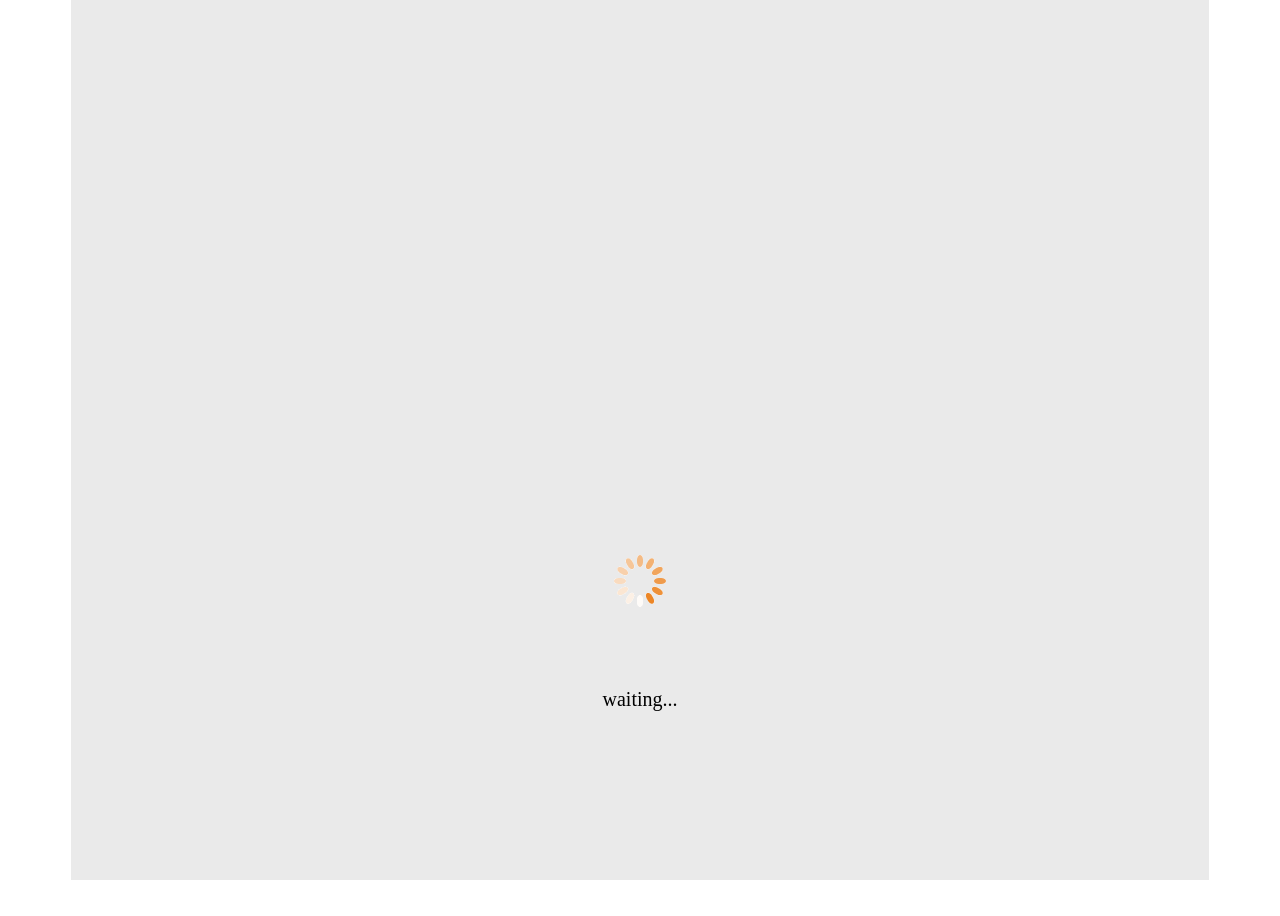
==== commit e0ac1041: "last ver" ====
--- a/YS/mobile.html
+++ b/YS/mobile.html
@@ -268,7 +268,7 @@
      </header>
      <main id = "main">
        <div id="loadingScreen">
-         <img id = "loadingImage" src = "http://mpv990422.duckdns.org/imgs/Spinner.gif">
+         <img id = "loadingImage" src = "./imgs/Spinner.gif">
          <p id="loadingPercent">waiting...</p> 
        </div>
        <div id = "hiddenList">
@@ -300,7 +300,7 @@
       </footer>
    </div>
    
-   <script type="text/javascript" src = "https://dapi.kakao.com/v2/maps/sdk.js?appkey=3f5d2674c29eb3cb86007a28668890f6&libraries=services"></script>
+   <script type="text/javascript" src = "https://dapi.kakao.com/v2/maps/sdk.js?appkey=2d840eb6653eca8815b6f489024e0ee2&libraries=services,clusterer"></script>
    <script type="text/javascript" src = "https://developers.kakao.com/sdk/js/kakao.js"></script>
    <script>
      //모바일 해상도 설정하는데 현재 사용자의 모바일 환경의 높이를 가져와 배경화면에 해당하는 div태그의 height를 설정.
@@ -309,20 +309,21 @@
    </script>
 
    <script>
+        const proxy = 'https://busan-show.herokuapp.com/';
         //--------------------변수 선언-------------------
-        const themcode =    'https://moonjeonghunapp1.herokuapp.com/http://apis.data.go.kr/6260000/BusanCultureThemeCodeService/getBusanCultureThemeCode?serviceKey=5WFmQsUZpTifa4SpNtPI1z1RqC721HbHHo937DJt9NYV1lr50bhm15x7cpREJ14DSBtNtOm5C3Oz0CFckeUeAA%3D%3D&pageNo=1&numOfRows=1000&resultType=json';
-        const place =       'https://moonjeonghunapp1.herokuapp.com/http://apis.data.go.kr/6260000/BusanCulturePerformPlaceService/getBusanCulturePerformPlace?serviceKey=5WFmQsUZpTifa4SpNtPI1z1RqC721HbHHo937DJt9NYV1lr50bhm15x7cpREJ14DSBtNtOm5C3Oz0CFckeUeAA%3D%3D&pageNo=1&numOfRows=1000&resultType=json'
+        const themcode =    proxy + 'http://apis.data.go.kr/6260000/BusanCultureThemeCodeService/getBusanCultureThemeCode?serviceKey=5WFmQsUZpTifa4SpNtPI1z1RqC721HbHHo937DJt9NYV1lr50bhm15x7cpREJ14DSBtNtOm5C3Oz0CFckeUeAA%3D%3D&pageNo=1&numOfRows=1000&resultType=json';
+        const place =       proxy + 'http://apis.data.go.kr/6260000/BusanCulturePerformPlaceService/getBusanCulturePerformPlace?serviceKey=5WFmQsUZpTifa4SpNtPI1z1RqC721HbHHo937DJt9NYV1lr50bhm15x7cpREJ14DSBtNtOm5C3Oz0CFckeUeAA%3D%3D&pageNo=1&numOfRows=1000&resultType=json'
 
         //전체 8개의 공연이 있으며, 공연 8개의 Json정보를 가져오는 변수
-        const musicalJson =        'https://moonjeonghunapp1.herokuapp.com/http://apis.data.go.kr/6260000/BusanCultureMusicalDetailService/getBusanCultureMusicalDetail?serviceKey=5WFmQsUZpTifa4SpNtPI1z1RqC721HbHHo937DJt9NYV1lr50bhm15x7cpREJ14DSBtNtOm5C3Oz0CFckeUeAA%3D%3D&pageNo=1&numOfRows=1000&resultType=json';
-        const operaJson =          'https://moonjeonghunapp1.herokuapp.com/http://apis.data.go.kr/6260000/BusanCultureOperaDetailService/getBusanCultureOperaDetail?serviceKey=5WFmQsUZpTifa4SpNtPI1z1RqC721HbHHo937DJt9NYV1lr50bhm15x7cpREJ14DSBtNtOm5C3Oz0CFckeUeAA%3D%3D&pageNo=1&numOfRows=1000&resultType=json';
-        const playJson =           'https://moonjeonghunapp1.herokuapp.com/http://apis.data.go.kr/6260000/BusanCulturePlayDetailService/getBusanCulturePlayDetail?serviceKey=5WFmQsUZpTifa4SpNtPI1z1RqC721HbHHo937DJt9NYV1lr50bhm15x7cpREJ14DSBtNtOm5C3Oz0CFckeUeAA%3D%3D&pageNo=1&numOfRows=1000&resultType=json'
-        const concertJson =        'https://moonjeonghunapp1.herokuapp.com/http://apis.data.go.kr/6260000/BusanCultureConcertDetailService/getBusanCultureConcertDetail?serviceKey=5WFmQsUZpTifa4SpNtPI1z1RqC721HbHHo937DJt9NYV1lr50bhm15x7cpREJ14DSBtNtOm5C3Oz0CFckeUeAA%3D%3D&pageNo=1&numOfRows=1000&resultType=json'
-        const traditionalArtJson = 'https://moonjeonghunapp1.herokuapp.com/http://apis.data.go.kr/6260000/BusanCultureTraditionDetailService/getBusanCultureTraditionDetail?serviceKey=5WFmQsUZpTifa4SpNtPI1z1RqC721HbHHo937DJt9NYV1lr50bhm15x7cpREJ14DSBtNtOm5C3Oz0CFckeUeAA%3D%3D&pageNo=1&numOfRows=1000&resultType=json'
-        const classicJson =        'https://moonjeonghunapp1.herokuapp.com/http://apis.data.go.kr/6260000/BusanCultureClassicDetailService/getBusanCultureClassicDetail?serviceKey=5WFmQsUZpTifa4SpNtPI1z1RqC721HbHHo937DJt9NYV1lr50bhm15x7cpREJ14DSBtNtOm5C3Oz0CFckeUeAA%3D%3D&pageNo=1&numOfRows=1000&resultType=json';
-        const exhibitionJson =     'https://moonjeonghunapp1.herokuapp.com/http://apis.data.go.kr/6260000/BusanCultureExhibitDetailService/getBusanCultureExhibitDetail?serviceKey=5WFmQsUZpTifa4SpNtPI1z1RqC721HbHHo937DJt9NYV1lr50bhm15x7cpREJ14DSBtNtOm5C3Oz0CFckeUeAA%3D%3D&stdt=2021&pageNo=1&numOfRows=1000&resultType=json';
-        const danceJson =          'https://moonjeonghunapp1.herokuapp.com/http://apis.data.go.kr/6260000/BusanCultureDanceDetailService/getBusanCultureDanceDetail?serviceKey=5WFmQsUZpTifa4SpNtPI1z1RqC721HbHHo937DJt9NYV1lr50bhm15x7cpREJ14DSBtNtOm5C3Oz0CFckeUeAA%3D%3D&pageNo=1&numOfRows=1000&resultType=json';
-        const parkJson =           'https://moonjeonghunapp1.herokuapp.com/http://apis.data.go.kr/6260000/BusanPblcPrkngInfoService/getPblcPrkngInfo?serviceKey=5WFmQsUZpTifa4SpNtPI1z1RqC721HbHHo937DJt9NYV1lr50bhm15x7cpREJ14DSBtNtOm5C3Oz0CFckeUeAA%3D%3D&pageNo=1&numOfRows=1000&resultType=json'
+        const musicalJson =        proxy + 'http://apis.data.go.kr/6260000/BusanCultureMusicalDetailService/getBusanCultureMusicalDetail?serviceKey=5WFmQsUZpTifa4SpNtPI1z1RqC721HbHHo937DJt9NYV1lr50bhm15x7cpREJ14DSBtNtOm5C3Oz0CFckeUeAA%3D%3D&pageNo=1&numOfRows=1000&resultType=json';
+        const operaJson =          proxy + 'http://apis.data.go.kr/6260000/BusanCultureOperaDetailService/getBusanCultureOperaDetail?serviceKey=5WFmQsUZpTifa4SpNtPI1z1RqC721HbHHo937DJt9NYV1lr50bhm15x7cpREJ14DSBtNtOm5C3Oz0CFckeUeAA%3D%3D&pageNo=1&numOfRows=1000&resultType=json';
+        const playJson =           proxy + 'http://apis.data.go.kr/6260000/BusanCulturePlayDetailService/getBusanCulturePlayDetail?serviceKey=5WFmQsUZpTifa4SpNtPI1z1RqC721HbHHo937DJt9NYV1lr50bhm15x7cpREJ14DSBtNtOm5C3Oz0CFckeUeAA%3D%3D&pageNo=1&numOfRows=1000&resultType=json'
+        const concertJson =        proxy + 'http://apis.data.go.kr/6260000/BusanCultureConcertDetailService/getBusanCultureConcertDetail?serviceKey=5WFmQsUZpTifa4SpNtPI1z1RqC721HbHHo937DJt9NYV1lr50bhm15x7cpREJ14DSBtNtOm5C3Oz0CFckeUeAA%3D%3D&pageNo=1&numOfRows=1000&resultType=json'
+        const traditionalArtJson = proxy + 'http://apis.data.go.kr/6260000/BusanCultureTraditionDetailService/getBusanCultureTraditionDetail?serviceKey=5WFmQsUZpTifa4SpNtPI1z1RqC721HbHHo937DJt9NYV1lr50bhm15x7cpREJ14DSBtNtOm5C3Oz0CFckeUeAA%3D%3D&pageNo=1&numOfRows=1000&resultType=json'
+        const classicJson =        proxy + 'http://apis.data.go.kr/6260000/BusanCultureClassicDetailService/getBusanCultureClassicDetail?serviceKey=5WFmQsUZpTifa4SpNtPI1z1RqC721HbHHo937DJt9NYV1lr50bhm15x7cpREJ14DSBtNtOm5C3Oz0CFckeUeAA%3D%3D&pageNo=1&numOfRows=1000&resultType=json';
+        const exhibitionJson =     proxy + 'http://apis.data.go.kr/6260000/BusanCultureExhibitDetailService/getBusanCultureExhibitDetail?serviceKey=5WFmQsUZpTifa4SpNtPI1z1RqC721HbHHo937DJt9NYV1lr50bhm15x7cpREJ14DSBtNtOm5C3Oz0CFckeUeAA%3D%3D&stdt=2021&pageNo=1&numOfRows=1000&resultType=json';
+        const danceJson =          proxy + 'http://apis.data.go.kr/6260000/BusanCultureDanceDetailService/getBusanCultureDanceDetail?serviceKey=5WFmQsUZpTifa4SpNtPI1z1RqC721HbHHo937DJt9NYV1lr50bhm15x7cpREJ14DSBtNtOm5C3Oz0CFckeUeAA%3D%3D&pageNo=1&numOfRows=1000&resultType=json';
+        const parkJson =           proxy + 'http://apis.data.go.kr/6260000/BusanPblcPrkngInfoService/getPblcPrkngInfo?serviceKey=5WFmQsUZpTifa4SpNtPI1z1RqC721HbHHo937DJt9NYV1lr50bhm15x7cpREJ14DSBtNtOm5C3Oz0CFckeUeAA%3D%3D&pageNo=1&numOfRows=1000&resultType=json'
        
         //xxxInformation 변수는 Json에서 공연 정보를 가져와 해당 객체를 배열화 함, xxxMarker 변수는 공연의 마커정보의 객체르 배열화 함.
         var today = getToday();             //현재 날짜 yyyy-mm-dd 형태 반환
@@ -893,14 +894,14 @@
 
           //8개의 공연은 각 마커 색상(마커 이미지)가 지정된다. 
           var imageSrc; 
-          if(performanceInfor == musicalInformation) {imageSrc = 'https://mpv990422.duckdns.org/imgs/markerImg/purple.png';}
-          else if(performanceInfor == operaInformation){imageSrc = 'https://mpv990422.duckdns.org/imgs/markerImg/pink.png';}
-          else if(performanceInfor == playInformation) {imageSrc = 'https://mpv990422.duckdns.org/imgs/markerImg/green.png';}
-          else if(performanceInfor == concertInformation) {imageSrc = 'https://mpv990422.duckdns.org/imgs/markerImg/yellow.png';}
-          else if(performanceInfor == traditionalArtInformation) {imageSrc = 'https://mpv990422.duckdns.org/imgs/markerImg/red.png';}
-          else if(performanceInfor == classicInformation) {imageSrc = 'https://mpv990422.duckdns.org/imgs/markerImg/light_green.png';}
-          else if(performanceInfor == exhibitionInformation) {imageSrc = 'https://mpv990422.duckdns.org/imgs/markerImg/skyblue.png';}
-          else if(performanceInfor == danceInformation) {imageSrc = 'https://mpv990422.duckdns.org/imgs/markerImg/black.png';}
+          if(performanceInfor == musicalInformation) {imageSrc = 'https://raw.githubusercontent.com/MOON-YS/InternerPrograming_FInal_Project/MoonYoonsik/YS/imgs/makerImg/purple.png';}
+          else if(performanceInfor == operaInformation){imageSrc = 'https://raw.githubusercontent.com/MOON-YS/InternerPrograming_FInal_Project/MoonYoonsik/YS/imgs/makerImg/pink.png';}
+          else if(performanceInfor == playInformation) {imageSrc = 'https://raw.githubusercontent.com/MOON-YS/InternerPrograming_FInal_Project/MoonYoonsik/YS/imgs/makerImg/green.png';}
+          else if(performanceInfor == concertInformation) {imageSrc = 'https://raw.githubusercontent.com/MOON-YS/InternerPrograming_FInal_Project/MoonYoonsik/YS/imgs/makerImg/yellow.png';}
+          else if(performanceInfor == traditionalArtInformation) {imageSrc = 'https://raw.githubusercontent.com/MOON-YS/InternerPrograming_FInal_Project/MoonYoonsik/YS/imgs/makerImg/red.png';}
+          else if(performanceInfor == classicInformation) {imageSrc = 'https://raw.githubusercontent.com/MOON-YS/InternerPrograming_FInal_Project/MoonYoonsik/YS/imgs/makerImg/light_green.png';}
+          else if(performanceInfor == exhibitionInformation) {imageSrc = 'https://raw.githubusercontent.com/MOON-YS/InternerPrograming_FInal_Project/MoonYoonsik/YS/imgs/makerImg/skyblue.png';}
+          else if(performanceInfor == danceInformation) {imageSrc = 'https://raw.githubusercontent.com/MOON-YS/InternerPrograming_FInal_Project/MoonYoonsik/YS/imgs/makerImg/black.png';}
 
           
           infowArray =[];//infow 초기화
@@ -1108,8 +1109,8 @@
                     }
                     else {
                       hideMarkers();
-                      var clickMarkerImage = 'https://mpv990422.duckdns.org/imgs/markerImg/selMarker.gif', // 공연(ex 뮤지컬 노트르담)하나를 클릭하면 하나의 공연의 마커 이미지
-                      clickMarkerParkImage = 'https://mpv990422.duckdns.org/imgs/markerImg/parkMarker.png';
+                      var clickMarkerImage = 'https://raw.githubusercontent.com/MOON-YS/InternerPrograming_FInal_Project/MoonYoonsik/YS/imgs/makerImg/selMarker.gif', // 공연(ex 뮤지컬 노트르담)하나를 클릭하면 하나의 공연의 마커 이미지
+                      clickMarkerParkImage = 'https://raw.githubusercontent.com/MOON-YS/InternerPrograming_FInal_Project/MoonYoonsik/YS/imgs/makerImg/parkMarker.png';
                       imageSize = new kakao.maps.Size(80, 80), // 마커이미지의 크기입니다
                       imageOption = {offset: new kakao.maps.Point(40, 80)}; // 마커이미지의 옵션입니다. 마커의 좌표와 일치시킬 이미지 안에서의 좌표를 설정합니다.
                       // 마커의 이미지정보를 가지고 있는 마커이미지를 생성합니다.
@@ -1176,7 +1177,7 @@
                        
                        //performanceDetailInformation 변수는 상세 보기 창의 DOM 객체이며 상세 정볼르 추가해준다. 삼항 연산자로 만약 프로퍼티가 없다면 "-" 처리한다. 
                         performanceDetailInformation.insertAdjacentHTML('beforeend', 
-                      `${(performanceInfor[i].image)? `<img src =${performanceInfor[i].image} width= "100%" height="300px" style="display:block;borderRadius:100%;"><br>` : `<p>Image is loading.  Refresh it later.</p><img style ="margin 0 auto; width:50px; height:50px"src = "http://mpv990422.duckdns.org/imgs/Spinner.gif">`}
+                      `${(performanceInfor[i].image)? `<img src =${performanceInfor[i].image} width= "100%" height="300px" style="display:block;borderRadius:100%;"><br>` : `<p>Image is loading.  Refresh it later.</p><img style ="margin 0 auto; width:50px; height:50px"src = "./imgs/Spinner.gif">`}
                         <h4>Title: </h4>${(performanceInfor[i].title)? performanceInfor[i].title:"-"}<br>
                         <h4>Date: </h4>${(performanceInfor[i].op_st_dt)? performanceInfor[i].op_st_dt:"-"} ~ ${(performanceInfor[i].op_ed_dt)? performanceInfor[i].op_ed_dt:"-"}<br>
                         <h4>Location: </h4>${(performanceInfor[i].place_nm)? performanceInfor[i].place_nm:"-"}<br>
